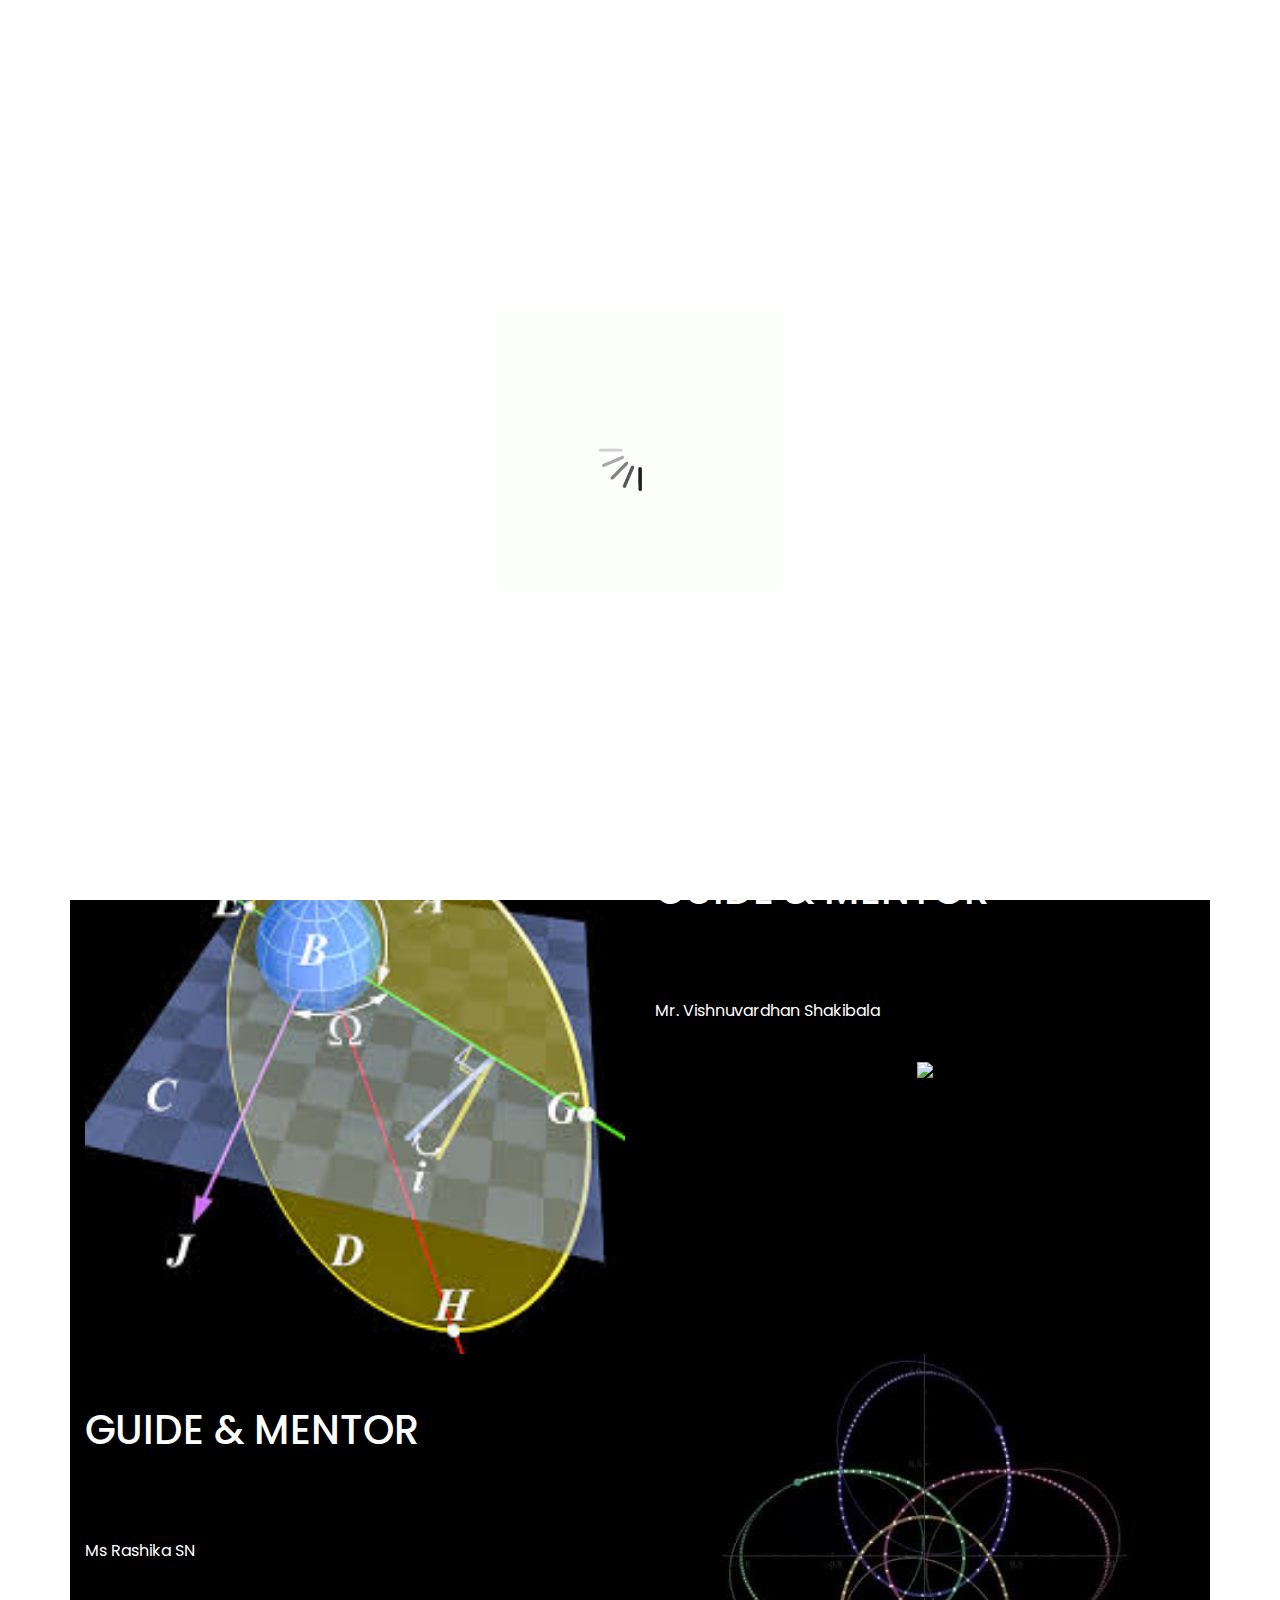
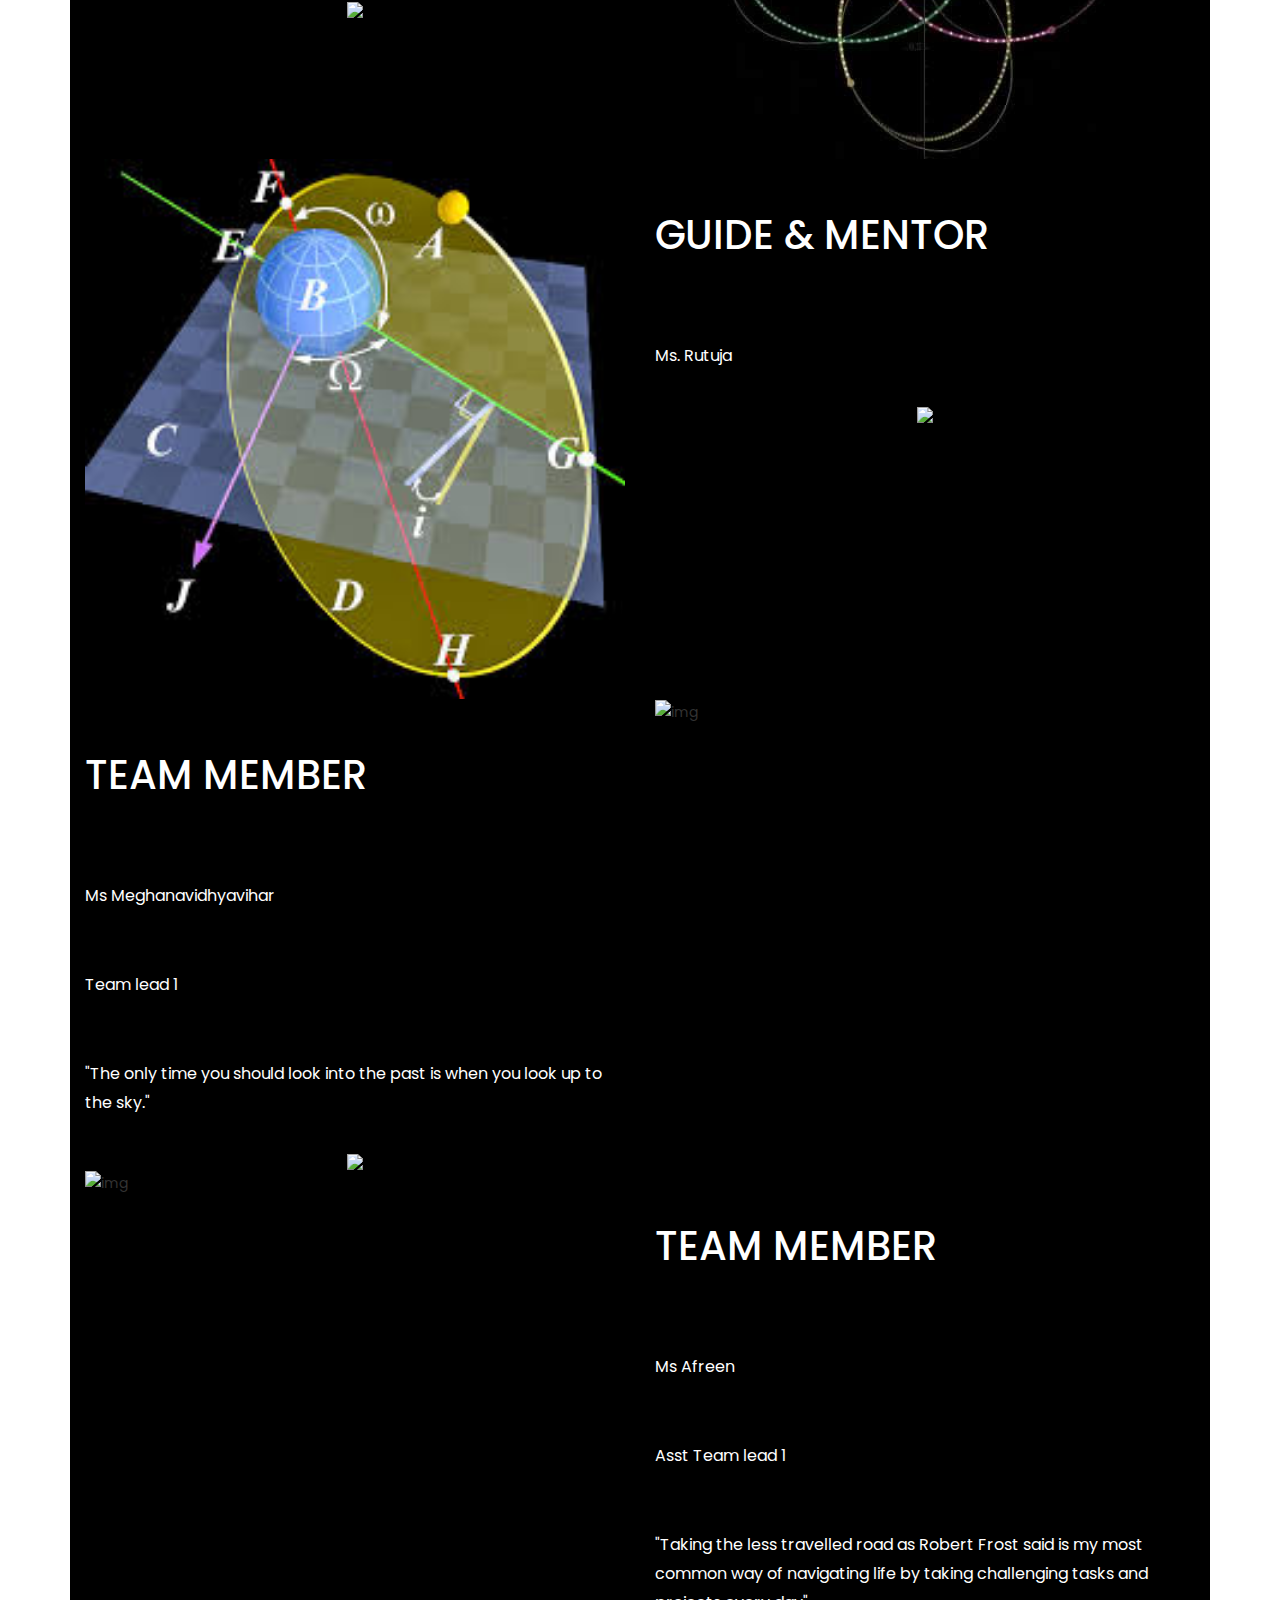
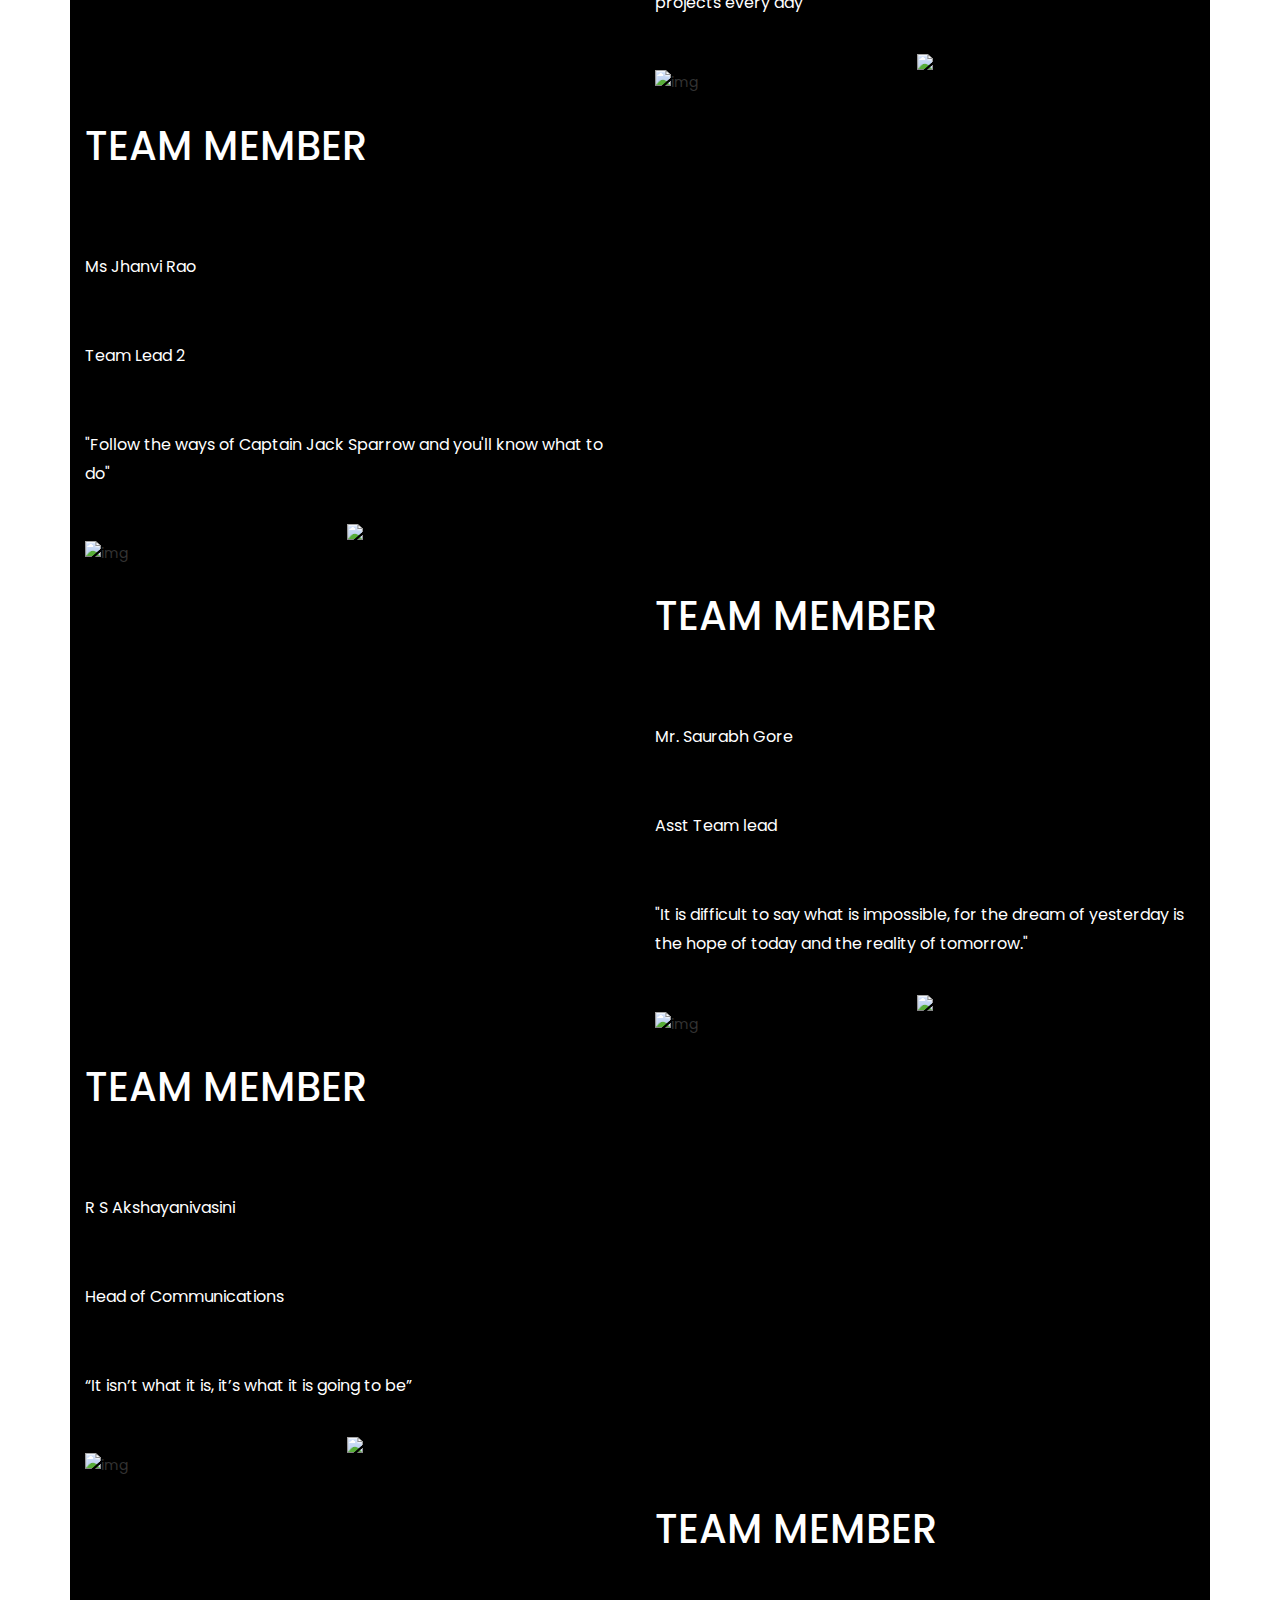
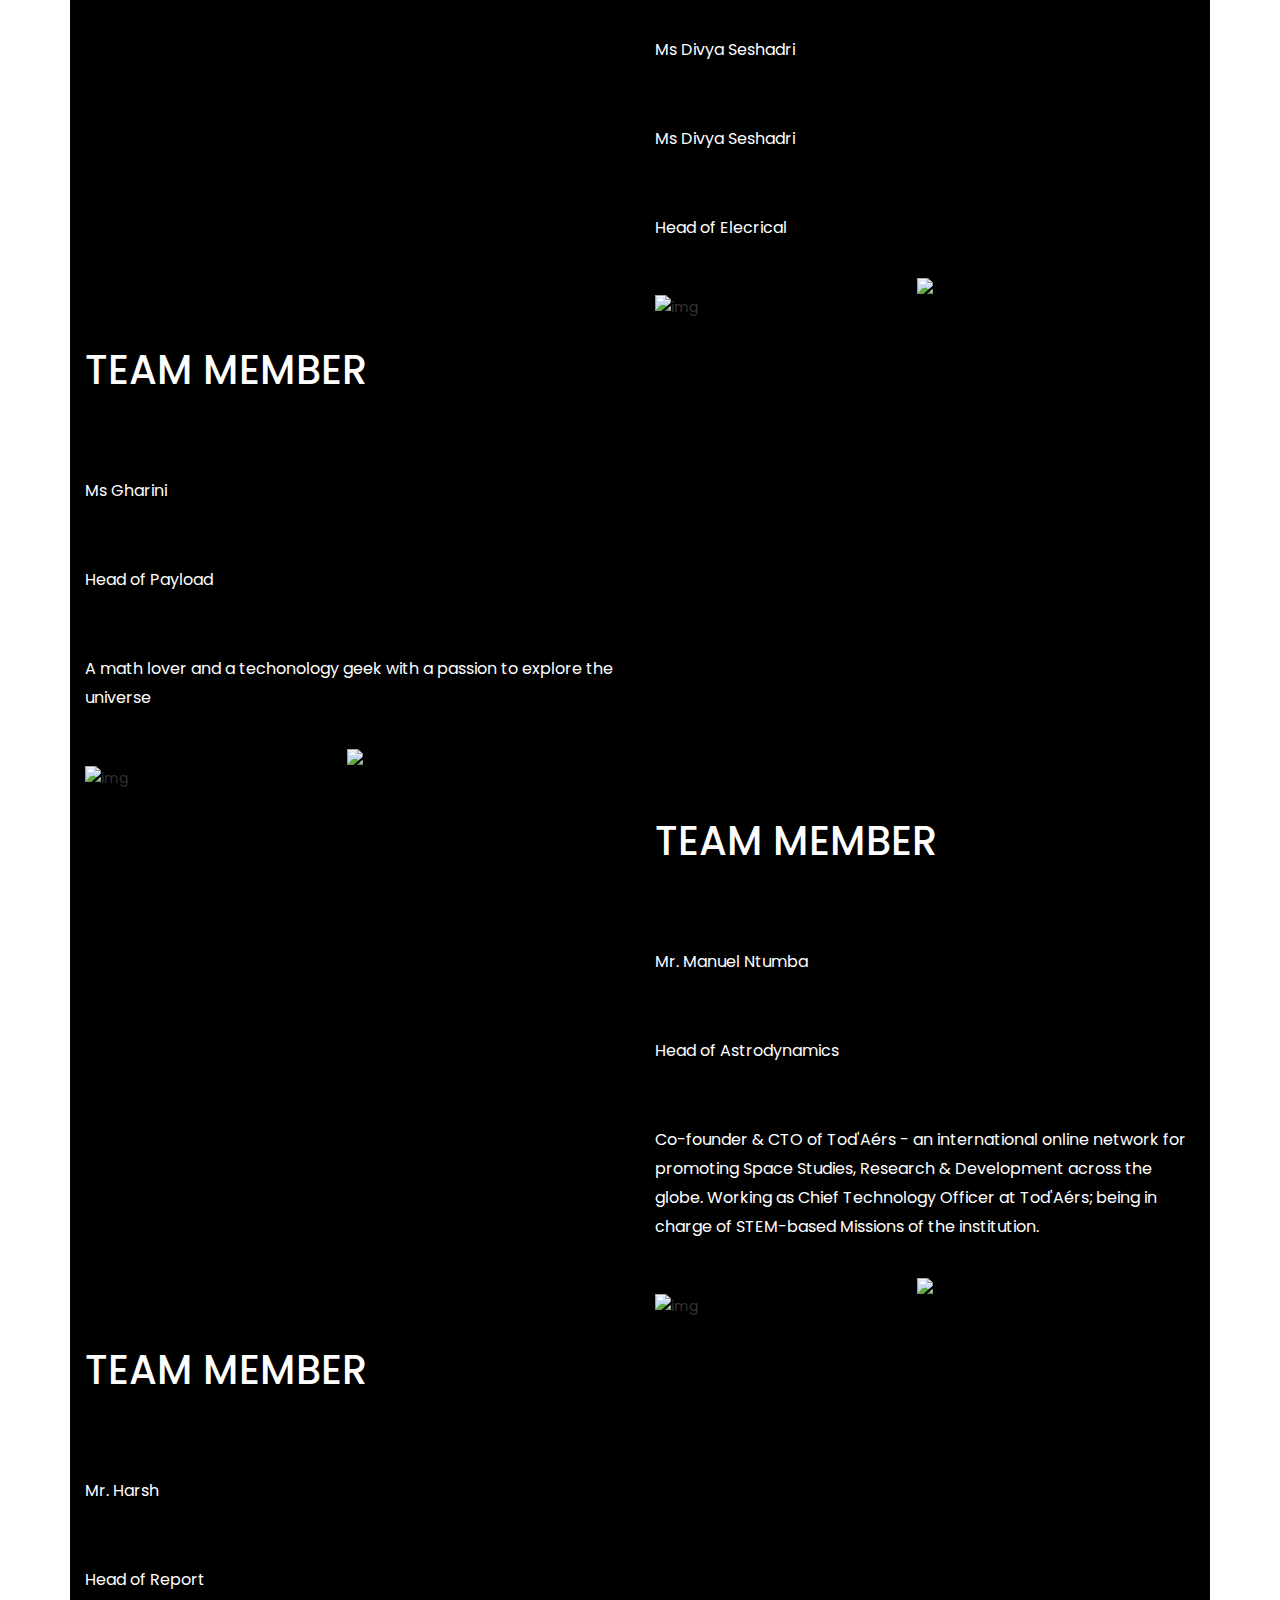
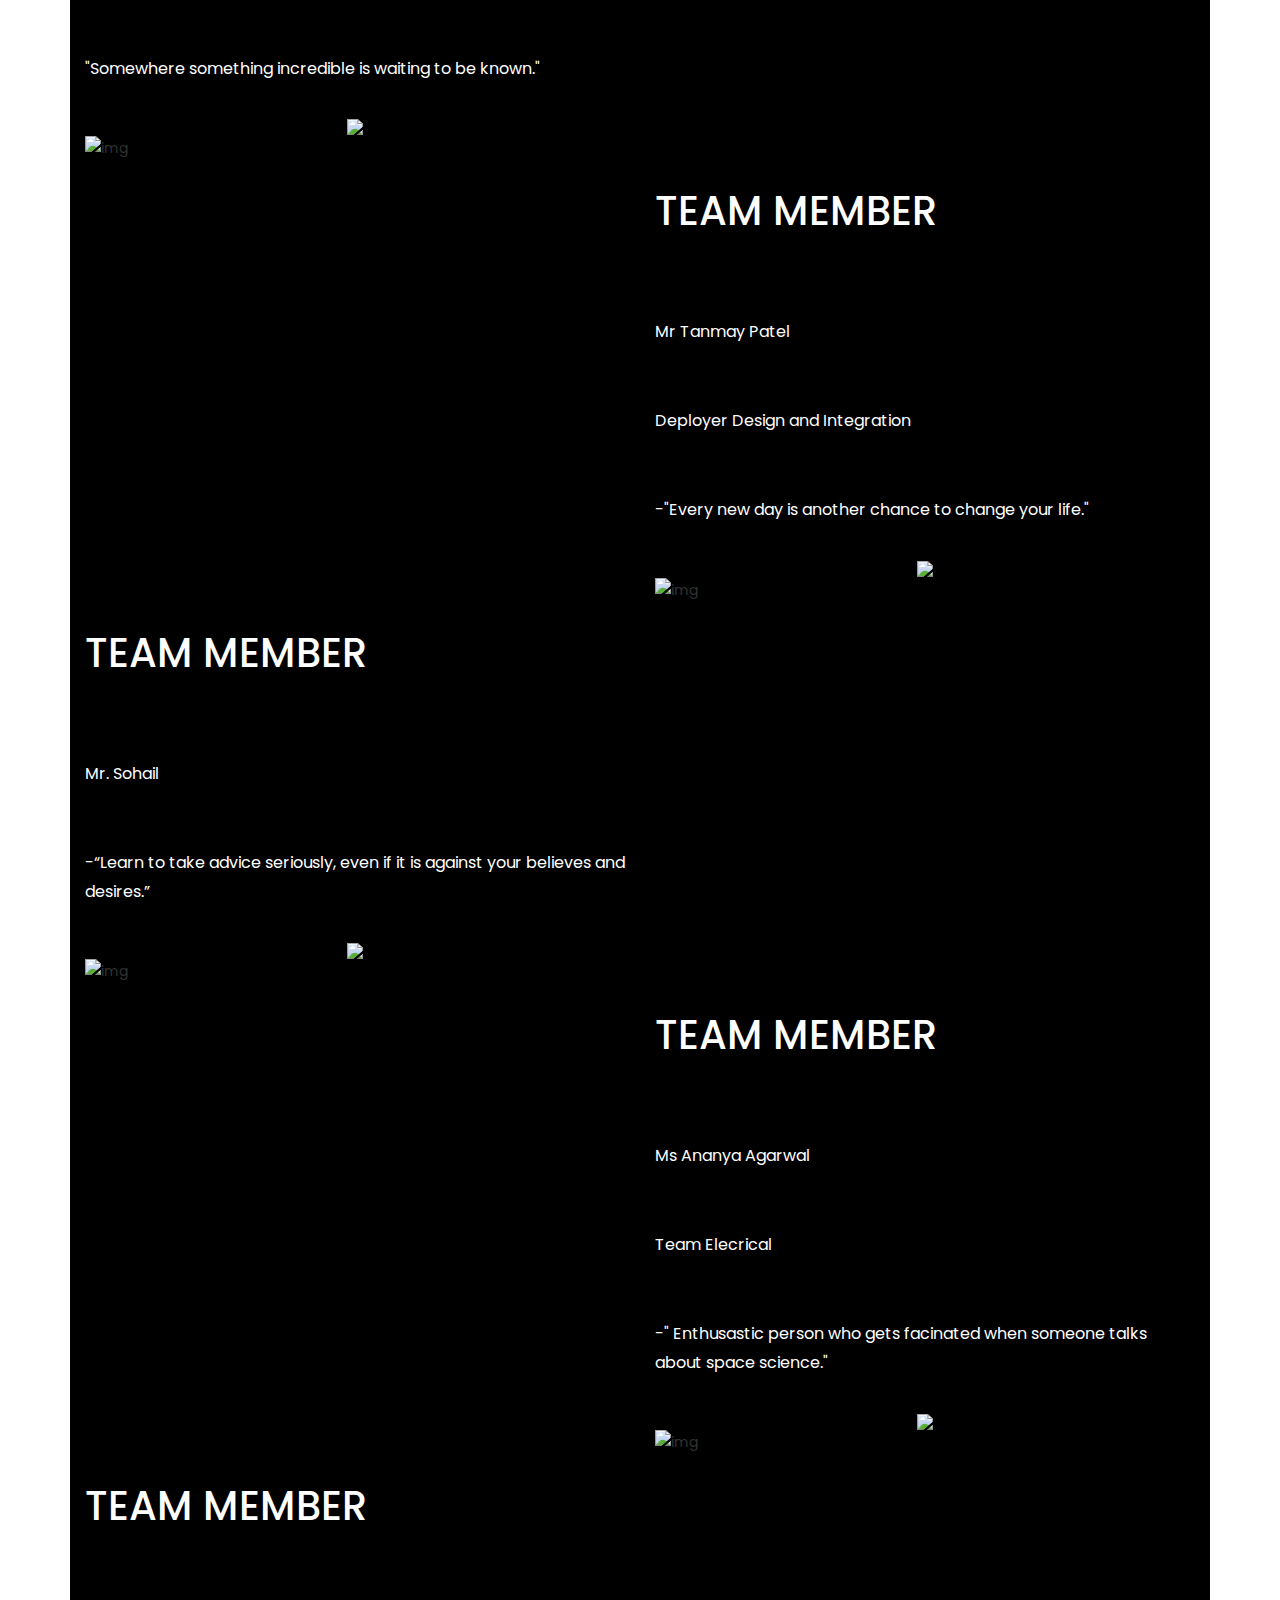
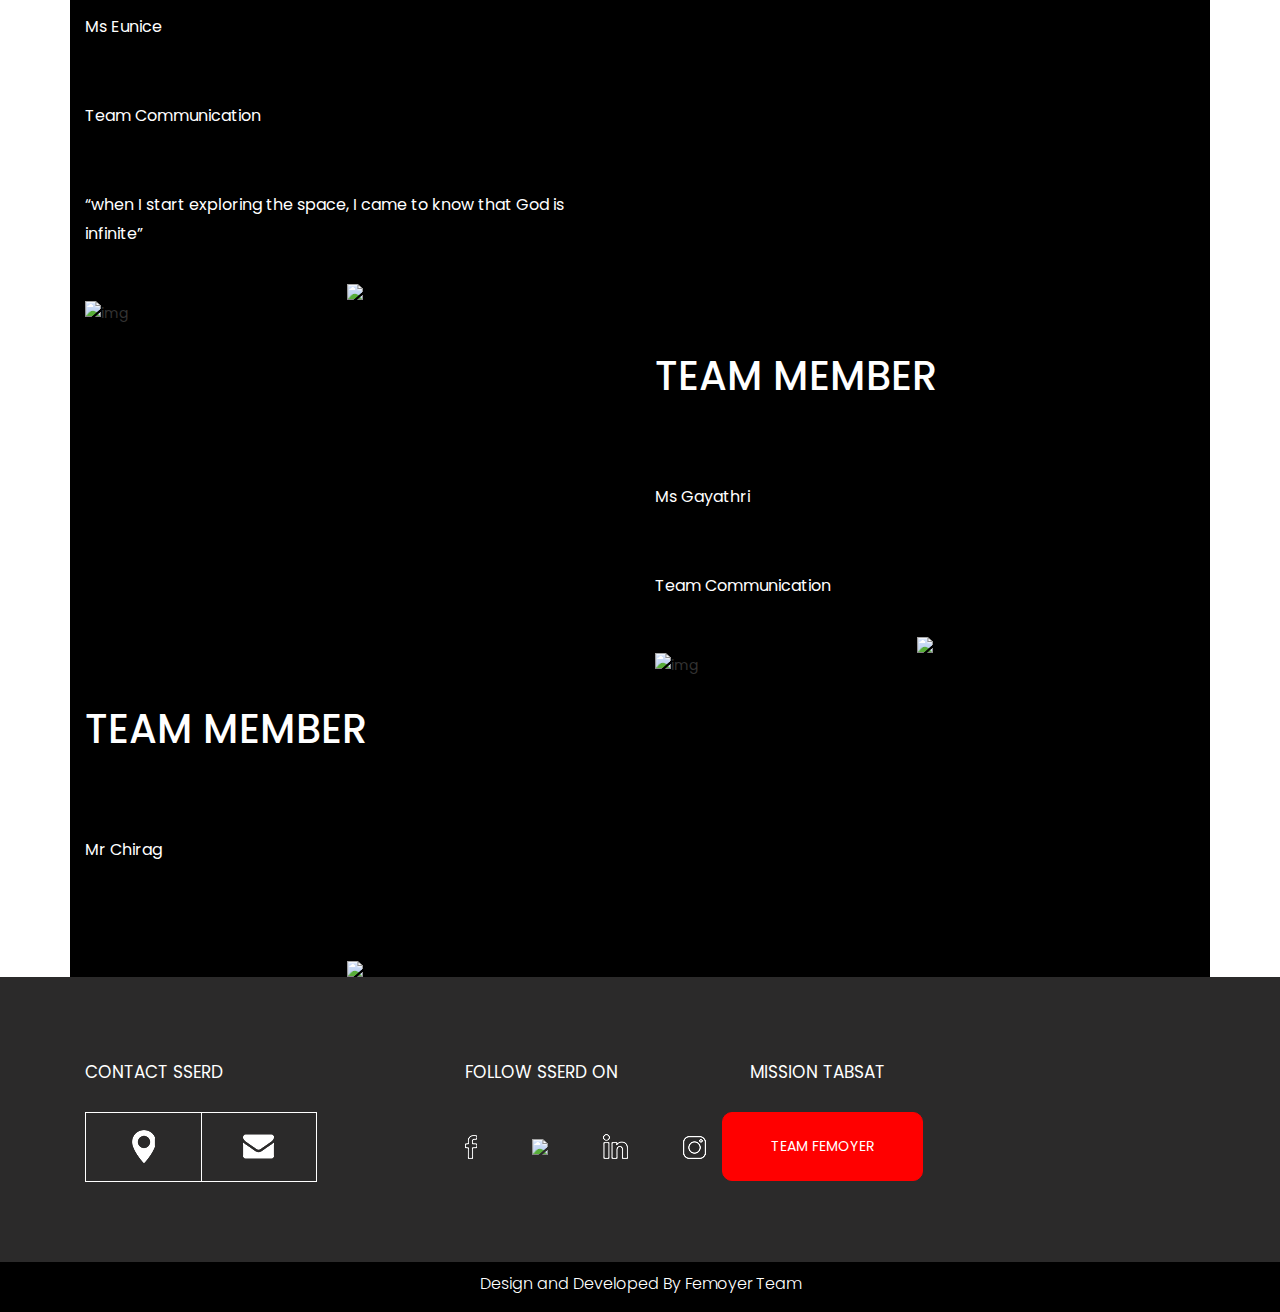
==== aboutus.html @ 51c21674 "first commit" ====
<!DOCTYPE html>
<html lang="en">
<head>
<!-- basic -->
<meta charset="utf-8">
<meta http-equiv="X-UA-Compatible" content="IE=edge">
<!-- mobile metas -->
<meta name="viewport" content="width=device-width, initial-scale=1">
<meta name="viewport" content="initial-scale=1, maximum-scale=1">
<!-- site metas -->
<title>SSERD|TEAM FEMOYER</title>
<meta name="keywords" content="">
<meta name="description" content="">
<meta name="author" content="">
<!-- bootstrap css -->
<link rel="stylesheet" href="css/bootstrap.min.css">
<!-- style css -->
<link rel="stylesheet" href="css/style.css">
<!-- Responsive-->
<link rel="stylesheet" href="css/responsive.css">
<!-- fevicon -->
<link rel="icon" href="images/fevicon.png" type="image/gif" />
<!-- Scrollbar Custom CSS -->
<link rel="stylesheet" href="css/jquery.mCustomScrollbar.min.css">
<!-- Tweaks for older IEs-->
<!--[if lt IE 9]>
      <script src="https://oss.maxcdn.com/html5shiv/3.7.3/html5shiv.min.js"></script>
      <script src="https://oss.maxcdn.com/respond/1.4.2/respond.min.js"></script><![endif]-->
</head>
<!-- body -->
<body class="main-layout">
<!-- loader  -->
<div class="loader_bg">
  <div class="loader"><img src="images/loading.gif" alt="#" /></div>
</div>
<!-- end loader -->
<!-- header inner -->
<div class="head-top">
  <div class="container">
    <div class="row">
      <div class="col-xl-4 col-lg-4 col-md-4 col-sm-4">
        <div class="SSERD:"> <a href="https://www.sserd.org/">https://www.sserd.org/</a> </div>
      </div>
      <div class="col-xl-4 col-lg-4 col-md-4 col-sm-4">
        <div class="contact"> <a href="#">Contact SSERD</a> </div>
      </div>
      <div class="col-xl-4 col-lg-4 col-md-4 col-sm-4">
        <div class="icon"> <i> <a href="https://www.facebook.com/sserd.org"><img src="icon/facebook.png"></a></i> <i> <a href="https://twitter.com/sserd_org"><img src="icon/Twitter.png"></a></i> <i> <a href="#"><img src="icon/linkedin.png"></a></i>
      </div>

    </div>
  </div>
</div>
<div class="container">
  <div class="row">
    <div class="col-xl-3 col-lg-3 col-md-3 col-sm-3 col logo_section">
      <div class="full">
        <div class="center-desk">
          <div class="logo"> <a href="index.html"><img src="images/SSERD.PNG" alt="#"></a> </div>
        </div>
      </div>
    </div>
    <div class="col-xl-9 col-lg-9 col-md-9 col-sm-9">
      <div class="menu-area">
        <div class="limit-box">
          <nav class="main-menu">
            <ul class="menu-area-main">
              <li> <a href="index.html">HOME</a> </li>
              <li class="active"> <a href="aboutus.html">ABOUT TEAM</a> </li>
              <li> <a href="project.html"> PROJECT</a> </li>
              <li> <a href="gallery.html"> GALLARY</a> </li>
              <li> <a href="contactus.html">BLOG</a> </li>

            </ul>
          </nav>
        </div>
      </div>
    </div>
  </div>
</div>
<!-- end header inner -->
</header>
<!-- end header -->

<div class="about-bg">
  <div class="container">
    <div class="row">
       <div class="col-xl-12 col-lg-12 col-md-12 col-sm-12">
        <div class="abouttitle">
         <h2 style="background-color:#111111;color:#ffffff">About Team</h2>
       </div>
       </div>
    </div>
  </div>
</div>
<!--state abouts -->
<div>
  <div class="container">
    <div class="row">
      <div style="background-color:#111111" class="col-xl-12 col-lg-12 col-md-12 col-sm-12">
         <div background-image:url("23.jpg")>
        <p style="color:#ffffff">Femto satellites has been an extensive area of research and interest for many
          space professionals.Over the past years,many missions like Kicksat,PCBSAT,50 dollar
          Sat have tried to explore the depths of this technology for real-time applications.
          The aim of this research work is to provide a theoretical design of a cluster of distributed
          femto satellites along with the deployer (hub design) for monitoring forest
          fire using Remote Sensing . </p>

      </div>
      </div>
    </div>
 </div>

<div class="abouts"> <dir class="abouts-bg">
  <div class="container">
    <div style="background-color:black" class="row">
      <div class="col-xl-6 col-lg-6 col-md-6 col-sm-12">
        <div class="abouts-us">
          <h3 style="color:#FFFFFF">Guide & Mentor <strong class="cur"></strong></h3>
          <p style="color:#FFFFFF">Mr. Akshay Choudari</p>
          <div class="icon"><i> <a href="#"><img src="images/linkedin1.png"></a></i></div>
        </div>
      </div>
      <div class="col-xl-6 col-lg-6 col-md-6 col-sm-12">
        <div class="abouts-us">
          <figure><img src="images/femto1.jpg" alt="img"/></figure>
        </div>
      </div>

      <div class="col-xl-6 col-lg-6 col-md-6 col-sm-12">
        <div class="abouts-us">
          <figure><img src="images/131.jpg" alt="img"/></figure>
        </div>
      </div>
      <div class="col-xl-6 col-lg-6 col-md-6 col-sm-12">
        <div class="abouts-us">
          <h3 style="color:#FFFFFF">Guide & Mentor <strong class="cur"></strong></h3>
          <p style="color:#FFFFFF">Mr. Vishnuvardhan Shakibala</p>
          <div class="icon"><i> <a href="#"><img src="images/linkedin1.png"></a></i></div>
        </div>
      </div>
      <div class="col-xl-6 col-lg-6 col-md-6 col-sm-12">
        <div class="abouts-us">
          <h3 style="color:#FFFFFF">Guide & Mentor <strong class="cur"></strong></h3>
          <p style="color:#FFFFFF">Ms Rashika SN</p>
          <div class="icon"><i> <a href="#"><img src="images/linkedin1.png"></a></i></div>
        </div>
      </div>
      <div class="col-xl-6 col-lg-6 col-md-6 col-sm-12">
        <div class="abouts-us">
          <figure><img src="images/221.jpg" alt="img"/></figure>
        </div>
      </div>

      <div class="col-xl-6 col-lg-6 col-md-6 col-sm-12">
        <div class="abouts-us">
          <figure><img src="images/131.jpg" alt="img"/></figure>
        </div>
      </div>
      <div class="col-xl-6 col-lg-6 col-md-6 col-sm-12">
        <div class="abouts-us">
          <h3 style="color:#FFFFFF">Guide & Mentor <strong class="cur"></strong></h3>
          <p style="color:#FFFFFF">Ms. Rutuja </p>
          <div class="icon"><i> <a href="#"><img src="images/linkedin1.png"></a></i></div>
        </div>
      </div>

      <div class="col-xl-6 col-lg-6 col-md-6 col-sm-12">
        <div class="abouts-us">
          <h3 style="color:#FFFFFF">TEAM MEMBER <strong class="cur"></strong></h3>
          <p style="color:#FFFFFF">Ms Meghanavidhyavihar</p>
          <p style="color:#FFFFFF">Team lead 1 </p>
          <p style="color:#FFFFFF">"The only time you should look into the past is when you look up to the sky."</p>
          <div class="icon"><i> <a href="http://www.linkedin.com/in/meghanavidyadhar"><img src="images/linkedin1.png"></a></i></div>
        </div>
      </div>
      <div class="col-xl-6 col-lg-6 col-md-6 col-sm-12">
        <div class="abouts-us">
          <figure><img src="images/m1.png" alt="img"/></figure>
        </div>
      </div>
      <div class="col-xl-6 col-lg-6 col-md-6 col-sm-12">
        <div class="abouts-us">
          <figure><img src="images/a1.png" alt="img"/></figure>
        </div>
      </div>
      <div class="col-xl-6 col-lg-6 col-md-6 col-sm-12">
        <div class="abouts-us">
          <h3 style="color:#FFFFFF">TEAM MEMBER <strong class="cur"></strong></h3>
          <p style="color:#FFFFFF">Ms Afreen</p>
          <p style="color:#FFFFFF">Asst Team lead 1</p>
          <p style="color:#FFFFFF">"Taking the less travelled road as Robert Frost said is my most common way of navigating life by taking challenging tasks and projects every day"</p>
          <div class="icon"><i> <a href="https://www.linkedin.com/in/afreenabdulkhaleel"><img src="images/linkedin1.png"></a></i></div>
        </div>
      </div>

      <div class="col-xl-6 col-lg-6 col-md-6 col-sm-12">
        <div class="abouts-us">
          <h3 style="color:#FFFFFF">TEAM MEMBER <strong class="cur"></strong></h3>
          <p style="color:#FFFFFF">Ms Jhanvi Rao</p>
          <p style="color:#FFFFFF">Team Lead 2</p>
          <p style="color:#FFFFFF">"Follow the ways of Captain Jack Sparrow and you'll know what to do"</p>
          <div class="icon"><i> <a href="https://www.linkedin.com/in/jhanvi-swaroop-rao-66a0291ba"><img src="images/linkedin1.png"></a></i></div>
        </div>
      </div>
      <div class="col-xl-6 col-lg-6 col-md-6 col-sm-12">
        <div class="abouts-us">
          <figure><img src="images/j11.png" alt="img"/></figure>
        </div>
      </div>
      <div class="col-xl-6 col-lg-6 col-md-6 col-sm-12">
        <div class="abouts-us">
          <figure><img src="images/sa1.png" alt="img"/></figure>
        </div>
      </div>
      <div class="col-xl-6 col-lg-6 col-md-6 col-sm-12">
        <div class="abouts-us">
          <h3 style="color:#FFFFFF">TEAM MEMBER <strong class="cur"></strong></h3>
          <p style="color:#FFFFFF">Mr. Saurabh Gore</p>
          <p style="color:#FFFFFF">Asst Team lead </p>
          <p style="color:#FFFFFF">"It is difficult to say what is impossible, for the dream of yesterday is the hope of today and the reality of tomorrow."</p>
          <div class="icon"><i> <a href="http://linkedin.com/in/saurabh-gore-bb968a18b"><img src="images/linkedin1.png"></a></i></div>
        </div>
      </div>

      <div class="col-xl-6 col-lg-6 col-md-6 col-sm-12">
        <div class="abouts-us">
          <h3 style="color:#FFFFFF">TEAM MEMBER <strong class="cur"></strong></h3>
          <p style="color:#FFFFFF">R S Akshayanivasini</p>
          <p style="color:#FFFFFF">Head of Communications</p>
          <p style="color:#FFFFFF"> “It isn’t what it is, it’s what it is going to be”</p>
          <div class="icon"><i> <a href="https://www.linkedin.com/in/akshayanivasini-saravanaraj-8682701b7"><img src="images/linkedin1.png"></a></i></div>
        </div>
      </div>
      <div class="col-xl-6 col-lg-6 col-md-6 col-sm-12">
        <div class="abouts-us">
          <figure><img src="images/aa11.png" alt="img"/></figure>
        </div>
      </div>
      <div class="col-xl-6 col-lg-6 col-md-6 col-sm-12">
        <div class="abouts-us">
          <figure><img src="images/d1.png" alt="img"/></figure>
        </div>
      </div>
      <div class="col-xl-6 col-lg-6 col-md-6 col-sm-12">
        <div class="abouts-us">
          <h3 style="color:#FFFFFF">TEAM MEMBER <strong class="cur"></strong></h3>
          <p style="color:#FFFFFF" >Ms Divya Seshadri</p>
          <p style="color:#FFFFFF">Ms Divya Seshadri</p>
          <p style="color:#FFFFFF">Head of Elecrical</p>
          <div class="icon"><i> <a href="https://www.linkedin.com/in/divya-seshadri-m-023681196/"><img src="images/linkedin1.png"></a></i></div>
        </div>
      </div>

      <div class="col-xl-6 col-lg-5 col-md-5 col-sm-12">
        <div class="abouts-us">
          <h3 style="color:#FFFFFF">TEAM MEMBER <strong class="cur"></strong></h3>
          <p style="color:#FFFFFF">Ms Gharini</p>
          <p style="color:#FFFFFF">Head of Payload</P>
          <p style="color:#FFFFFF">A math lover and a techonology geek with a passion to explore the universe</p>
          <div class="icon"><i> <a href="https://www.linkedin.com/in/dharini242001/"><img src="images/linkedin1.png"></a></i></div>
        </div>
      </div>
      <div class="col-xl-6 col-lg-6 col-md-6 col-sm-12">
        <div class="abouts-us">
          <figure><img src="images/da11.png" alt="img"/></figure>
        </div>
      </div>
      <div class="col-xl-6 col-lg-6 col-md-6 col-sm-12">
        <div class="abouts-us">
          <figure><img src="images/ma1.png" alt="img"/></figure>
        </div>
      </div>
      <div class="col-xl-6 col-lg-6 col-md-6 col-sm-12">
        <div class="abouts-us">
          <h3 style="color:#FFFFFF">TEAM MEMBER <strong class="cur"></strong></h3>
          <p style="color:#FFFFFF">Mr. Manuel Ntumba </p>
          <p style="color:#FFFFFF">Head of Astrodynamics </p>
          <p style="color:#FFFFFF">Co-founder & CTO of Tod'Aérs - an international online network for promoting Space Studies, Research & Development across the globe. Working as Chief Technology Officer at Tod'Aérs; being in charge of STEM-based Missions of the institution.</p>
           <div class="icon"><i> <a href="#"><img src="images/linkedin1.png"></a></i></div>
        </div>
      </div>

      <div class="col-xl-6 col-lg-6 col-md-6 col-sm-12">
        <div class="abouts-us">
          <h3 style="color:#FFFFFF">TEAM MEMBER <strong class="cur"></strong></h3>
          <p style="color:#FFFFFF">Mr. Harsh</p>
          <p style="color:#FFFFFF">Head of Report</p>
          <p style="color:#FFFFFF">"Somewhere something incredible is waiting to be known."</p>
          <div class="icon"><i> <a href="https://www.linkedin.com/in/harsh-shroff-3560391ba"><img src="images/linkedin1.png"></a></i></div>
        </div>
      </div>
      <div class="col-xl-6 col-lg-6 col-md-6 col-sm-12">
        <div class="abouts-us">
          <figure><img src="images/ha11.png" alt="img"/></figure>
        </div>
      </div>
      <div class="col-xl-6 col-lg-6 col-md-6 col-sm-12">
        <div class="abouts-us">
          <figure><img src="images/ta11.png" alt="img"/></figure>
        </div>
      </div>
      <div class="col-xl-6 col-lg-6 col-md-6 col-sm-12">
        <div class="abouts-us">
          <h3 style="color:#FFFFFF">TEAM MEMBER <strong class="cur"></strong></h3>
          <p style="color:#FFFFFF">Mr Tanmay Patel</p>
          <p style="color:#FFFFFF">Deployer Design and Integration </p>
          <p style="color:#FFFFFF">-"Every new day is another chance to change your life."</p>
          <div class="icon"><i> <a href="https://www.linkedin.com/in/tanmay-patel-526614171"><img src="images/linkedin1.png"></a></i></div>
        </div>
      </div>

      <div class="col-xl-6 col-lg-6 col-md-6 col-sm-12">
        <div class="abouts-us">
          <h3 style="color:#FFFFFF">TEAM MEMBER <strong class="cur"></strong></h3>
          <p style="color:#FFFFFF">Mr. Sohail </p>
          <p style="color:#FFFFFF">-“Learn to take advice seriously, even if it is against your believes and desires.”</p>
          <div class="icon"><i> <a href="https://www.linkedin.com/in/sohail-n-037baa153/"><img src="images/linkedin1.png"></a></i></div>
        </div>
      </div>
      <div class="col-xl-6 col-lg-6 col-md-6 col-sm-12">
        <div class="abouts-us">
          <figure><img src="images/sa11.png" alt="img"/></figure>
        </div>
      </div>
      <div class="col-xl-6 col-lg-6 col-md-6 col-sm-12">
        <div class="abouts-us">
          <figure><img src="images/an11.png" alt="img"/></figure>
        </div>
      </div>
      <div class="col-xl-6 col-lg-6 col-md-6 col-sm-12">
        <div class="abouts-us">
          <h3 style="color:#FFFFFF">TEAM MEMBER <strong class="cur"></strong></h3>
          <p style="color:#FFFFFF">Ms Ananya Agarwal </p>
          <p style="color:#FFFFFF">Team Elecrical</p>
          <p style="color:#FFFFFF">-" Enthusastic person who gets facinated when someone talks about space science."</p>
          <div class="icon"><i> <a href="https://www.linkedin.com/in/ananya-aggarwal-034647146"><img src="images/linkedin1.png"></a></i></div>
        </div>
      </div>

      <div class="col-xl-6 col-lg-6 col-md-6 col-sm-12">
        <div class="abouts-us">
          <h3 style="color:#FFFFFF">TEAM MEMBER <strong class="cur"></strong></h3>
          <p style="color:#FFFFFF">Ms Eunice </p>
          <p style="color:#FFFFFF">Team Communication</p>
          <p style="color:#FFFFFF">“when I start exploring the space, I came to know that God is infinite”</p>
          <div class="icon"><i> <a href="https://www.linkedin.com/in/eunice-kuraganti-050998196"><img src="images/linkedin1.png"></a></i></div>
        </div>
      </div>
      <div class="col-xl-6 col-lg-6 col-md-6 col-sm-12">
        <div class="abouts-us">
          <figure><img src="images/en11.png" alt="img"/></figure>
        </div>
      </div>
      <div class="col-xl-6 col-lg-6 col-md-6 col-sm-12">
        <div class="abouts-us">
          <figure><img src="images/gy11.png" alt="img"/></figure>
        </div>
      </div>
      <div class="col-xl-6 col-lg-6 col-md-6 col-sm-12">
        <div class="abouts-us">
          <h3 style="color:#FFFFFF">TEAM MEMBER <strong class="cur"></strong></h3>
          <p style="color:#FFFFFF">Ms Gayathri </p>
          <p style="color:#FFFFFF">Team Communication</p>
          <div class="icon"><i> <a href="https://www.linkedin.com/in/gayathri-narayana-y"><img src="images/linkedin1.png"></a></i></div>
        </div>
      </div>
      <div class="col-xl-6 col-lg-6 col-md-6 col-sm-12">
        <div class="abouts-us">
          <h3 style="color:#FFFFFF">TEAM MEMBER <strong class="cur"></strong></h3>
          <p style="color:#FFFFFF">Mr Chirag </p>
          <p style="color:#FFFFFF"></p>
          <div class="icon"><i> <a href="https://www.linkedin.com/in/chirag-c-choradia"><img src="images/linkedin1.png"></a></i></div>

        </div>
      </div>
      <div class="col-xl-6 col-lg-5 col-md-6 col-sm-12">
        <div class="abouts-us">
          <figure><img src="images/ch11.png" alt="img"/></figure>
        </div>
      </div>



    </div>
  </div>
  </dir>
</div>

<!-- footer -->
<footer>
  <div class="footer">
    <div class="container">
      <div class="row">
        <div class="col-xl-4 col-lg-4 col-md-4 col-sm-12">
          <div class="Contact">
            <h3>CONTACT SSERD</h3>
            <ul class="contant_icon">
              <li> <a href="https://www.google.com/maps/place/Society+for+Space+Education+Research+and+Development+(SSERD)/@12.8896278,77.6710821,17z/data=!3m1!4b1!4m5!3m4!1s0x3bae149132cf95d3:0xa7bebe876b9ddaec!8m2!3d12.8896278!4d77.6732708"><img src="icon/location.png"></a></li>

              <li> <a href="https://www.google.com/search?safe=active&sxsrf=ALeKk01USST66L6X_RbX08OAL4qdnibRGA%3A1602909532404&ei=XHWKX-idGMS_3LUPzrCu8AY&q=mailto%3Ainfo%40sserd.org&oq=mailto%3Ainfo%40sserd.org&gs_lcp=CgZwc3ktYWIQA1DIQljIQmCLSGgAcAB4AIABmAGIAa0CkgEDMC4ymAEAoAEBqgEHZ3dzLXdpesABAQ&sclient=psy-ab&ved=0ahUKEwjou6Sq57rsAhXEH7cAHU6YC24Q4dUDCA0&uact=5"><img src="icon/email.png"></a></li>
            </ul>
          </div>
        </div>
        <div class="col-xl-3 col-lg-3 col-md-3 col-sm-12">
          <div class="Social">
            <h3>FOLLOW SSERD ON</h3>
            <ul class="socil_link">
              <li><a href="https://www.sserd.org/"><img src="icon/fb.png"></a></li>
              <li><a href="https://www.facebook.com/sserd.org"><img src="icon/Tw.png"></a></li>
              <li> <a href="https://www.linkedin.com/company/sserd"><img src="icon/lin.png"></a></li>
              <li> <a href="https://www.instagram.com/sserd_org/"><img src="icon/insta.png"></a></li>
            </ul>
          </div>
        </div>
        <div class="col-xl-5 col-lg-5 col-md-5 col-sm-12">
          <div class="newsletter">
            <h3 style="color:#ffffff"> Mission Tabsat </h3>
            <li><a href="project.html"><button class="subscribe">  TEAM FEMOYER  </button></li>
          </div>
        </div>
      </div>
    </div>
  </div>
  <div style="background:black" class="copyright">
    <div class="container">
      <p> Design and Developed By Femoyer Team </p>
    </div>
  </div>
</footer>
<!-- end footer -->

<!-- Javascript files-->
<script src="js/jquery.min.js"></script>
<script src="js/popper.min.js"></script>
<script src="js/bootstrap.bundle.min.js"></script>
<script src="js/jquery-3.0.0.min.js"></script>
<script src="js/plugin.js"></script>

<!-- sidebar -->
<script src="js/jquery.mCustomScrollbar.concat.min.js"></script>
<script src="js/custom.js"></script>
</body>
</html>
---- css/style.css ----
/*---------------------------------------------------------------------
    File Name: style.css
---------------------------------------------------------------------*/

/*---------------------------------------------------------------------
    import Fonts
---------------------------------------------------------------------*/

@import url('https://fonts.googleapis.com/css?family=Rajdhani:300,400,500,600,700');
@import url('https://fonts.googleapis.com/css?family=Poppins:100,100i,200,200i,300,300i,400,400i,500,500i,600,600i,700,700i,800,800i,900,900i');

/*****----------------------------------------
     1) font-family: 'Rajdhani', sans-serif;
     2) font-family: 'Poppins', sans-serif;
----------------------------------------*****/

/*---------------------------------------------------------------------
    import Files
---------------------------------------------------------------------*/

@import url(animate.min.css);
@import url(normalize.css);
@import url(icomoon.css);
@import url(font-awesome.min.css);
@import url(meanmenu.css);
@import url(owl.carousel.min.css);
@import url(swiper.min.css);
@import url(slick.css);
@import url(jquery.fancybox.min.css);
@import url(jquery-ui.css);
@import url(nice-select.css);
/*---------------------------------------------------------------------
    skeleton
---------------------------------------------------------------------*/

* {
	box-sizing: border-box !important;
}
body {
	color: #333333;
	font-size: 14px;
	font-family: 'poppins', sans-serif;
	line-height: 1.80857;
	font-weight: normal;
	overflow-x: hidden;
}
a {
	color: #111111;
	text-decoration: none !important;
	outline: none !important;
	-webkit-transition: all .3s ease-in-out;
	-moz-transition: all .3s ease-in-out;
	-ms-transition: all .3s ease-in-out;
	-o-transition: all .3s ease-in-out;
	transition: all .3s ease-in-out;
}
h1, h2, h3, h4, h5, h6 {
	letter-spacing: 0;
	font-weight: normal;
	position: relative;
	padding: 0 0 10px 0;
	font-weight: normal;
	line-height: normal;
	color: #111111;
	margin: 0
}
h1 {
	font-size: 24px
}
h2 {
	font-size: 22px
}
h3 {
	font-size: 18px
}
h4 {
	font-size: 16px
}
h5 {
	font-size: 14px
}
h6 {
	font-size: 13px
}
*, *::after, *::before {
	-webkit-box-sizing: border-box;
	-moz-box-sizing: border-box;
	box-sizing: border-box;
}
h1 a, h2 a, h3 a, h4 a, h5 a, h6 a {
	color: #212121;
	text-decoration: none!important;
	opacity: 1
}
button:focus {
	outline: none;
}
ul, li, ol {
	margin: 0px;
	padding: 0px;
	list-style: none;
}
p {
	margin: 0px;
	font-weight: 300;
	font-size: 15px;
	line-height: 24px;
}
a {
	color: #ffffff;
	text-decoration: none;
	outline: none !important;
}
a, .btn {
	text-decoration: none !important;
	outline: none !important;
	-webkit-transition: all .3s ease-in-out;
	-moz-transition: all .3s ease-in-out;
	-ms-transition: all .3s ease-in-out;
	-o-transition: all .3s ease-in-out;
	transition: all .3s ease-in-out;
}
img {
	max-width: 100%;
	height: auto;
}
:focus {
	outline: 0;
}
.btn-custom {
	margin-top: 20px;
	background-color: #111111 !important;
	border: 2px solid #ddd;
	padding: 12px 40px;
	font-size: 16px;
}
.lead {
	font-size: 18px;
	line-height: 30px;
	color: #767676;
	margin: 0;
	padding: 0;
}
.form-control:focus {
	border-color: #CC0000 !important;
 box-shadow: 0 0 0 .2rem rgba(255, 255, 255, .25);
}
.navbar-form input {
	border: none !important;
}
.badge {
	font-weight: 500;
}
blockquote {
	margin: 20px 0 20px;
	padding: 30px;
}
button {
	border: 0;
	margin: 0;
	padding: 0;
	cursor: pointer;
}
.full {
	float: left;
	width: 100%;
}
.layout_padding {
	padding-top: 90px;
	padding-bottom: 90px;
}
.layout_padding_2 {
	padding-top: 75px;
	padding-bottom: 75px;
}
.light_silver {
	background: #f9f9f9;
}
.theme_bg {
	background: #333333;
}
.margin_top_30 {
	margin-top: 30px !important;
}
.full {
	width: 100%;
	float: left;
	margin: 0;
	padding: 0;
}
/**-- heading section --**/

.main_heading {
	text-align: center;
	display: flex;
	justify-content: center;
	position: relative;
	margin-bottom: 50px;
}
.main_heading h2 {
	padding: 0;
	font-size: 48px;
	line-height: 60px;
	font-weight: 400;
	position: relative;
	letter-spacing: -0.5px;
	color: #114c7d;
	border-left: solid #38c8a8 10px;
	padding-left: 15px;
}
.main_heading h2 strong {
	background: #38c8a8;
	color: #fff;
	font-weight: 600;
	padding: 0 15px;
	line-height: 68px;
}
.white_heading_main h2 {
	color: #fff;
}
.small_main_heading {
	margin-top: 25px;
	float: left;
	width: 100%;
	border-bottom: solid rgba(0, 0, 0, 0.07) 1px;
	margin-bottom: 25px;
}
.small_main_heading h2 {
	padding: 2px 0 20px 0;
	color: #114c7d;
	font-weight: 400;
	font-size: 28px;
	background-image: url('../images/fevicon.JPG');
	background-repeat: no-repeat;
	padding-left: 55px;
	letter-spacing: -0.5px;
}
.small_main_heading h2 strong {
	color: #38c8a8;
	font-weight: 600;
}
.main_bt {
	background: #000;
	color: #fff;
	padding: 10px 60px 10px 60px;
	float: left;
	font-size: 15px;
	font-weight: 400;
	border: solid #000 5px;
	border-radius: 0;
	margin-right: 30px;
}
a.readmore_bt {
	color: #fff;
	font-weight: 300;
	text-decoration: underline !important;
}
.main_bt:hover, .main_bt:focus {
	background: #ad2101;
	border: solid #ad2101 5px;
	color: #fff;
}
/**-- list icon --**/

.ul_list_info_icon ul {
	list-style: none;
}
.ul_list_info_icon ul li {
	display: inline;
	float: left;
	width: 100%;
}
.ul_list_info_icon ul li img {
	width: 75px;
}
/*----------------------------
    preloader area
----------------------------*/

.loader_bg {
	position: fixed;
	z-index: 9999999;
	background: #fff;
	width: 100%;
	height: 100%;
}
.loader {
	height: 100%;
	width: 100%;
	position: absolute;
	left: 0;
	top: 0;
	display: flex;
	justify-content: center;
	align-items: center;
}
.loader img {
	width: 280px;
}
/*----------------------------
    scroll to top area
----------------------------*/

.scrollup {
	float: right;
	position: absolute;
	color: #fff;
	right: 20px;
	padding: 0px 5px;
	text-transform: uppercase;
	font-weight: 600;
	background: #38c8a8;
	position: fixed;
	bottom: 20px;
	z-index: 99;
	text-align: center;
	color: #fff;
	cursor: pointer;
	border-radius: 0px;
	opacity: 0;
	backface-visibility: hidden;
	-webkit-backface-visibility: hidden;
	transform: scale(1);
	-moz-transform: scale(1);
	-o-transform: scale(1);
	-webkit-transform: scale(1);
	transition: .2s all ease;
	-moz-transition: .2s all ease;
	-o-transition: .2s all ease;
	-webkit-transition: .2s all ease;
	width: 50px;
	height: 50px;
	border-radius: 100%;
	line-height: 48px;
	font-size: 16px;
}
.scrollup.b-show_scrollBut {
	opacity: 1;
	visibility: visible;
}
.top_awro {
	background: #ee4a79 none repeat scroll 0 0;
	cursor: pointer;
	padding: 6px 8px;
	position: fixed;
	bottom: 59px;
	right: 20px;
	display: none;
	height: 45px;
	width: 45px;
	border-radius: 50%;
	text-align: center;
	line-height: 30px;
	transition: all 0.5s ease;
}
.sale_pro {
	background: #f25252 !important;
}
.margin_top_50 {
	margin-top: 50px;
}
.margin_bottom_30_all {
	margin-bottom: 30px;
}
.text_align_center {
	text-align: center;
}
/*---------------------------------------------------------------------
    header area
---------------------------------------------------------------------*/


.head-top {
	background: #000000;
	padding: 6px 0px;
}
.head-top .email a {
	color: #fff;
}
.head-top .email a:hover {
	text-decoration: none;
	color: #fff;
}
.head-top .icon {
	text-align: center;
	padding-top: 6px;
}
.head-top .icon i a {
	padding: 0px 3px;
}
.head-top .contact {
	text-align: right;
}
.head-top .contact a {
	color: #fff;
}
.head-top .contact a:hover {
	text-decoration: none;
	color: #00000;
}
.logo_section {
	background: #0000;
	min-height: 122px;
	text-align: center;
	line-height: 120px;
}
.logo {
	float: left;
}
nav.main-menu {
	float: right;
	margin-left: 0;
}
.menu-area-main li:hover a, .menu-area-main li:focus a {
	color: #CC0000;
}
.menu-area-main li.active a {
	color: #339900;
}
.right_cart_section {
	float: right;
	width: auto;
}
.right_cart_section ul {
	float: left;
	min-height: auto;
	margin: 0;
	padding: 12px 0 0;
}
.right_cart_section .cart_icons {
	padding: 18px 0 0;
}
 .main-menu ul > li nth:child(5) a {
padding-right: 0px;
}
.right_cart_section ul li {
	float: left;
	font-size: 17px;
	font-weight: 400;
	color: #fff;
	margin-right: 30px;
}
.right_cart_section ul.cart_update li {
	font-size: 13px;
	color: #ccc;
	line-height: normal;
	margin: 0;
	font-weight: 300;
}
.right_cart_section ul.cart_update li span {
	font-size: 18px;
	font-weight: 300;
	color: #fff;
	line-height: 21px;
}
.right_cart_section ul li i {
	margin-right: 10px;
	margin-top: 5px;
	float: left;
	color: #fff;
	font-size: 21px;
}
.right_cart_section ul li a {
	color: #fff;
}


/*-- end header middle --*/

.top-bar-info {
	background: #000000;
	padding: 5px 0px;
}
.top-menu-left {
	float: left;
}
.top-menu-left li {
	position: relative;
	display: inline-block;
	margin-right: 11px;
	padding-right: 12px;
}
.top-menu-left li::before {
	content: '';
	position: absolute;
	right: 0;
	top: 9px;
	height: 10px;
	border-right: 1px dotted #999;
}
.top-menu-left li:last-child::before {
	display: none;
}
.top-menu-left li:last-child {
	padding: 0px;
	margin: 0px;
}
.top-menu-left li a {
	color: #ffffff;
	font-size: 12px;
	text-transform: uppercase;
	text-decoration: none;
}
.top-menu-left li a:hover {
	color: #38c8a8;
}
.right-dropdown-language {
	float: right;
	margin-left: 12px;
}
.dropdown-bar .dropdown-link {
	position: absolute;
	z-index: 1009;
	top: 40px;
	left: 0;
	right: auto;
	min-width: 50px;
	padding: 15px;
	background: #ffffff;
	list-style: none;
	border: 2px solid #38c8a8;
	opacity: 0;
	visibility: hidden;
	-webkit-box-shadow: 0 0 10px rgba(0, 0, 0, 0.1);
	box-shadow: 0 0 10px rgba(0, 0, 0, 0.1);
	-webkit-transition: opacity 0.2s ease 0s, visibility 0.2s linear 0s;
	-o-transition: opacity 0.2s ease 0s, visibility 0.2s linear 0s;
	transition: opacity 0.2s ease 0s, visibility 0.2s linear 0s;
	text-align: left;
}
.dropdown-bar:hover .dropdown-link {
	opacity: 1;
	visibility: visible;
	top: 25px;
}
.dropdown-bar.right-dropdown-language>a::after {
	font-family: 'FontAwesome';
	content: "\f107";
	text-decoration: none;
	padding-left: 4px;
	color: #ffffff;
}
.right-dropdown-language>a {
	line-height: 10px;
	padding: 5px 5px;
	cursor: pointer;
}
.dropdown-bar .dropdown-link li a {
	color: #111111;
	display: block;
	font-size: 12px;
	line-height: 15px;
	padding: 5px 0;
}
.dropdown-bar .dropdown-link li a:hover {
	color: #38c8a8;
}
.dropdown-bar .dropdown-link li a img {
	margin-right: 7px;
}
.dropdown-bar .dropdown-link li.active {
	font-weight: bold;
}
.right-dropdown-language .dropdown-link {
	min-width: 100px;
	padding: 7px 10px;
	color: #111111;
}
.dropdown-bar {
	position: relative;
	padding: 0 5px;
	font-size: 13px;
}
.dropdown-bar .dropdown-link.right-sd {
	left: auto;
	right: 0;
}
.right-dropdown-currency {
	float: right;
	margin-left: 12px;
}
.dropdown-bar.right-dropdown-currency>a::after {
	font-family: 'FontAwesome';
	content: "\f107";
	text-decoration: none;
	padding-left: 4px;
	color: #ffffff;
}
.right-dropdown-currency>a {
	line-height: 10px;
	padding: 5px 5px;
	cursor: pointer;
	color: #ffffff;
}
.right-dropdown-currency .dropdown-link {
	min-width: 100px;
	padding: 7px 10px;
	color: #111111;
}
.right-dropdown-currency .dropdown-link {
	min-width: 55px;
	padding: 7px 10px;
}
.right-dropdown-currency .dropdown-link li a span.symbol {
	margin-right: 7px;
}
#login-modal .modal-content {
	border-radius: 0px;
}
#login-modal .modal-content .modal-header {
	background: #38c8a8;
	border-radius: 0;
}
#login-modal .modal-content .modal-body .form-group input {
	background: #ffffff;
	border: 1px solid #c8c8c8;
	border-radius: 0px;
}
#login-modal .modal-content .modal-body .form-group input:focus {
	border: 1px solid #c8c8c8 !important;
}
#login-modal .modal-content form {
	margin-bottom: 10px;
}
.modal-title {
	padding: 0px;
	color: #ffffff;
	font-size: 18px;
	text-transform: uppercase;
}
.btn-template-outlined {
	background: #111111;
	color: #ffffff;
	border: none;
	border-radius: 0px;
}
.btn-template-outlined i {
	padding-right: 10px;
}
.text-muted {
	padding: 10px 0px;
}
.slogan-line {
	float: right;
	color: #ffffff;
	font-size: 13px;
}
.middle-area {
	padding: 30px 0px;
}
.header-search {
	padding: 3px 0px;
}
.header-search form {
	position: relative;
	-webkit-box-shadow: 0px 1px 10px -1px rgba(0, 0, 0, 0.2);
	box-shadow: 0px 1px 10px -1px rgba(0, 0, 0, 0.2);
}
.header-search .btn-group.bootstrap-select {
	position: absolute;
	left: 0px;
	top: 0px;
}
.header-search input {
	width: 100%;
	min-height: 45px;
	border-radius: 0px;
	border: none;
	padding-left: 15px;
	border: 1px solid #e0e7ed;
}
.header-search form .search-btn {
	position: absolute;
	right: 0;
	top: 0;
	border: 0;
	color: #fff;
	font-size: 20px;
	padding: 4px 15px;
	border-radius: 0px;
	background-color: #38c8a8;
	cursor: pointer;
}
.header-search form .search-btn:hover {
	background: #111111;
}
.cart-box {
	float: right;
	margin-left: 10px;
	position: relative;
}
.cart-content-box {
	position: absolute;
	z-index: 1009;
	top: 40px;
	left: auto;
	right: 0;
	min-width: 250px;
	max-width: 250px;
	padding: 15px;
	background: #ffffff;
	list-style: none;
	border: 2px solid #38c8a8;
	opacity: 0;
	visibility: hidden;
	-webkit-box-shadow: 0 0 10px rgba(0, 0, 0, 0.1);
	box-shadow: 0 0 10px rgba(0, 0, 0, 0.1);
	text-align: left;
	-webkit-transform: scaleY(0);
	transform: scaleY(0);
	-webkit-transform-origin: 0 0 0;
	transform-origin: 0 0 0;
	-webkit-transition: all 0.3s ease 0s;
	transition: all 0.3s ease 0s;
	transition: all 0.3s ease 0s;
}
.cart-box:hover .cart-content-box {
	opacity: 1;
	visibility: visible;
	top: 100%;
	-webkit-transform: scaleY(1);
	transform: scaleY(1);
}
.inner-cart {
	background: #38c8a8;
	border-radius: 2px;
	padding: 0px;
	color: #ffffff;
	position: relative;
	width: 40px;
	height: 40px;
	text-align: center;
}
.cart-box .inner-cart:hover {
	color: #ffffff;
}
.line-cart {
	float: left;
	line-height: 40px;
	margin-right: 9px;
}
.cart-box a {
	display: inline-block;
}
.cart-box a:hover {
	color: #38c8a8;
}
.cart-box a span.icon {
	background: #38c8a8;
	width: 30px;
	height: 40px;
	display: inline-block;
	line-height: 40px;
	text-align: center;
	color: #ffffff;
	position: relative;
	border-radius: 2px;
}
.cart-box a .p-up {
	position: absolute;
	right: -8px;
	top: -8px;
	line-height: initial;
	background: #38c8a8;
	padding: 3px;
	border-radius: 50%;
	width: 17px;
	height: 17px;
	font-size: 12px;
	text-align: center;
	line-height: 10px;
}
.wish-box {
	float: right;
}
.wish-box a {
	display: inline-block;
}
.wish-box a:hover {
	color: #38c8a8;
}
.wish-box a span.icon {
	background: #38c8a8;
	width: 40px;
	height: 40px;
	display: inline-block;
	line-height: 40px;
	text-align: center;
	color: #ffffff;
	position: relative;
	border-radius: 2px;
}
.wish-box a span.icon:hover {
	background: #111111;
}
.cart-content-right {
	padding: 5px 0px;
}
.cart-content-box .items {
	text-align: center;
}
.product-media {
	width: 60px;
	float: left;
	position: relative;
}
.cart-content-box .items:hover .product-media::before {
	transform: scale(1);
	-webkit-transform: scale(1);
	-moz-transform: scale(1);
	-ms-transform: scale(1);
	-o-transform: scale(1);
}
.product-media::before {
	position: absolute;
	content: '';
	z-index: 2;
	top: 0;
	left: 0;
	width: 100%;
	height: 100%;
	background-color: #38c8a8;
	opacity: 0.4;
	transform: scale(0);
	-webkit-transform: scale(0);
	-moz-transform: scale(0);
	-ms-transform: scale(0);
	-o-transform: scale(0);
	transition: all 0.5s ease;
	-webkit-transition: all 0.5s ease;
	-moz-transition: all 0.5s ease;
	-o-transition: all 0.5s ease;
}
.cart-content-box .items .item .remove {
	position: absolute;
	right: 0px;
	top: 0px;
	background: #38c8a8;
	color: #ffffff;
	width: 20px;
	height: 20px;
	line-height: 18px;
	border-radius: 2px;
}
.cart-content-box .items .item {
	margin-bottom: 10px;
	padding-bottom: 10px;
	border-bottom: 1px solid #e0e7ed;
	position: relative;
}
.cart-content-box .items .item .product-info {
	padding-top: 10px;
	padding-left: 71px;
	text-align: left;
}
.cart-content-box .items .item .remove:hover {
	background: #111111;
}
.subtotal {
	text-align: left;
	text-transform: capitalize;
	color: #38c8a8;
	font-weight: 500;
	margin-bottom: 15px;
}
.subtotal span {
	font-weight: bold;
	color: #111111;
	padding-left: 15px;
	float: right;
}
.actions .btn-process {
	padding: 5px 16px;
	color: #ffffff;
	font-family: 'Roboto', sans-serif;
	font-size: 14px;
	border-radius: 2px;
	overflow: hidden;
}
.actions .btn-process:hover {
	color: #ffffff;
}
.line-cart {
	position: relative;
}
.wish-box a span.icon span {
	position: absolute;
	right: -8px;
	top: -8px;
	line-height: initial;
	background: #38c8a8;
	padding: 3px;
	border-radius: 50%;
	width: 17px;
	height: 17px;
	font-size: 12px;
}
.main-menu {
	text-align: center;
}
.main-menu ul {
	margin: 0;
	list-style-type: none;
}
.main-menu ul>li {
	display: inline-block;
	position: relative;
}
.main-menu ul > li a {
	padding: 54px 36px 0 36px;
	line-height: 20px;
	font-size: 16px;
	display: block;
	font-weight: 500;
	color: #616361;
	text-transform: uppercase;
}
.main-menu ul li:last-child a {
	padding-right: 0;
}
.sub-down li {
	background: #ffffff;
}
.main-menu ul>li .sub-down li a {
	color: #114c7d;
	font-size: 15px;
	text-transform: capitalize;
	font-weight: 300;
	padding: 12px 5px;
	position: relative;
	border-bottom: solid #eee 1px;
}
.main-menu ul>li .sub-down li a::before {
}
.main-menu ul>li .sub-down li a:hover {
	color: #111111;
}
.main-menu ul>li .sub-down li a:hover::before {
}
.main-menu ul li:first-child {
	margin-left: 0;
}
.main-menu ul>li>ul {
	opacity: 0;
	position: absolute;
	text-align: left;
	top: 100%;
	-webkit-transform: scaleY(0);
	transform: scaleY(0);
	-webkit-transform-origin: 0 0 0;
	transform-origin: 0 0 0;
	-webkit-transition: all 0.3s ease 0s;
	transition: all 0.3s ease 0s;
	visibility: hidden;
	width: 240px;
	z-index: 999;
	background: #fff;
	-webkit-box-shadow: 0 6px 12px rgba(0, 0, 0, .175);
	box-shadow: 0 6px 12px rgba(0, 0, 0, .175);
}
.main-menu>ul>li:hover>ul {
	-webkit-transform: scaleY(1);
	transform: scaleY(1);
	visibility: visible;
	opacity: 1;
}
.main-menu ul>li>ul>li {
	margin: 0px;
	position: relative;
	display: block;
}
.main-menu ul>li>ul>li:hover>ul {
	-webkit-transform: scaleY(1);
	transform: scaleY(1);
	visibility: visible;
	opacity: 1;
	left: 100%;
	top: 10px;
}
.main-menu ul>li>ul>li>a {
	background: none !important;
}
.mean-container .mean-nav {
	margin-top: 0px;
	position: absolute;
	top: 100%;
}
.main-menu ul>li {
	position: inherit;
	display: inline-block;
	vertical-align: middle;
}
.main-menu ul>li:nth-child (6) {
padding-right: 0px;
}
.nav>li {
	position: inherit;
	display: inline-block;
	vertical-align: middle;
}
.megamenu .sub-down {
	max-width: 1140px;
	width: 100%;
	left: 0;
	margin: 0 auto;
	right: 0;
	padding: 15px 0px;
}
.sub-full {
}
.simple-down {
	padding: 15px;
}
.megamenu-categories {
	padding: 10px 0px;
}
.sub-full.megamenu-categories li {
	display: block;
}
.megamenu .sub-full.megamenu-categories ol li a {
	padding: 5px 0px;
	font-size: 15px !important;
	font-weight: 500;
}
.sub-full.megamenu-categories ol li .category-title {
	padding: 15px 0px;
	font-size: 16px;
	font-weight: 600;
	text-transform: uppercase;
}
.sub-full.megamenu-categories ol li .category-box a {
	padding: 5px 0px;
}
.menu-add {
	padding: 30px 15px;
}
.menu-add img {
	width: 100%;
}
.main-w img {
	width: 100%;
}
.women-box {
	position: relative;
}
.women-box::before {
	content: "";
	position: absolute;
	background: rgba(0, 0, 0, 0.3);
	width: 100%;
	height: 100%;
}
.banner-up-text {
	position: absolute;
	bottom: 10px;
	left: 0px;
	right: 0px;
	text-align: center;
}
.text-a {
	color: #fff;
	text-transform: uppercase;
	font-size: 40px;
	line-height: 40px;
	font-weight: 700;
}
.text-b {
	color: #fff;
	font-size: 28px;
	text-transform: uppercase;
	line-height: 30px;
	padding: 20px 0px;
}
.text-c {
	color: #ffffff;
	font-size: 31px;
	font-weight: 300;
	text-transform: uppercase;
	line-height: 30px;
	padding-bottom: 20px;
}
.megamenu .sub-full.megamenu-categories .women-box .banner-up-text a {
	background: #111111;
	color: #ffffff !important;
	display: inline-block;
	padding: 10px 16px;
	border-radius: 2px;
	overflow: hidden;
	font-size: 16px;
}
.sticky-wrapper .sticky-wrapper-header {
	z-index: 20 !important;
	background: #ffffff;
}
.is-sticky .sticky-wrapper-header .middle-area {
	padding: 10px 0px
}
.sticky-wrapper:not(.is-sticky) {
	height: auto !important;
}
.hover-btn {
	display: inline-block;
	vertical-align: middle;
	-webkit-transform: perspective(1px) translateZ(0);
	transform: perspective(1px) translateZ(0);
	box-shadow: 0 0 1px rgba(0, 0, 0, 0);
	position: relative;
	background: #111111;
	-webkit-transition-property: color;
	transition-property: color;
	-webkit-transition-duration: 0.3s;
	transition-duration: 0.3s;
}
.hover-btn::before {
	content: "";
	position: absolute;
	z-index: -1;
	top: 0;
	bottom: 0;
	left: 0;
	right: 0;
	background: #38c8a8;
	-webkit-transform: scaleX(0);
	transform: scaleX(0);
	-webkit-transform-origin: 50%;
	transform-origin: 50%;
	-webkit-transition-property: transform;
	transition-property: transform;
	-webkit-transition-duration: 0.3s;
	transition-duration: 0.3s;
	-webkit-transition-timing-function: ease-out;
	transition-timing-function: ease-out;
	display: block !important;
}
.hover-btn:hover::before, .hover-btn:focus::before, .hover-btn:active::before {
	-webkit-transform: scaleX(1);
	transform: scaleX(1);
}
.hover-btn:hover, .hover-btn:focus, .hover-btn:active {
	color: white;
	box-shadow: none;
}
.btn-secondary.focus, .btn-secondary:focus {
	box-shadow: none;
}
.img-responsive {
	max-width: 100%;
}
.padding_right_15_inner {
	padding-right: 15px;
}
.padding_left_15_inner {
	padding-left: 15px;
}
.dark_bg {
	background: #114c7d;
}
/*---------------------------------------------------------------------
    top banner area
---------------------------------------------------------------------*/

.top-banner-slider {
	overflow: hidden;
	clear: both;
	height: 600px;
}
.top-banner-slider .heroslider {
	margin: 0px;
	padding: 0px;
	border: none;
	position: relative;
	border-radius: 0;
}
.swiper-overlay {
	height: 100%;
	position: relative;
}
.swiper-overlay {
	background: rgba(0, 0, 0, 0.5);
	content: "";
	width: 100%;
	height: 100%;
	left: 0px;
	top: 0px;
}
.heroslider .container {
	position: relative;
	height: 100%;
	padding-left: 0;
	padding-right: 0;
	z-index: 5;
}
.swiper-container {
	width: 100%;
	height: 100%;
}
.heroslider .slider-01 {
	width: 100%;
	background-image: url(../images/slider-01.jpg);
	background-size: cover;
	background-position: center;
}
.heroslider .slider-02 {
	width: 100%;
	background-image: url(../images/slider-02.jpg);
	background-size: cover;
	background-position: center;
}
.heroslider .slider-03 {
	width: 100%;
	background-image: url(../images/slider-03.jpg);
	background-size: cover;
	background-position: center;
}
.heroslider .slides li {
	height: 600px;
}
.top-banner-slider .heroslider .slides li::before {
	content: "";
	position: absolute;
	background: rgba(0, 0, 0, 0.4);
	height: 100%;
	width: 100%;
	left: 0px;
	top: 0px;
}
.top-banner-slider .flex_caption3 {
	position: absolute;
	z-index: 30;
	left: 0;
	right: 0;
	bottom: 50px;
	margin: 0 -15px;
	display: flex;
}
a.slide_banner {
	position: relative;
	display: inline-block;
	margin: 0 12px 0 15px;
}
.slide1_banner1 {
	width: 570px;
}
.slide1_banner2 {
	width: 270px;
}
.slide1_banner3 {
	width: 270px;
}
.top-banner-slider .flex_caption1 {
	text-align: center;
	position: absolute;
	z-index: 30;
	left: 0;
	right: 0;
	margin: 0 auto;
	top: 31%;
	max-width: 720px;
	width: 100%;
	text-transform: uppercase;
	color: #333;
}
.top-banner-slider .flex_caption1 .title1 {
	font-size: 36px;
	font-weight: 300;
	color: #ffffff;
}
.top-banner-slider .flex_caption1 .title2 {
	font-size: 60px;
	font-weight: 900;
	color: #ffffff;
}
.top-banner-slider .flex_caption2 {
	text-align: center;
}
.top-banner-slider .flex_caption2 {
	position: absolute;
	z-index: 30;
	left: 0;
	top: 20%;
	display: table;
	width: 177px;
	height: 177px;
	background-color: #242424;
}
.top-banner-slider .flex_caption2 .middle {
	display: table-cell;
	vertical-align: middle;
	text-transform: uppercase;
	text-align: center;
	font-weight: 700;
	line-height: 31px;
	font-size: 26px;
	color: #fff;
	transition: all 0.1s ease-in-out;
	-webkit-transition: all 0.1s ease-in-out;
}
.top-banner-slider .flex_caption2 .middle:hover {
	background: #38c8a8;
}
.top-banner-slider .flex_caption2 span {
	display: block;
	font-weight: 100;
	line-height: 36px;
	font-size: 34px;
}
a.slide_banner::before {
	content: '';
	position: absolute;
	left: 0;
	top: 0;
	right: 0;
	bottom: 0;
	opacity: 0;
	border: 2px solid #ffffff;
	transition: all 0.1s ease-in-out;
	-webkit-transition: all 0.1s ease-in-out;
}
a.slide_banner:hover::before {
	left: -7px;
	top: -7px;
	right: -7px;
	bottom: -7px;
	opacity: 1;
}
.flex-control-nav {
	background: #38c8a8;
	bottom: 0px;
	position: relative;
}
.flex-control-nav li {
	line-height: 10px;
}
.flex-control-paging li a {
	background: rgba(255, 255, 255, 1);
	border: 2px solid #ffffff;
}
.flex-control-paging li a.flex-active {
	border: 2px solid #ffffff;
}
.flex-direction-nav a {
	background: #111111;
	text-align: center;
}
.heroslider:hover .flex-direction-nav .flex-prev:hover {
	background: #38c8a8;
}
.heroslider:hover .flex-direction-nav .flex-next:hover {
	background: #38c8a8;
}
.flex-direction-nav a::before {
	color: #ffffff;
}
.top-banner-slider .swiper-pagination {
	padding: 10px 0px;
}
.heroslider .swiper-pagination {
	bottom: 0px;
	background: #38c8a8;
}
.heroslider .swiper-pagination .swiper-pagination-bullet-active {
	background: #fff;
}
.heroslider .swiper-pagination::before {
	content: "";
	width: 22px;
	height: 22px;
	position: absolute;
	left: -10px;
	top: 4px;
	z-index: -1;
	background: #e12d4f;
	-webkit-transform: rotate(45deg);
	transform: rotate(45deg);
}
.heroslider .swiper-pagination::after {
	content: "";
	width: 22px;
	height: 22px;
	position: absolute;
	right: -10px;
	top: 4px;
	z-index: -1;
	background: #e12d4f;
	-webkit-transform: rotate(45deg);
	transform: rotate(45deg);
}
.heroslider .swiper-pagination.swiper-pagination-bullets-dynamic {
	overflow: visible;
	width: 110px !important;
}
.heroslider .swiper-pagination .swiper-pagination-bullet {
	opacity: 1;
}
input[type="checkbox"].styled:checked+label:after, input[type="radio"].styled:checked+label:after {
	font-family: 'FontAwesome';
	content: "\f00c";
}
input[type="checkbox"] .styled:checked+label::before, input[type="radio"] .styled:checked+label::before {
	color: #fff;
}
input[type="checkbox"] .styled:checked+label::after, input[type="radio"] .styled:checked+label::after {
	color: #fff;
}
/*---------------------------------------------------------------------
    layout new css
---------------------------------------------------------------------*/

.contact_form {
	background: #114c7d;
	padding: 45px;
}
.carousel-control-next {
	left: 0px;
	bottom: 109px;
}
.carousel-control-prev {
	bottom: 68px;
	bottom: 0;
}
.full-slider_cont {
	background-color: #fff;
	padding-top: 50px;
}
.full-slider_cont h1 {
	font-size: 65px;
	line-height: 72px;
	color: #110707;
}
.dark_brown {
	color: #ad2100;
	font-weight: bold;
}
.full-slider_cont p {
	font-weight: 400;
	font-size: 17px;
	line-height: 34px;
	color: #262424;
	padding: 19px 0px 70px 0px;
}
.Currency {
	background-color: #fff;
	padding: 90px 0px;
}
.Currency .titlepage {
	text-align: center;
	padding-bottom: 65px;
}
.Currency .titlepage h2 {
	font-weight: 500;
	line-height: 72px;
	font-size: 40px;
	color: #080404;
}
.cur {
	color: #ad2100;
	font-weight: 500;
}
.Currency .three-box {
	border-top: #ff0000 solid 2px;
	text-align: center;
}
.Currency .three-box figure {
	margin: 0px;
}
.Currency .three-box figure img {
	width: 100%;
}
.Currency .three-box .Bitcoin {
	position: relative;
	margin-top: -60px !important;
	text-align: center;
	box-shadow: #ddd 0px 1px 1px 1px;
	background-color: #fff;
	padding: 0px 20px 26px 20px;
	margin: 0 auto;
	width: 310px;
}
.Currency .three-box .Bitcoin i img {
	margin-top: -36px;
}
.Currency .three-box .Bitcoin p {
	padding-top: 20px;
	font-size: 15px;
	line-height: 23px;
	color: #3e3c3c;
}
.Currency .three-box .Bitcoin h3 {
	font-size: 27px;
	line-height: 32px;
	font-weight: 500;
	padding-top: 10px;
}
.Currency .three-box .read-more {
	padding: 11px 20px;
	background-color: #000;
	color: #fff;
	display: inline-block;
	margin-top: 26px;
	font-weight: 400;
	font-size: 17px;
	line-height: 20px;
}
.Currency .three-box .read-more:hover {
	background-color: #ad2100;
}
.abouts {
	display: flow-root;
	background: #fff;
}
.abouts .abouts-bg .abouts-us h3 {
	font-size: 40px;
	line-height: 72px;
	font-weight: 500;
	margin-bottom: 0px;
	padding: 40px 0px;
	text-transform: uppercase;
}
.abouts-us p {
	line-height: 29px;
	font-size: 16px;
	font-weight: 400;
	color: #000;
	padding-top: 0px;
	padding: 30px 0px;
}
.abouts .abouts-bg .abouts-us figure {
	margin: 0px;
}
.abouts .abouts-bg .abouts-us figure img {
	width: 100%;
}
.abouts .abouts-bg {
	margin: 0;
	padding-left: 0;
}
.service {
	background-color: #fff;
	padding-top: 90px;
}
.service .STRONG {
	background-color: #100505;
	text-align: center;
	padding: 40px 40px;
}
.service .STRONG h3 {
	font-size: 25px;
	line-height: 30px;
	color: #fff;
	padding-top: 40px;
}
.service .STRONG p {
	font-size: 16px;
	line-height: 25px;
	color: #fff;
}
.service .world {
	background-color: #ad2100;
	text-align: center;
	padding: 40px 40px;
	margin-top: 30px;
}
.service .world h3 {
	font-size: 25px;
	line-height: 30px;
	color: #fff;
	padding-top: 40px;
}
.service .world p {
	font-size: 16px;
	line-height: 25px;
	color: #fff;
}
.service .service-box h2 {
	font-weight: 500;
	line-height: 35px;
	font-size: 40px;
	color: #080404;
	padding-bottom: 20px;
	text-transform: uppercase;
}
.cur {
	color: #ad2100;
	font-weight: 500;
}
.service .service-box p {
	color: #8f8f8f;
}
.service .service-box figure {
	margin: 0;
}
.service-box figure {
	box-shadow: 0 0 40px -17px rgba(0,0,0,.5);
	float: left;
	width: 100%;
	margin-top: 25px !important;
	text-align: center;
	padding: 50px;
}
.experts {
	padding-top: 90px;
}
.experts .titlepage2 {
	padding-bottom: 32px;
}
.experts .titlepage2 h2 {
	font-weight: 500;
	line-height: 50px;
	font-size: 40px;
	color: #080404;
	text-transform: uppercase;
	padding-bottom: 0px;
}
.experts .experts-box {
	background-color: #060402;
}
.experts .experts-box {
	padding-top: 50px;
	padding-bottom: 35px;
}
.experts .experts-box .experts-threebox {
	text-align: center;
}
.experts .experts-box .experts-threebox figure {
	margin: 0px;
}
.experts .experts-box .experts-threebox figure img {
	width: 100%;
}
.experts .experts-box .experts-threebox h3 {
	font-size: 20px;
	line-height: 25px;
	text-transform: uppercase;
	color: #fff;
	padding: 35px 0px 0px 0px;
}
.experts .experts-box .experts-threebox p {
	padding-bottom: 30px;
	padding-top: 10px;
	color: #818080;
	font-size: 16px;
	line-height: 25px;
}
.experts .experts-box .experts-threebox .icon i a {
	padding: 0px 3px;
}
.Request {
	background-color: #fff;
	padding-top: 90px;
	padding-bottom: 90px;
}
.Request .titlepage3 {
	padding-bottom: 50px;
}
.Request .titlepage3 h2 {
	font-size: 40px;
	line-height: 50px;
	color: #100b0b;
	padding-bottom: 0px;
}
.form-control {
	border: #b1b0b0 solid 2px;
	margin-bottom: 30px;
	border-radius: inherit;
	padding: 16px 19px;
	color: #cfcece;
}
.form-control:focus, .form-control:hover {
	border: #b1b0b0 solid 2px !important;
}
.textarea {
	margin-bottom: 30px;
	padding: 71px 19px;
	color: #655f5f !important;
	width: 100%;
	border: #b1b0b0 solid 2px;
	border-radius: inherit;
}
.send-btn {
	margin-left: 15px;
	font-size: 16px;
	border: #000000 solid 2px;
	padding: 16px 70px;
	background-color: #000000;
	color: #fff;
}
.send-btn:hover {
	background-color: #ff0000;
	border: #ff0000 solid 2px;
	color: #fff;
}
.Request-box {
	position: relative;
}
.Request .Request-box figure {
	margin: 0;
	position: relative;
}
.Request .Request-box figure img {
	width: 100%;
}
.Request-box .Register {
	position: absolute;
	top: 0;
	text-align: center;
	padding: 118px 55px;
}
.Request .Request-box .Register h3 {
	font-size: 32px;
	line-height: 43px;
	color: #fff;
	font-weight: bold;
	text-transform: uppercase;
}
.Request .Request-box .Register p {
	line-height: 26px;
	font-size: 17px;
	color: #fff;
}
.Request .Request-box .Register a {
	background-color: #fff;
	border: #fff solid 1px;
	padding: 10px 35px;
	display: inline-block;
	margin-top: 20px;
	color: #ff0000;
}
.Request .Request-box .Register a:hover {
	background-color: #ff0000;
	color: #fff;
	border: #ff0000 solid 1px;
}
.footer {
	background-color: #2b2a2a;
	padding: 80px 0px;
}
.footer .Contact h3 {
	color: #fff;
	font-size: 17px;
	line-height: 30px;
	display: block;
	padding-bottom: 25px;
	text-transform: uppercase;
}
.footer .Contact i a {
	border: #fff solid 1px;
	padding: 3% 11%;
	display: inline-block;
}
.footer .Social h3 {
	color: #fff;
	font-size: 17px;
	line-height: 30px;
	display: block;
	padding-bottom: 25px;
	text-transform: uppercase;
}
ul.contant_icon {
	list-style: none;
	margin: 0;
	padding: 0;
	width: 100%;
	float: left;
}
ul.contant_icon li {
	float: left;
	width: 33.33%;
	height: 70px;
	border: solid #fff 1px;
	margin: 0 -1px 0 0;
	text-align: center;
	display: flex;
	justify-content: center;
	align-items: center;
}
ul.socil_link {
	list-style: none;
	margin: 0;
	padding: 0;
	width: 100%;
	float: left;
}
ul.socil_link li {
	float: left;
	padding-right: 22%;
	height: 70px;
	margin: 0 -1px 0 0;
	text-align: center;
	display: flex;
	justify-content: center;
	align-items: center;
}
ul.socil_link li:last-child {
	padding-right: 0;
}
.footer .newsletter h3 {
	color: #fff;
	font-size: 17px;
	line-height: 30px;
	display: block;
	padding-bottom: 25px;
	text-transform: uppercase;
}
.footer .newsletter .new {
	padding: 25px 40px;
	padding: 21px 26px;
	border-radius: 10px;
	border: #fff solid 1px;
	width: 67%;
}
.footer .newsletter .subscribe {
	padding: 21px 48px;
	margin-left: -28px;
	border: #f00 solid 1px;
	background: #f00;
	border-radius: 10px;
	color: #fff;
	text-transform: uppercase;
}
.copyright {
	background-color: #ad2100;
	padding: 10px 0px;
}
.copyright p {
	color: #fff;
	font-size: 16px;
	text-align: center;
}
/*---------------------------------------------------------------------
    ener page css
---------------------------------------------------------------------*/



.about-bg {
	background-color: #ad2100;
	margin-bottom: 90px;
}
.about-bg .abouttitle h2 {
	color: #fff;
	text-transform: uppercase;
	font-size: 40px;
	line-height: 45px;
	padding: 40px 0;
	font-weight: 500;
	text-align: center;
}
.Currency-bg {
	background-color: #ad2100;
}
.Currency-bg .abouttitle h2 {
	color: #fff;
	text-transform: uppercase;
	font-size: 40px;
	line-height: 45px;
	padding: 40px 0;
	font-weight: 500;
	text-align: center;
}
.Request-bg {
	background-color: #ad2100;
}
.Request-bg .abouttitle h2 {
	color: #fff;
	text-transform: uppercase;
	font-size: 40px;
	line-height: 45px;
	padding: 40px 0;
	font-weight: 500;
	text-align: center;
}
.Team-bg {
	background-color: #ad2100;
}
.Team-bg .abouttitle h2 {
	color: #fff;
	text-transform: uppercase;
	font-size: 40px;
	line-height: 45px;
	padding: 40px 0;
	font-weight: 500;
	text-align: center;
}
/** slider arrow **/


.slider-frame{
	overflow: hidden;
	height: 500px;
	weight: 1000px;
	margin-left: 50px;
	margin-top: 100px;
}
@-webkit-keyframes slide_animation{
	0% {left: 0px;}
	10% {left: 800px;}
	20% {left: 1600px;}
	30% {left: 2400px;}
	40% {left: 3200px;}
	50% {left: 4000px;}
	60% {left: 4800px;}
	70% {left: 5600px;}
	80% {left: 6400px;}
	90% {left: 7200px;}
	100% {left: 0px;}

}
.slider-images{
	width: 7200px;
	height: 200px;
	margin: 0 0 0 -7200px;
	position: relative;
	-webkit-animation-name: slide_animation;
	-webkit-animation-duration: 20s;
	-webkit-animation-iteration-count: infinite;
	-webkit-animation-direction: alternate;
	-webkit-animation-play-state: running;

}
.img-container{
	width: 800px;
	height: 1000px;
	margin: relative;
	float: left;
}



#myCarousel .carousel-control-prev, #myCarousel .carousel-control-next {
	width: 62px;
	height: 60px;
	background: #fffdfd;
	opacity: 1;
	font-size: 30px;
	color: #000;
}
#myCarousel .carousel-control-prev:hover, #myCarousel .carousel-control-next:hover, #myCarousel .carousel-control-prev:focus, #myCarousel .carousel-control-next:focus {
	background: #110d0c;
	color: #fff;
}
#myCarousel a.carousel-control-prev {
	position: absolute;
	left: 82px;
	bottom: 10px;
	top: inherit;
}
#myCarousel a.carousel-control-next {
	position: absolute;
	left: 10px;
	top: inherit;
	bottom: 10px;
}
---- css/responsive.css ----
/*--------------------------------------------------------------------- File Name: responsive.css ---------------------------------------------------------------------*/
/*------------------------------------------------------------------- 991px x 768px ---------------------------------------------------------------------*/
 @media only screen and (min-width: 768px) and (max-width: 991px) {
     .main-menu ul>li a {
         padding: 20px 20px 20px;
    }
     .header-search {
         padding: 15px 0px;
    }
}
/*------------------------------------------------------------------- 767px x 599px ---------------------------------------------------------------------*/
 @media only screen and (min-width: 599px) and (max-width: 767px) {
     .logo {
         text-align: center;
    }
     .cart-content-right {
         padding-bottom: 5px;
    }
     .mg {
         margin: 0px 0px;
    }
     .menu-area-main {
         height: 256px;
         overflow-y: auto;
    }
     .megamenu>.row [class*="col-"] {
         padding: 0px;
    }
     .menu-area-main .megamenu .men-cat {
         padding: 0px 15px;
    }
     .menu-area-main .megamenu .women-cat {
         padding: 0px 15px;
    }
     .menu-area-main .megamenu .el-cat {
         padding: 0px 15px;
    }
     .mean-container .mean-nav ul li a.mean-expand {
         height: 19px;
    }
     .category-box.women-box {
         display: none;
    }
     .cart-box {
         display: inline-block;
         margin: 0px 30px;
    }
     .wish-box {
         float: none;
         margin: 0px 30px;
         display: inline-block;
    }
     .menu-add {
         display: none;
    }
     .category-box {
         display: none;
    }
     .mean-container .mean-nav ul li ol {
         padding: 0px;
    }
     .mean-container .mean-nav ul li a {
         padding: 10px 20px;
         width: 94.8%;
    }
     .mean-container .mean-nav ul li li a {
         width: 92%;
         padding: 1em 4%;
    }
     .mean-container .mean-nav ul li li li a {
         width: 100%;
    }
     .header-search {
         padding: 15px 0px;
    }
     #collapseFilter.d-md-block {
         padding: 30px 0px;
    }
}
/*------------------------------------------------------------------- 599px x 280px ---------------------------------------------------------------------*/
 @media only screen and (min-width: 280px) and (max-width: 599px) {
     .cart-content-right {
         padding-bottom: 5px;
    }
     .megamenu>.row [class*="col-"] {
         padding: 0px;
    }
     .menu-area-main .megamenu .men-cat {
         padding: 0px 15px;
    }
     .menu-area-main .megamenu .women-cat {
         padding: 0px 15px;
    }
     .menu-area-main .megamenu .el-cat {
         padding: 0px 15px;
    }
     .mean-container .mean-nav ul li a {
         padding: 1em 4%;
         width: 92%;
    }
     .mean-container .mean-nav ul li li a {
         width: 90%;
         padding: 1em 5%;
    }
     .mean-container .sub-full.megamenu-categories ol li a {
         padding: 5px 0px;
         text-transform: capitalize;
         width: 100%;
    }
     .megamenu .sub-full.megamenu-categories .women-box .banner-up-text a {
         width: auto;
         border: none;
         float: none;
    }
     .menu-area-main {
         height: 290px;
         overflow-y: auto;
    }
     .mean-container .mean-nav ul li a.mean-expand {
         top: 0;
    }
}
 @media (min-width: 992px) and (max-width: 1199px) {
     .main-menu ul > li a {
        padding: 54px 12px 0 12px;
    }
     .full-slider_cont h1 {
        font-size: 51px;
         line-height: 61px;
    }
     .Currency .three-box .Bitcoin {
        width: 253px;
    }
     .abouts .abouts-bg .abouts-us h3 {
        font-size: 35px;
    }
     .Request-box .Register {
        padding: 90px 39px;
    }
     .Request .Request-box .Register h3 {
        font-size: 26px;
         line-height: 35px;
    }
     ul.socil_link li {
        padding-right: 20%;
    }
     .footer .newsletter .subscribe {
        padding: 21px 0;
         width: 145px;
    }
}
 @media (min-width: 768px) and (max-width: 991px) {
     .main-menu ul > li a {
         padding: 54px 12px 0 12px;
    }
     .full-slider_cont h1{
        font-size: 40px;
         line-height: 50px;
    }
     .Currency .three-box .Bitcoin {
        width: 182px !important;
    }
     .Currency .three-box .Bitcoin h3 {
        font-size: 25px;
    }
     .experts .experts-box .experts-threebox .icon i a {
        padding: 0px 2px;
    }
     .main_bt {
        margin-right: 15px;
         padding: 10px 41px 10px 41px;
    }
     .Request-box .Register {
        padding: 52px 55px;
    }
     .Request .Request-box .Register h3 {
        font-size: 16px;
         line-height: 23px;
    }
     .Request .Request-box .Register p {
        line-height: 18px;
         font-size: 14px;
    }
     .Request .Request-box .Register a {
        padding: 5px 25px;
    }
     .abouts .abouts-bg {
        padding-left: 0;
    }
     .abouts .abouts-bg .abouts-us h3 {
        font-size: 26px;
         line-height: 33px;
    }
     .abouts-us p {
        padding-top: 0;
    }
     .abouts .abouts-bg .abouts-us {
        margin-top: 0;
         margin-bottom: 0;
    }
     ul.socil_link li {
        padding-right: 15%;
    }
     .footer .newsletter .subscribe {
        padding: 21px 0;
         width: 113px;
    }
}
 @media (min-width: 576px) and (max-width: 767px){
     .mean-container .mean-bar {
        margin-top: 40px;
    }
     .mean-last {
         display: none;
    }
     .experts .experts-box .experts-threebox {
        margin-bottom: 20px;
    }
     .Currency .three-box {
        margin-bottom: 20px;
    }
     .Currency .titlepage h2 {
        line-height: 35px;
         font-size: 35px;
    }
     .service-box {
        margin-top: 30px;
    }
     .send-btn{
        margin-top: 20px;
    }
     .head-top {
         display: none;
    }
     .abouts .abouts-bg {
        margin-top: 0;
    }
     .abouts .abouts-bg {
        padding-left: 0;
    }
     .abouts .abouts-bg .abouts-us {
        margin-top: 0px;
         margin-bottom: 0px;
    }
     .abouts .abouts-bg .abouts-us h3 {
        font-size: 40px;
         line-height: 40px;
         padding-top: 0;
    }
     .abouts .abouts-bg .abouts-us p {
        padding-top: 0;
    }
     .Request-box .Register {
        padding: 81px 55px;
    }
     ul.contant_icon {
        margin-bottom: 20px;
    }
    header {
    border-top: solid #ad2100 5px
}
}
 @media (max-width: 575px) {
     .logo {
        float: none;
    }
     .mean-container .mean-bar {
        margin-top: 0;
    }
     .mean-last {
        display: none;
    }
     .head-top {
         display: none;
    }
     .full-slider_cont h1 {
        font-size: 32px;
         line-height: 46px;
    }
     .main_bt {
        padding: 5px 24px 5px 24px;
         margin-right: 10px;
    }
     .service-box {
        margin-top: 30px;
    }
     .Currency .titlepage h2 {
        line-height: 25px;
         font-size: 24px;
    }
     .Currency .three-box {
        margin-bottom: 20px;
    }
     .Currency .three-box .Bitcoin {
         width: 220px;
    }
     .abouts .abouts-bg {
         margin-top: 0;
    }
     .abouts .abouts-bg {
         padding-left: 0;
    }
     .abouts .abouts-bg .abouts-us {
        margin-top: 0px;
         margin-bottom: 0px;
    }
     .abouts .abouts-bg .abouts-us h3 {
        font-size: 23px;
         line-height: 21px;
         padding-top: 0;
    }
     .experts .experts-box .experts-threebox {
        margin-bottom: 20px;
    }
     .abouts-us p {
        padding-top: 0px;
    }
     .Request-box .Register {
        padding: 50px 30px;
    }
     .Request .Request-box .Register h3 {
        font-size: 13px;
         line-height: 21px;
    }
     .Request .Request-box .Register p {
        line-height: 16px;
         font-size: 12px;
    }
     .Request .Request-box .Register a {
        padding: 5px 25px;
         margin-top: 15px;
    }
     .send-btn{
        margin-top: 20px;
    }
     .footer .newsletter .subscribe {
        width: 120px;
         padding: 21px 0;
    }
     ul.contant_icon {
        margin-bottom: 20px;
    }
    header {
    border-top: solid #ad2100 5px
}
}
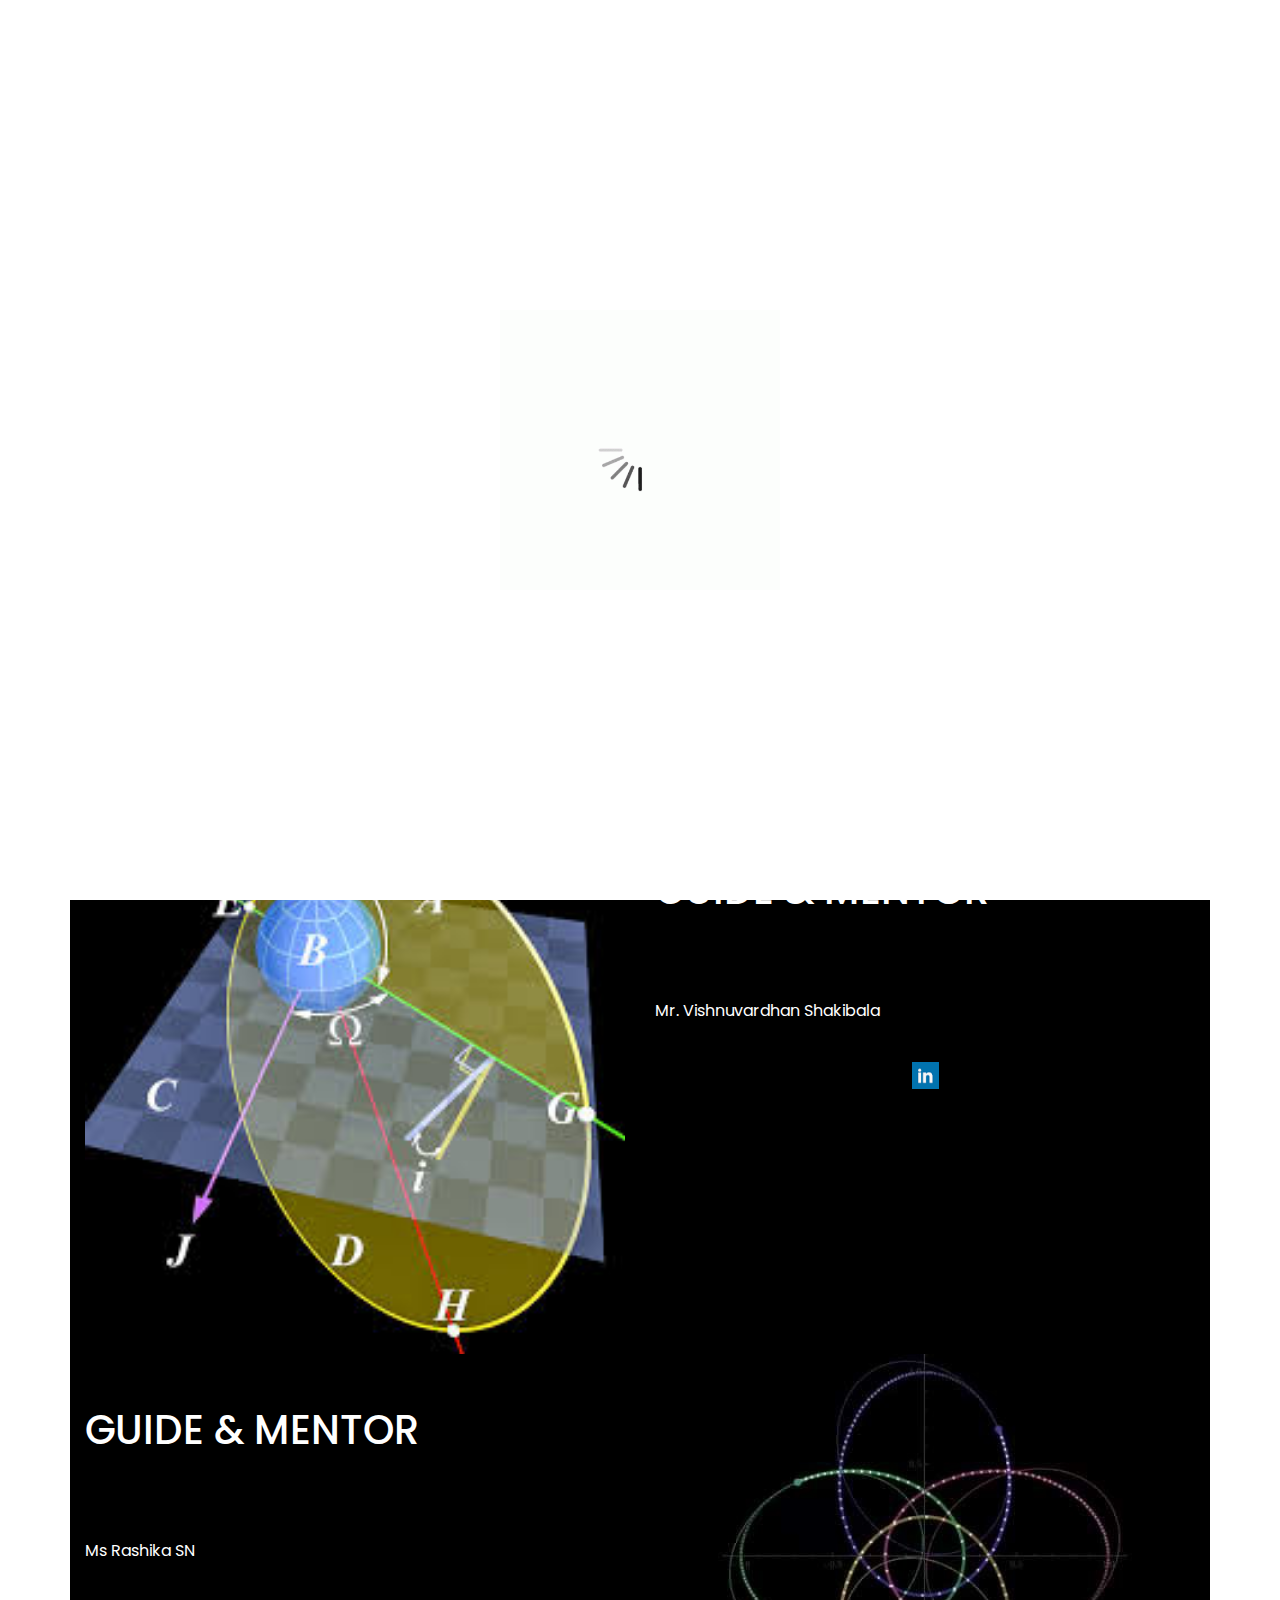
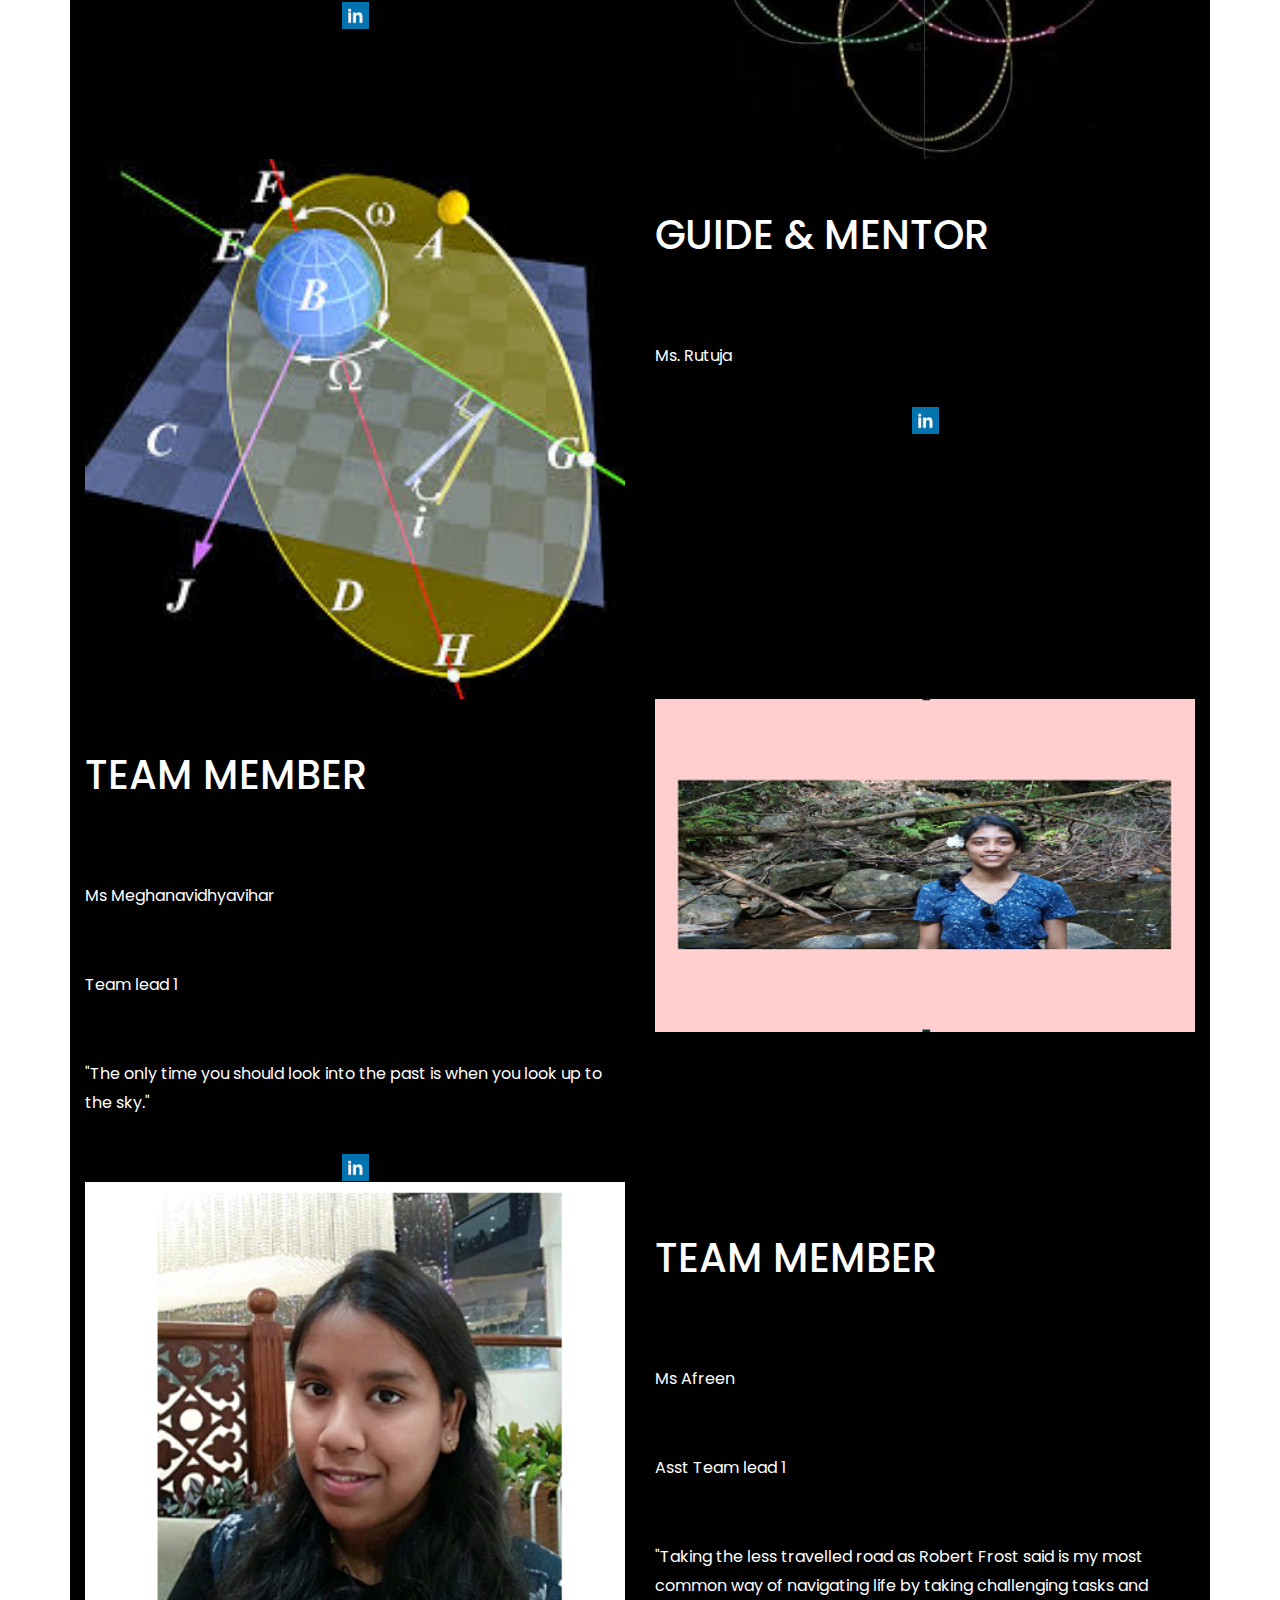
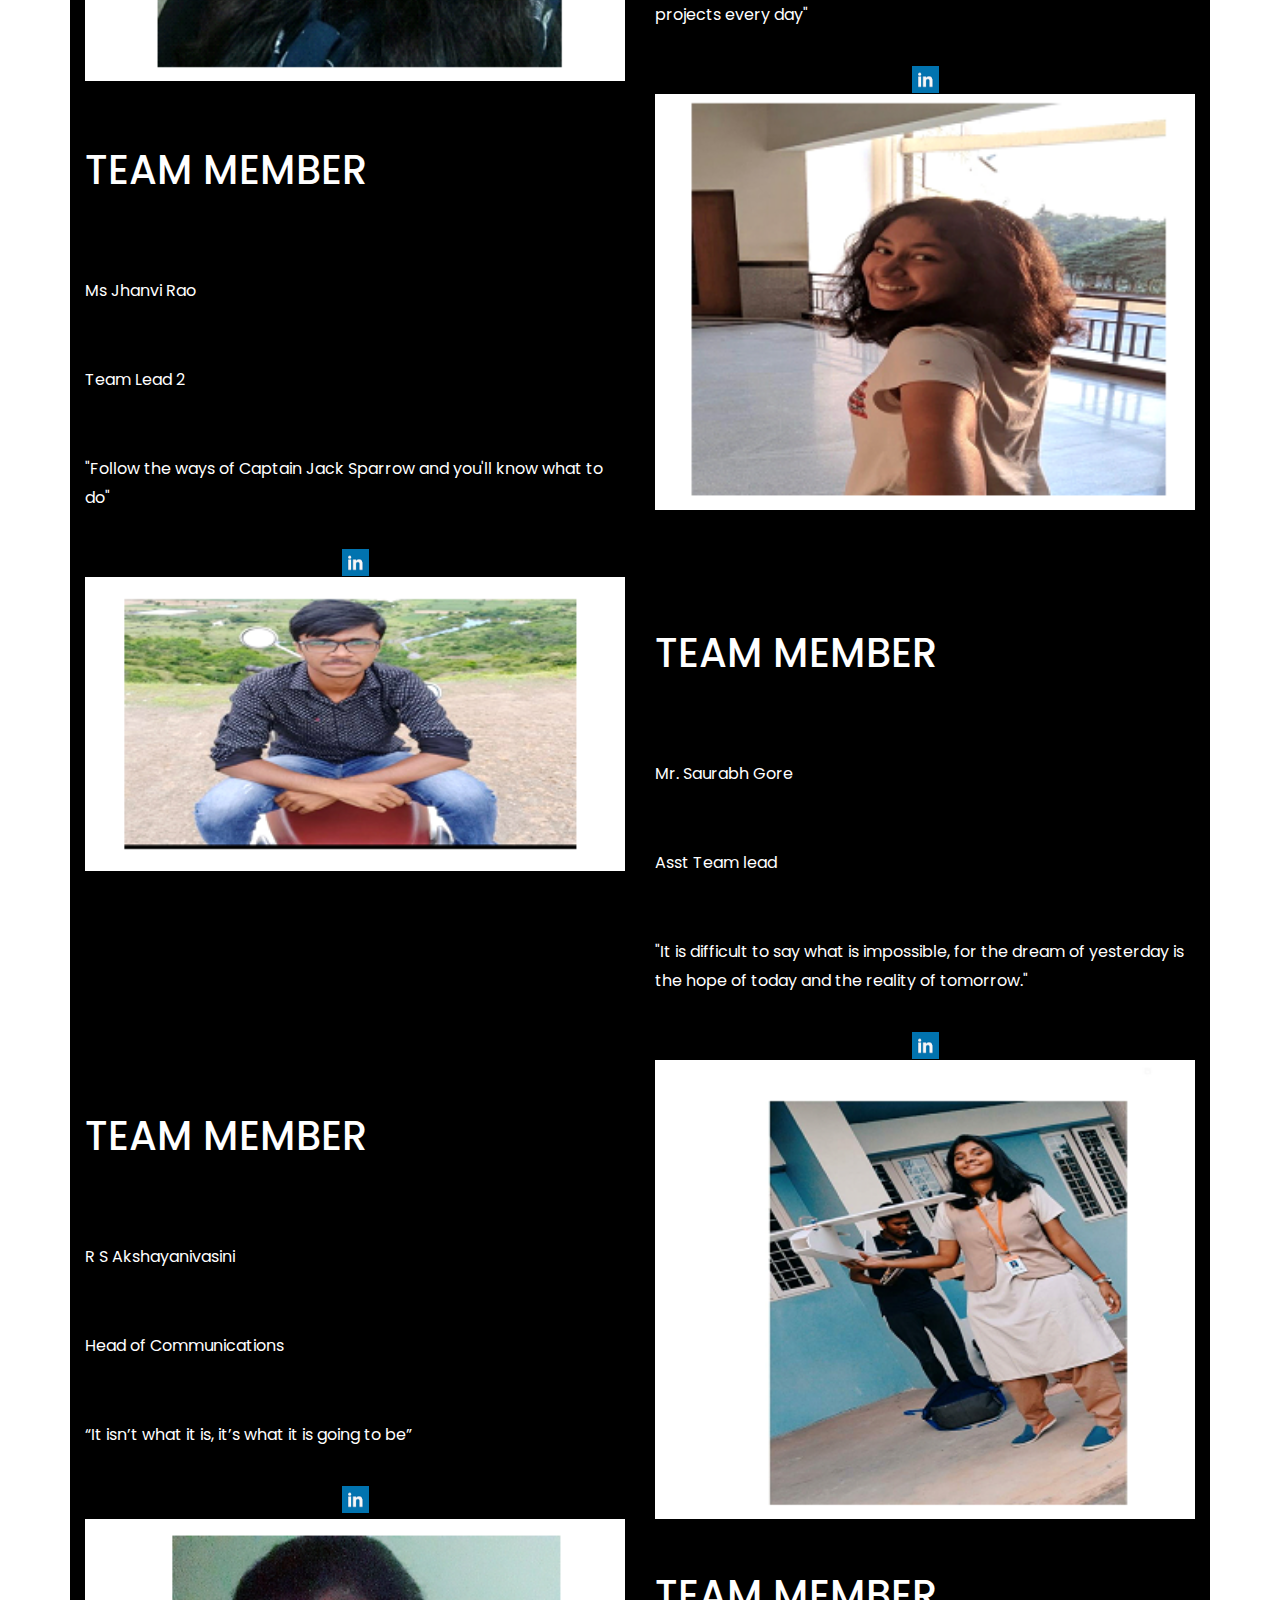
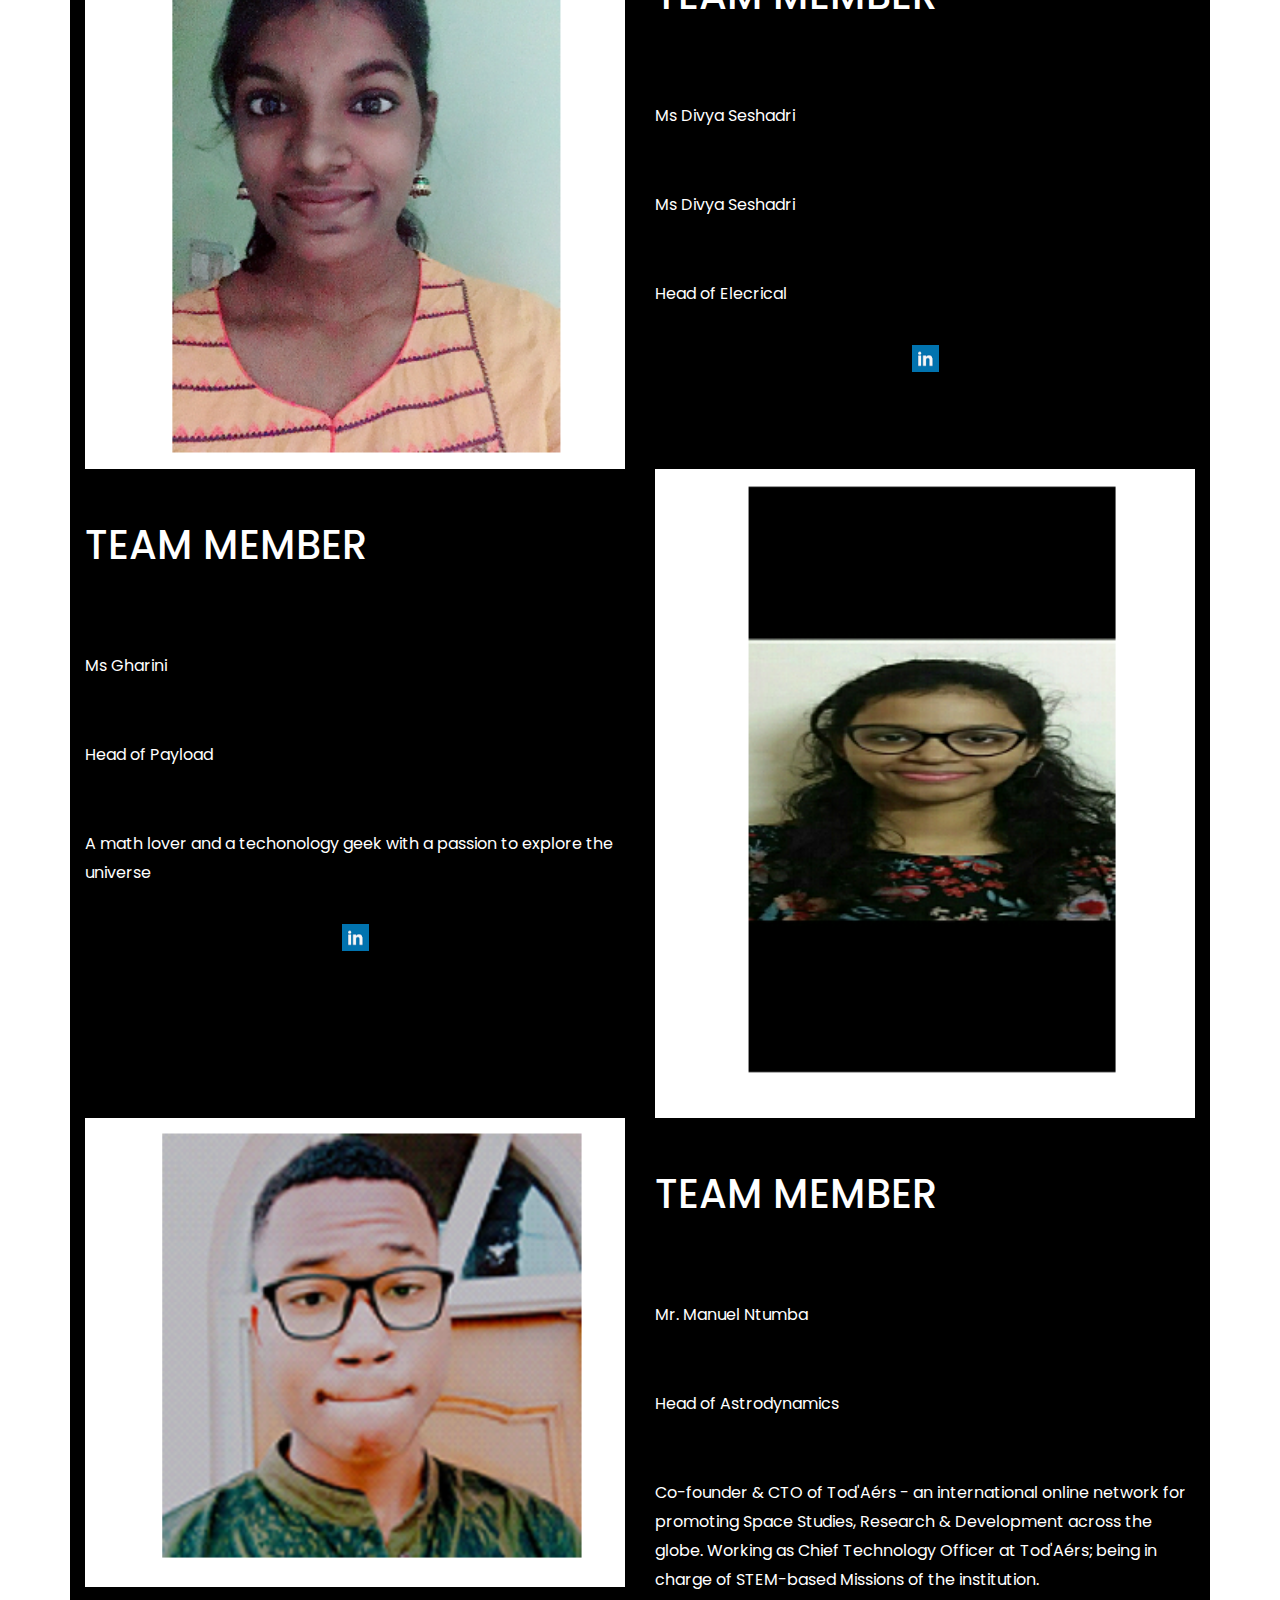
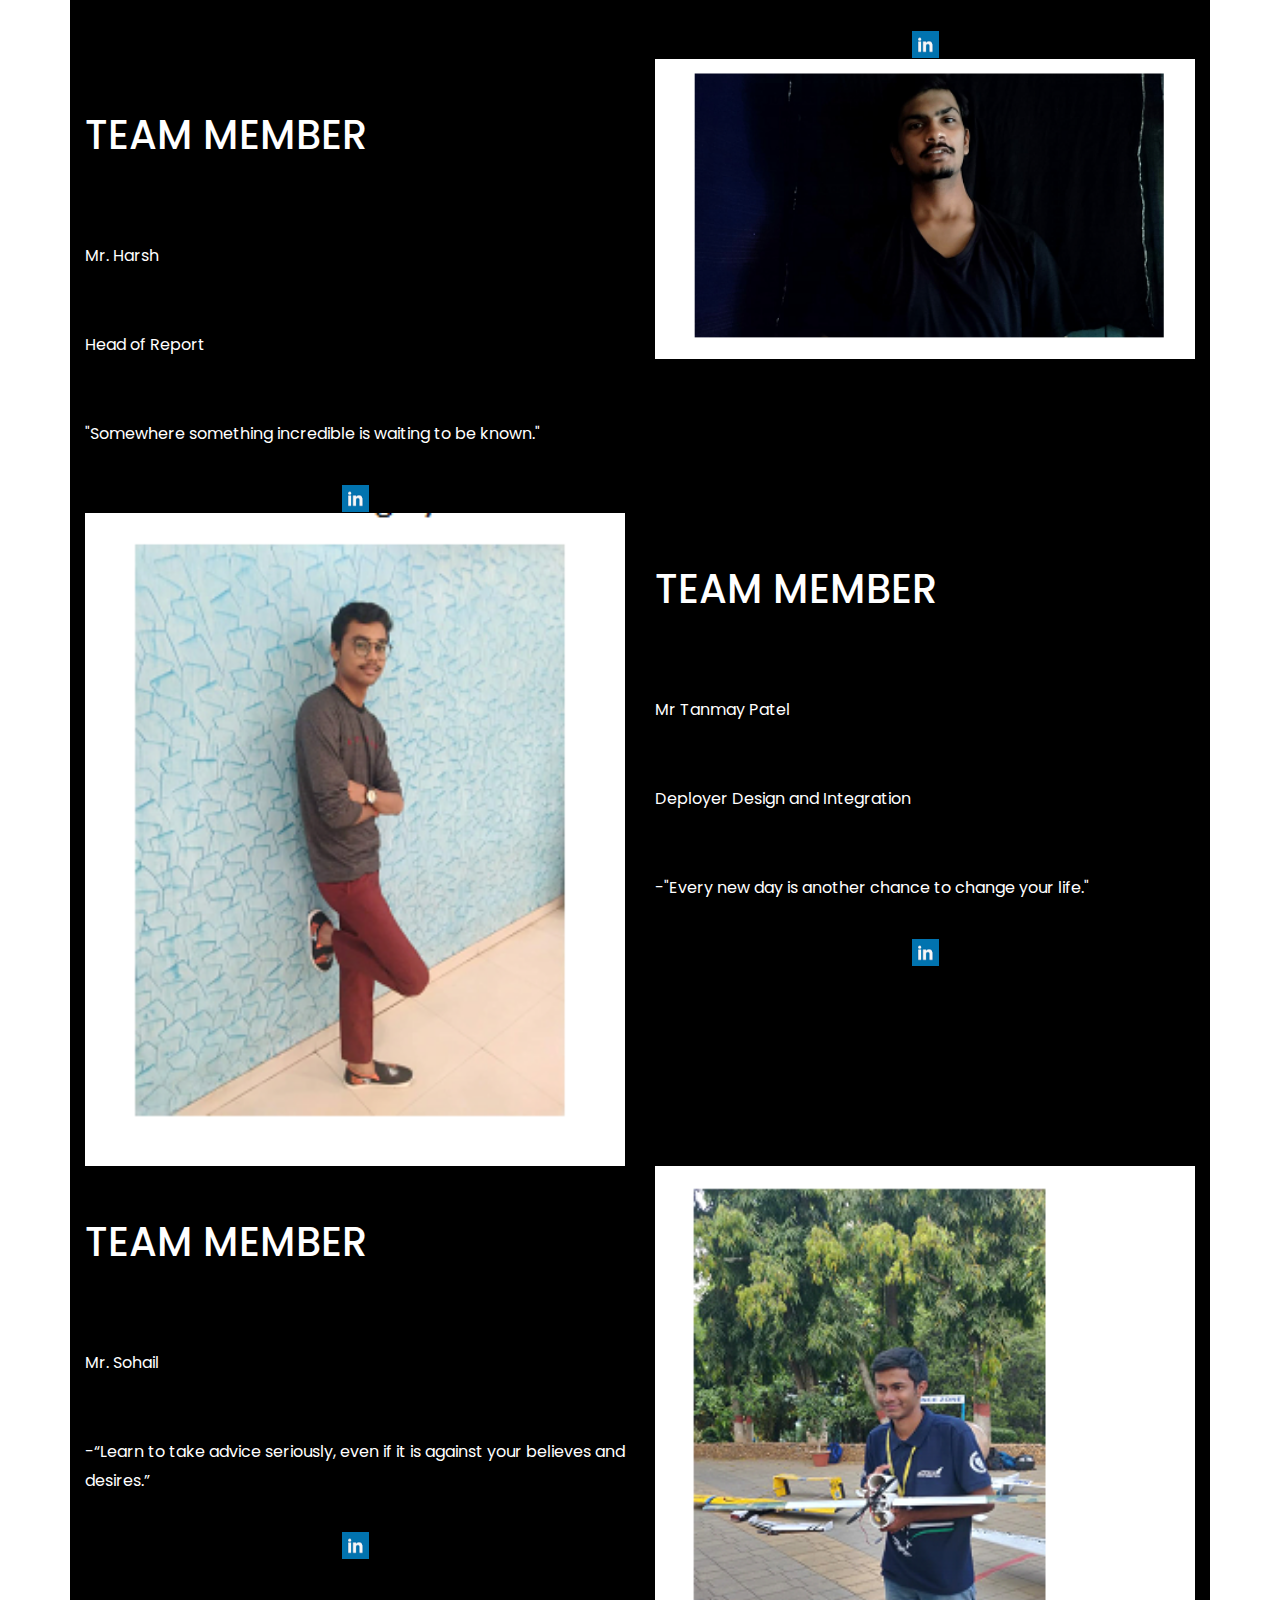
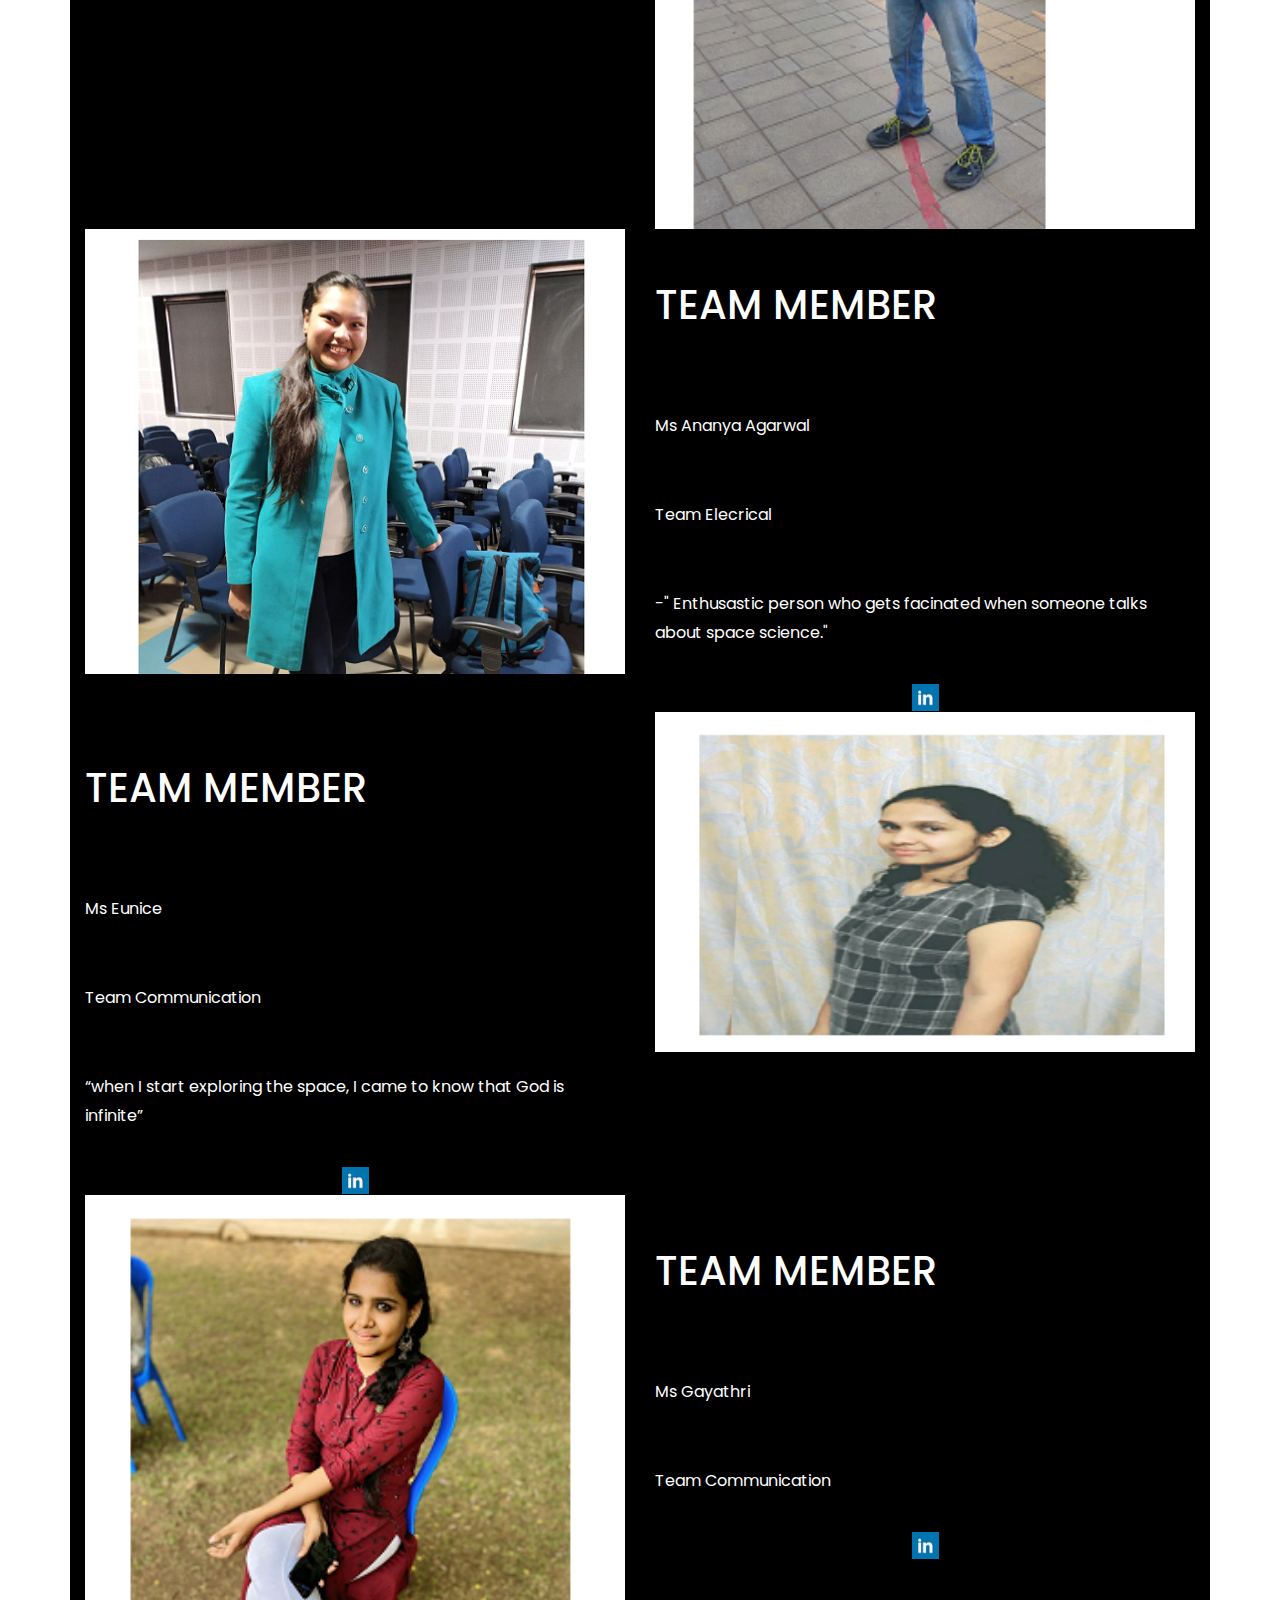
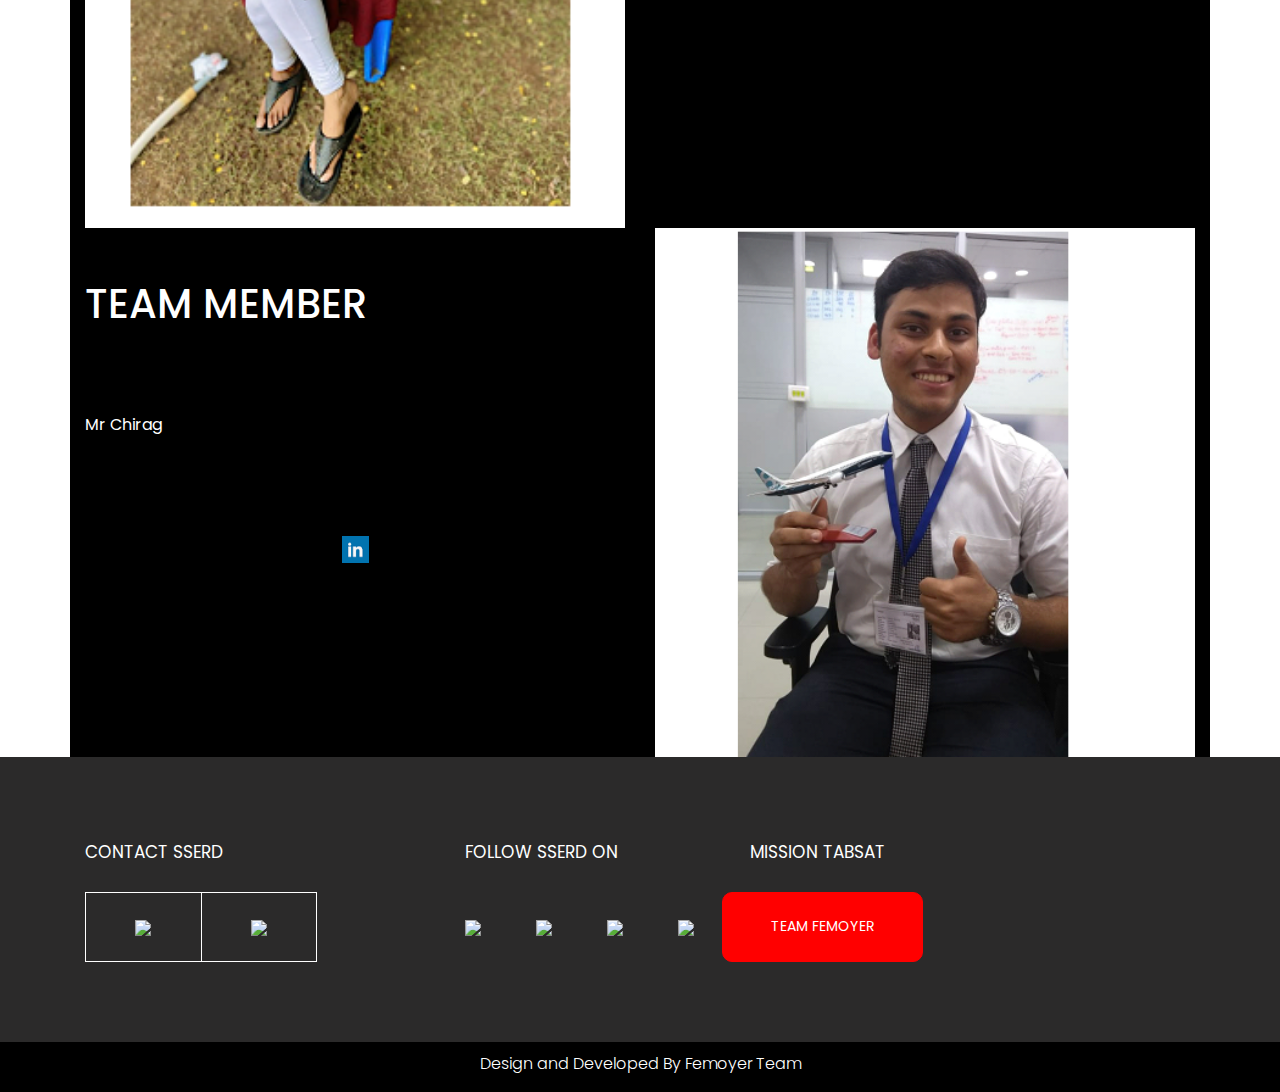
==== commit c0350bb9: "changes in ext" ====
--- a/aboutus.html
+++ b/aboutus.html
@@ -19,7 +19,7 @@
 <!-- Responsive-->
 <link rel="stylesheet" href="css/responsive.css">
 <!-- fevicon -->
-<link rel="icon" href="images/fevicon.png" type="image/gif" />
+<link rel="icon" href="images/fevicon.PNG" type="image/gif" />
 <!-- Scrollbar Custom CSS -->
 <link rel="stylesheet" href="css/jquery.mCustomScrollbar.min.css">
 <!-- Tweaks for older IEs-->
@@ -45,7 +45,7 @@
         <div class="contact"> <a href="#">Contact SSERD</a> </div>
       </div>
       <div class="col-xl-4 col-lg-4 col-md-4 col-sm-4">
-        <div class="icon"> <i> <a href="https://www.facebook.com/sserd.org"><img src="icon/facebook.png"></a></i> <i> <a href="https://twitter.com/sserd_org"><img src="icon/Twitter.png"></a></i> <i> <a href="#"><img src="icon/linkedin.png"></a></i>
+        <div class="icon"> <i> <a href="https://www.facebook.com/sserd.org"><img src="icon/facebook.PNG"></a></i> <i> <a href="https://twitter.com/sserd_org"><img src="icon/Twitter.PNG"></a></i> <i> <a href="#"><img src="icon/linkedin.PNG"></a></i>
       </div>
 
     </div>
@@ -118,7 +118,7 @@
         <div class="abouts-us">
           <h3 style="color:#FFFFFF">Guide & Mentor <strong class="cur"></strong></h3>
           <p style="color:#FFFFFF">Mr. Akshay Choudari</p>
-          <div class="icon"><i> <a href="#"><img src="images/linkedin1.png"></a></i></div>
+          <div class="icon"><i> <a href="#"><img src="images/linkedin1.PNG"></a></i></div>
         </div>
       </div>
       <div class="col-xl-6 col-lg-6 col-md-6 col-sm-12">
@@ -136,14 +136,14 @@
         <div class="abouts-us">
           <h3 style="color:#FFFFFF">Guide & Mentor <strong class="cur"></strong></h3>
           <p style="color:#FFFFFF">Mr. Vishnuvardhan Shakibala</p>
-          <div class="icon"><i> <a href="#"><img src="images/linkedin1.png"></a></i></div>
+          <div class="icon"><i> <a href="#"><img src="images/linkedin1.PNG"></a></i></div>
         </div>
       </div>
       <div class="col-xl-6 col-lg-6 col-md-6 col-sm-12">
         <div class="abouts-us">
           <h3 style="color:#FFFFFF">Guide & Mentor <strong class="cur"></strong></h3>
           <p style="color:#FFFFFF">Ms Rashika SN</p>
-          <div class="icon"><i> <a href="#"><img src="images/linkedin1.png"></a></i></div>
+          <div class="icon"><i> <a href="#"><img src="images/linkedin1.PNG"></a></i></div>
         </div>
       </div>
       <div class="col-xl-6 col-lg-6 col-md-6 col-sm-12">
@@ -161,7 +161,7 @@
         <div class="abouts-us">
           <h3 style="color:#FFFFFF">Guide & Mentor <strong class="cur"></strong></h3>
           <p style="color:#FFFFFF">Ms. Rutuja </p>
-          <div class="icon"><i> <a href="#"><img src="images/linkedin1.png"></a></i></div>
+          <div class="icon"><i> <a href="#"><img src="images/linkedin1.PNG"></a></i></div>
         </div>
       </div>
 
@@ -171,17 +171,17 @@
           <p style="color:#FFFFFF">Ms Meghanavidhyavihar</p>
           <p style="color:#FFFFFF">Team lead 1 </p>
           <p style="color:#FFFFFF">"The only time you should look into the past is when you look up to the sky."</p>
-          <div class="icon"><i> <a href="http://www.linkedin.com/in/meghanavidyadhar"><img src="images/linkedin1.png"></a></i></div>
-        </div>
-      </div>
-      <div class="col-xl-6 col-lg-6 col-md-6 col-sm-12">
-        <div class="abouts-us">
-          <figure><img src="images/m1.png" alt="img"/></figure>
-        </div>
-      </div>
-      <div class="col-xl-6 col-lg-6 col-md-6 col-sm-12">
-        <div class="abouts-us">
-          <figure><img src="images/a1.png" alt="img"/></figure>
+          <div class="icon"><i> <a href="http://www.linkedin.com/in/meghanavidyadhar"><img src="images/linkedin1.PNG"></a></i></div>
+        </div>
+      </div>
+      <div class="col-xl-6 col-lg-6 col-md-6 col-sm-12">
+        <div class="abouts-us">
+          <figure><img src="images/m1.PNG" alt="img"/></figure>
+        </div>
+      </div>
+      <div class="col-xl-6 col-lg-6 col-md-6 col-sm-12">
+        <div class="abouts-us">
+          <figure><img src="images/a1.PNG" alt="img"/></figure>
         </div>
       </div>
       <div class="col-xl-6 col-lg-6 col-md-6 col-sm-12">
@@ -190,7 +190,7 @@
           <p style="color:#FFFFFF">Ms Afreen</p>
           <p style="color:#FFFFFF">Asst Team lead 1</p>
           <p style="color:#FFFFFF">"Taking the less travelled road as Robert Frost said is my most common way of navigating life by taking challenging tasks and projects every day"</p>
-          <div class="icon"><i> <a href="https://www.linkedin.com/in/afreenabdulkhaleel"><img src="images/linkedin1.png"></a></i></div>
+          <div class="icon"><i> <a href="https://www.linkedin.com/in/afreenabdulkhaleel"><img src="images/linkedin1.PNG"></a></i></div>
         </div>
       </div>
 
@@ -200,17 +200,17 @@
           <p style="color:#FFFFFF">Ms Jhanvi Rao</p>
           <p style="color:#FFFFFF">Team Lead 2</p>
           <p style="color:#FFFFFF">"Follow the ways of Captain Jack Sparrow and you'll know what to do"</p>
-          <div class="icon"><i> <a href="https://www.linkedin.com/in/jhanvi-swaroop-rao-66a0291ba"><img src="images/linkedin1.png"></a></i></div>
-        </div>
-      </div>
-      <div class="col-xl-6 col-lg-6 col-md-6 col-sm-12">
-        <div class="abouts-us">
-          <figure><img src="images/j11.png" alt="img"/></figure>
-        </div>
-      </div>
-      <div class="col-xl-6 col-lg-6 col-md-6 col-sm-12">
-        <div class="abouts-us">
-          <figure><img src="images/sa1.png" alt="img"/></figure>
+          <div class="icon"><i> <a href="https://www.linkedin.com/in/jhanvi-swaroop-rao-66a0291ba"><img src="images/linkedin1.PNG"></a></i></div>
+        </div>
+      </div>
+      <div class="col-xl-6 col-lg-6 col-md-6 col-sm-12">
+        <div class="abouts-us">
+          <figure><img src="images/j11.PNG" alt="img"/></figure>
+        </div>
+      </div>
+      <div class="col-xl-6 col-lg-6 col-md-6 col-sm-12">
+        <div class="abouts-us">
+          <figure><img src="images/sa1.PNG" alt="img"/></figure>
         </div>
       </div>
       <div class="col-xl-6 col-lg-6 col-md-6 col-sm-12">
@@ -219,7 +219,7 @@
           <p style="color:#FFFFFF">Mr. Saurabh Gore</p>
           <p style="color:#FFFFFF">Asst Team lead </p>
           <p style="color:#FFFFFF">"It is difficult to say what is impossible, for the dream of yesterday is the hope of today and the reality of tomorrow."</p>
-          <div class="icon"><i> <a href="http://linkedin.com/in/saurabh-gore-bb968a18b"><img src="images/linkedin1.png"></a></i></div>
+          <div class="icon"><i> <a href="http://linkedin.com/in/saurabh-gore-bb968a18b"><img src="images/linkedin1.PNG"></a></i></div>
         </div>
       </div>
 
@@ -229,17 +229,17 @@
           <p style="color:#FFFFFF">R S Akshayanivasini</p>
           <p style="color:#FFFFFF">Head of Communications</p>
           <p style="color:#FFFFFF"> “It isn’t what it is, it’s what it is going to be”</p>
-          <div class="icon"><i> <a href="https://www.linkedin.com/in/akshayanivasini-saravanaraj-8682701b7"><img src="images/linkedin1.png"></a></i></div>
-        </div>
-      </div>
-      <div class="col-xl-6 col-lg-6 col-md-6 col-sm-12">
-        <div class="abouts-us">
-          <figure><img src="images/aa11.png" alt="img"/></figure>
-        </div>
-      </div>
-      <div class="col-xl-6 col-lg-6 col-md-6 col-sm-12">
-        <div class="abouts-us">
-          <figure><img src="images/d1.png" alt="img"/></figure>
+          <div class="icon"><i> <a href="https://www.linkedin.com/in/akshayanivasini-saravanaraj-8682701b7"><img src="images/linkedin1.PNG"></a></i></div>
+        </div>
+      </div>
+      <div class="col-xl-6 col-lg-6 col-md-6 col-sm-12">
+        <div class="abouts-us">
+          <figure><img src="images/aa11.PNG" alt="img"/></figure>
+        </div>
+      </div>
+      <div class="col-xl-6 col-lg-6 col-md-6 col-sm-12">
+        <div class="abouts-us">
+          <figure><img src="images/d1.PNG" alt="img"/></figure>
         </div>
       </div>
       <div class="col-xl-6 col-lg-6 col-md-6 col-sm-12">
@@ -248,7 +248,7 @@
           <p style="color:#FFFFFF" >Ms Divya Seshadri</p>
           <p style="color:#FFFFFF">Ms Divya Seshadri</p>
           <p style="color:#FFFFFF">Head of Elecrical</p>
-          <div class="icon"><i> <a href="https://www.linkedin.com/in/divya-seshadri-m-023681196/"><img src="images/linkedin1.png"></a></i></div>
+          <div class="icon"><i> <a href="https://www.linkedin.com/in/divya-seshadri-m-023681196/"><img src="images/linkedin1.PNG"></a></i></div>
         </div>
       </div>
 
@@ -258,17 +258,17 @@
           <p style="color:#FFFFFF">Ms Gharini</p>
           <p style="color:#FFFFFF">Head of Payload</P>
           <p style="color:#FFFFFF">A math lover and a techonology geek with a passion to explore the universe</p>
-          <div class="icon"><i> <a href="https://www.linkedin.com/in/dharini242001/"><img src="images/linkedin1.png"></a></i></div>
-        </div>
-      </div>
-      <div class="col-xl-6 col-lg-6 col-md-6 col-sm-12">
-        <div class="abouts-us">
-          <figure><img src="images/da11.png" alt="img"/></figure>
-        </div>
-      </div>
-      <div class="col-xl-6 col-lg-6 col-md-6 col-sm-12">
-        <div class="abouts-us">
-          <figure><img src="images/ma1.png" alt="img"/></figure>
+          <div class="icon"><i> <a href="https://www.linkedin.com/in/dharini242001/"><img src="images/linkedin1.PNG"></a></i></div>
+        </div>
+      </div>
+      <div class="col-xl-6 col-lg-6 col-md-6 col-sm-12">
+        <div class="abouts-us">
+          <figure><img src="images/da11.PNG" alt="img"/></figure>
+        </div>
+      </div>
+      <div class="col-xl-6 col-lg-6 col-md-6 col-sm-12">
+        <div class="abouts-us">
+          <figure><img src="images/ma1.PNG" alt="img"/></figure>
         </div>
       </div>
       <div class="col-xl-6 col-lg-6 col-md-6 col-sm-12">
@@ -277,7 +277,7 @@
           <p style="color:#FFFFFF">Mr. Manuel Ntumba </p>
           <p style="color:#FFFFFF">Head of Astrodynamics </p>
           <p style="color:#FFFFFF">Co-founder & CTO of Tod'Aérs - an international online network for promoting Space Studies, Research & Development across the globe. Working as Chief Technology Officer at Tod'Aérs; being in charge of STEM-based Missions of the institution.</p>
-           <div class="icon"><i> <a href="#"><img src="images/linkedin1.png"></a></i></div>
+           <div class="icon"><i> <a href="#"><img src="images/linkedin1.PNG"></a></i></div>
         </div>
       </div>
 
@@ -287,17 +287,17 @@
           <p style="color:#FFFFFF">Mr. Harsh</p>
           <p style="color:#FFFFFF">Head of Report</p>
           <p style="color:#FFFFFF">"Somewhere something incredible is waiting to be known."</p>
-          <div class="icon"><i> <a href="https://www.linkedin.com/in/harsh-shroff-3560391ba"><img src="images/linkedin1.png"></a></i></div>
-        </div>
-      </div>
-      <div class="col-xl-6 col-lg-6 col-md-6 col-sm-12">
-        <div class="abouts-us">
-          <figure><img src="images/ha11.png" alt="img"/></figure>
-        </div>
-      </div>
-      <div class="col-xl-6 col-lg-6 col-md-6 col-sm-12">
-        <div class="abouts-us">
-          <figure><img src="images/ta11.png" alt="img"/></figure>
+          <div class="icon"><i> <a href="https://www.linkedin.com/in/harsh-shroff-3560391ba"><img src="images/linkedin1.PNG"></a></i></div>
+        </div>
+      </div>
+      <div class="col-xl-6 col-lg-6 col-md-6 col-sm-12">
+        <div class="abouts-us">
+          <figure><img src="images/ha11.PNG" alt="img"/></figure>
+        </div>
+      </div>
+      <div class="col-xl-6 col-lg-6 col-md-6 col-sm-12">
+        <div class="abouts-us">
+          <figure><img src="images/ta11.PNG" alt="img"/></figure>
         </div>
       </div>
       <div class="col-xl-6 col-lg-6 col-md-6 col-sm-12">
@@ -306,7 +306,7 @@
           <p style="color:#FFFFFF">Mr Tanmay Patel</p>
           <p style="color:#FFFFFF">Deployer Design and Integration </p>
           <p style="color:#FFFFFF">-"Every new day is another chance to change your life."</p>
-          <div class="icon"><i> <a href="https://www.linkedin.com/in/tanmay-patel-526614171"><img src="images/linkedin1.png"></a></i></div>
+          <div class="icon"><i> <a href="https://www.linkedin.com/in/tanmay-patel-526614171"><img src="images/linkedin1.PNG"></a></i></div>
         </div>
       </div>
 
@@ -315,17 +315,17 @@
           <h3 style="color:#FFFFFF">TEAM MEMBER <strong class="cur"></strong></h3>
           <p style="color:#FFFFFF">Mr. Sohail </p>
           <p style="color:#FFFFFF">-“Learn to take advice seriously, even if it is against your believes and desires.”</p>
-          <div class="icon"><i> <a href="https://www.linkedin.com/in/sohail-n-037baa153/"><img src="images/linkedin1.png"></a></i></div>
-        </div>
-      </div>
-      <div class="col-xl-6 col-lg-6 col-md-6 col-sm-12">
-        <div class="abouts-us">
-          <figure><img src="images/sa11.png" alt="img"/></figure>
-        </div>
-      </div>
-      <div class="col-xl-6 col-lg-6 col-md-6 col-sm-12">
-        <div class="abouts-us">
-          <figure><img src="images/an11.png" alt="img"/></figure>
+          <div class="icon"><i> <a href="https://www.linkedin.com/in/sohail-n-037baa153/"><img src="images/linkedin1.PNG"></a></i></div>
+        </div>
+      </div>
+      <div class="col-xl-6 col-lg-6 col-md-6 col-sm-12">
+        <div class="abouts-us">
+          <figure><img src="images/sa11.PNG" alt="img"/></figure>
+        </div>
+      </div>
+      <div class="col-xl-6 col-lg-6 col-md-6 col-sm-12">
+        <div class="abouts-us">
+          <figure><img src="images/an11.PNG" alt="img"/></figure>
         </div>
       </div>
       <div class="col-xl-6 col-lg-6 col-md-6 col-sm-12">
@@ -334,7 +334,7 @@
           <p style="color:#FFFFFF">Ms Ananya Agarwal </p>
           <p style="color:#FFFFFF">Team Elecrical</p>
           <p style="color:#FFFFFF">-" Enthusastic person who gets facinated when someone talks about space science."</p>
-          <div class="icon"><i> <a href="https://www.linkedin.com/in/ananya-aggarwal-034647146"><img src="images/linkedin1.png"></a></i></div>
+          <div class="icon"><i> <a href="https://www.linkedin.com/in/ananya-aggarwal-034647146"><img src="images/linkedin1.PNG"></a></i></div>
         </div>
       </div>
 
@@ -344,17 +344,17 @@
           <p style="color:#FFFFFF">Ms Eunice </p>
           <p style="color:#FFFFFF">Team Communication</p>
           <p style="color:#FFFFFF">“when I start exploring the space, I came to know that God is infinite”</p>
-          <div class="icon"><i> <a href="https://www.linkedin.com/in/eunice-kuraganti-050998196"><img src="images/linkedin1.png"></a></i></div>
-        </div>
-      </div>
-      <div class="col-xl-6 col-lg-6 col-md-6 col-sm-12">
-        <div class="abouts-us">
-          <figure><img src="images/en11.png" alt="img"/></figure>
-        </div>
-      </div>
-      <div class="col-xl-6 col-lg-6 col-md-6 col-sm-12">
-        <div class="abouts-us">
-          <figure><img src="images/gy11.png" alt="img"/></figure>
+          <div class="icon"><i> <a href="https://www.linkedin.com/in/eunice-kuraganti-050998196"><img src="images/linkedin1.PNG"></a></i></div>
+        </div>
+      </div>
+      <div class="col-xl-6 col-lg-6 col-md-6 col-sm-12">
+        <div class="abouts-us">
+          <figure><img src="images/en11.PNG" alt="img"/></figure>
+        </div>
+      </div>
+      <div class="col-xl-6 col-lg-6 col-md-6 col-sm-12">
+        <div class="abouts-us">
+          <figure><img src="images/gy11.PNG" alt="img"/></figure>
         </div>
       </div>
       <div class="col-xl-6 col-lg-6 col-md-6 col-sm-12">
@@ -362,7 +362,7 @@
           <h3 style="color:#FFFFFF">TEAM MEMBER <strong class="cur"></strong></h3>
           <p style="color:#FFFFFF">Ms Gayathri </p>
           <p style="color:#FFFFFF">Team Communication</p>
-          <div class="icon"><i> <a href="https://www.linkedin.com/in/gayathri-narayana-y"><img src="images/linkedin1.png"></a></i></div>
+          <div class="icon"><i> <a href="https://www.linkedin.com/in/gayathri-narayana-y"><img src="images/linkedin1.PNG"></a></i></div>
         </div>
       </div>
       <div class="col-xl-6 col-lg-6 col-md-6 col-sm-12">
@@ -370,13 +370,13 @@
           <h3 style="color:#FFFFFF">TEAM MEMBER <strong class="cur"></strong></h3>
           <p style="color:#FFFFFF">Mr Chirag </p>
           <p style="color:#FFFFFF"></p>
-          <div class="icon"><i> <a href="https://www.linkedin.com/in/chirag-c-choradia"><img src="images/linkedin1.png"></a></i></div>
+          <div class="icon"><i> <a href="https://www.linkedin.com/in/chirag-c-choradia"><img src="images/linkedin1.PNG"></a></i></div>
 
         </div>
       </div>
       <div class="col-xl-6 col-lg-5 col-md-6 col-sm-12">
         <div class="abouts-us">
-          <figure><img src="images/ch11.png" alt="img"/></figure>
+          <figure><img src="images/ch11.PNG" alt="img"/></figure>
         </div>
       </div>
 
@@ -396,9 +396,9 @@
           <div class="Contact">
             <h3>CONTACT SSERD</h3>
             <ul class="contant_icon">
-              <li> <a href="https://www.google.com/maps/place/Society+for+Space+Education+Research+and+Development+(SSERD)/@12.8896278,77.6710821,17z/data=!3m1!4b1!4m5!3m4!1s0x3bae149132cf95d3:0xa7bebe876b9ddaec!8m2!3d12.8896278!4d77.6732708"><img src="icon/location.png"></a></li>
-
-              <li> <a href="https://www.google.com/search?safe=active&sxsrf=ALeKk01USST66L6X_RbX08OAL4qdnibRGA%3A1602909532404&ei=XHWKX-idGMS_3LUPzrCu8AY&q=mailto%3Ainfo%40sserd.org&oq=mailto%3Ainfo%40sserd.org&gs_lcp=CgZwc3ktYWIQA1DIQljIQmCLSGgAcAB4AIABmAGIAa0CkgEDMC4ymAEAoAEBqgEHZ3dzLXdpesABAQ&sclient=psy-ab&ved=0ahUKEwjou6Sq57rsAhXEH7cAHU6YC24Q4dUDCA0&uact=5"><img src="icon/email.png"></a></li>
+              <li> <a href="https://www.google.com/maps/place/Society+for+Space+Education+Research+and+Development+(SSERD)/@12.8896278,77.6710821,17z/data=!3m1!4b1!4m5!3m4!1s0x3bae149132cf95d3:0xa7bebe876b9ddaec!8m2!3d12.8896278!4d77.6732708"><img src="icon/location.PNG"></a></li>
+
+              <li> <a href="https://www.google.com/search?safe=active&sxsrf=ALeKk01USST66L6X_RbX08OAL4qdnibRGA%3A1602909532404&ei=XHWKX-idGMS_3LUPzrCu8AY&q=mailto%3Ainfo%40sserd.org&oq=mailto%3Ainfo%40sserd.org&gs_lcp=CgZwc3ktYWIQA1DIQljIQmCLSGgAcAB4AIABmAGIAa0CkgEDMC4ymAEAoAEBqgEHZ3dzLXdpesABAQ&sclient=psy-ab&ved=0ahUKEwjou6Sq57rsAhXEH7cAHU6YC24Q4dUDCA0&uact=5"><img src="icon/email.PNG"></a></li>
             </ul>
           </div>
         </div>
@@ -406,10 +406,10 @@
           <div class="Social">
             <h3>FOLLOW SSERD ON</h3>
             <ul class="socil_link">
-              <li><a href="https://www.sserd.org/"><img src="icon/fb.png"></a></li>
-              <li><a href="https://www.facebook.com/sserd.org"><img src="icon/Tw.png"></a></li>
-              <li> <a href="https://www.linkedin.com/company/sserd"><img src="icon/lin.png"></a></li>
-              <li> <a href="https://www.instagram.com/sserd_org/"><img src="icon/insta.png"></a></li>
+              <li><a href="https://www.sserd.org/"><img src="icon/fb.PNG"></a></li>
+              <li><a href="https://www.facebook.com/sserd.org"><img src="icon/Tw.PNG"></a></li>
+              <li> <a href="https://www.linkedin.com/company/sserd"><img src="icon/lin.PNG"></a></li>
+              <li> <a href="https://www.instagram.com/sserd_org/"><img src="icon/insta.PNG"></a></li>
             </ul>
           </div>
         </div>
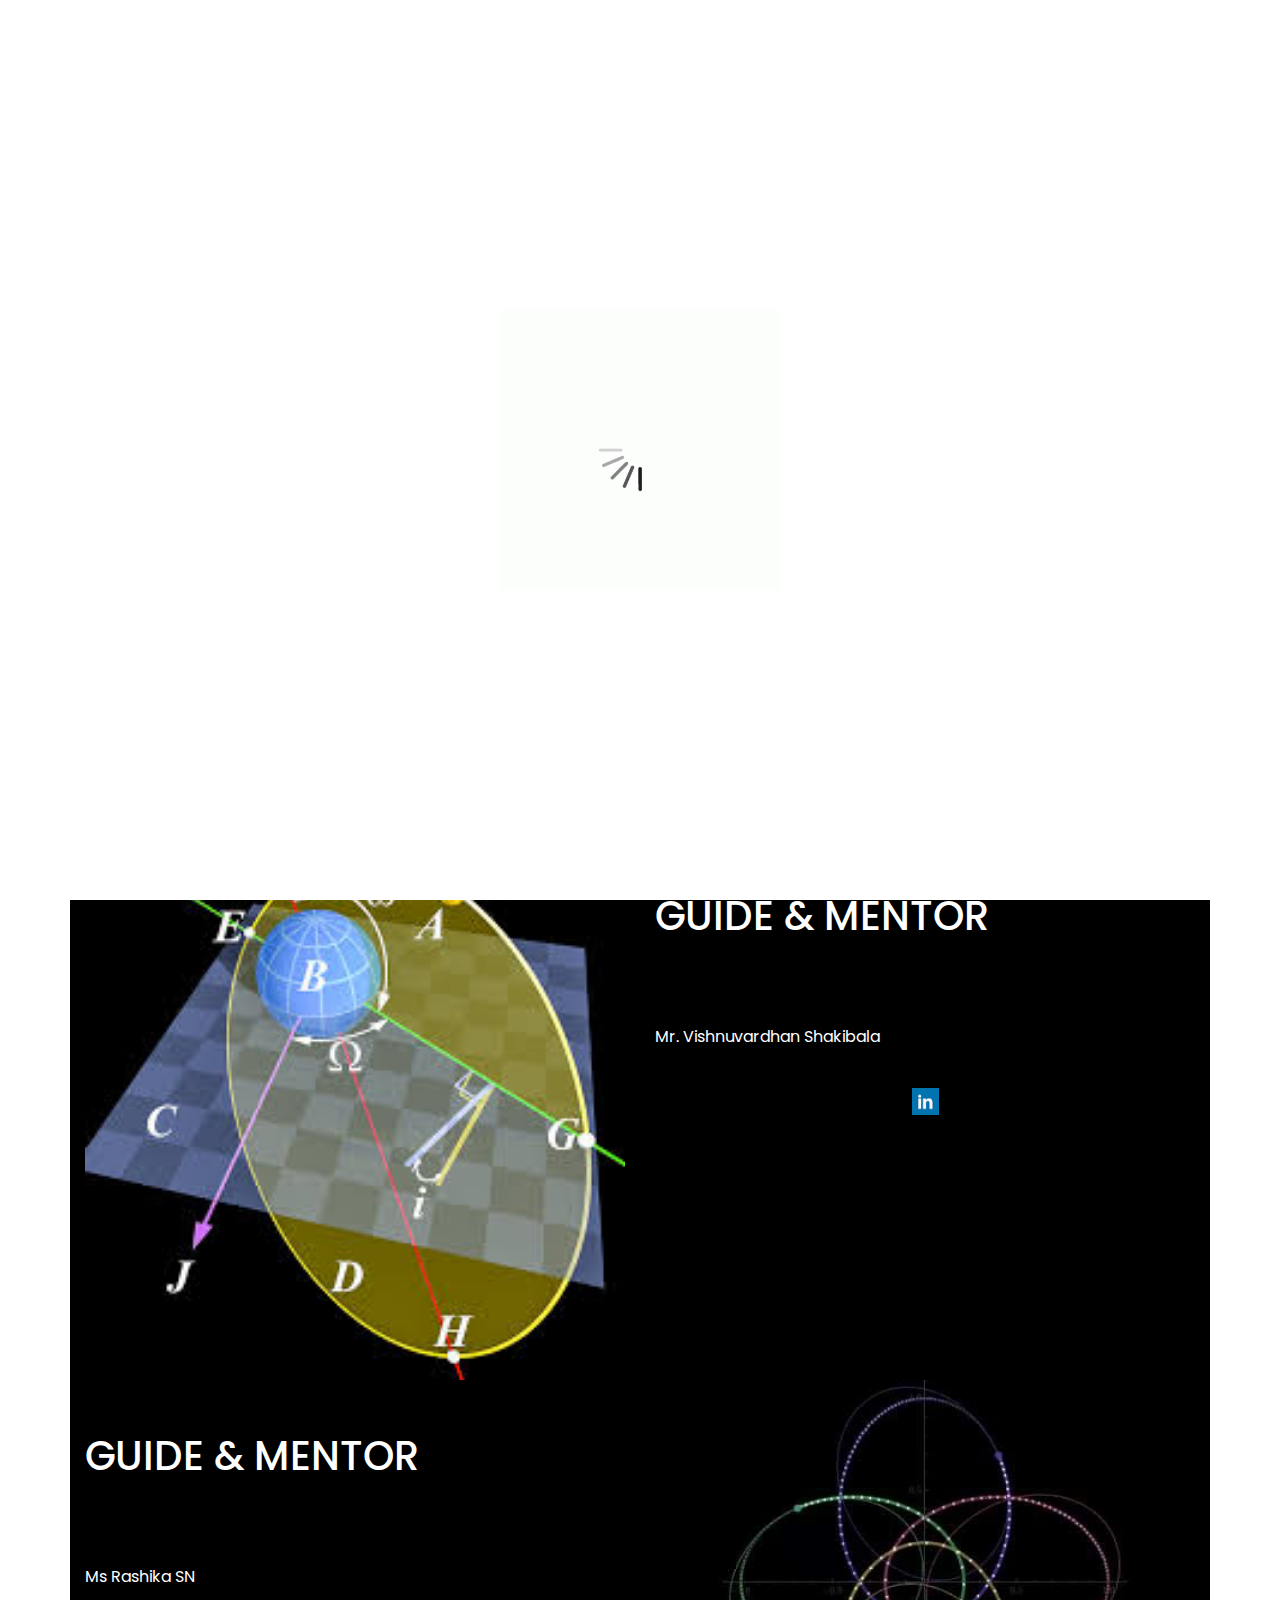
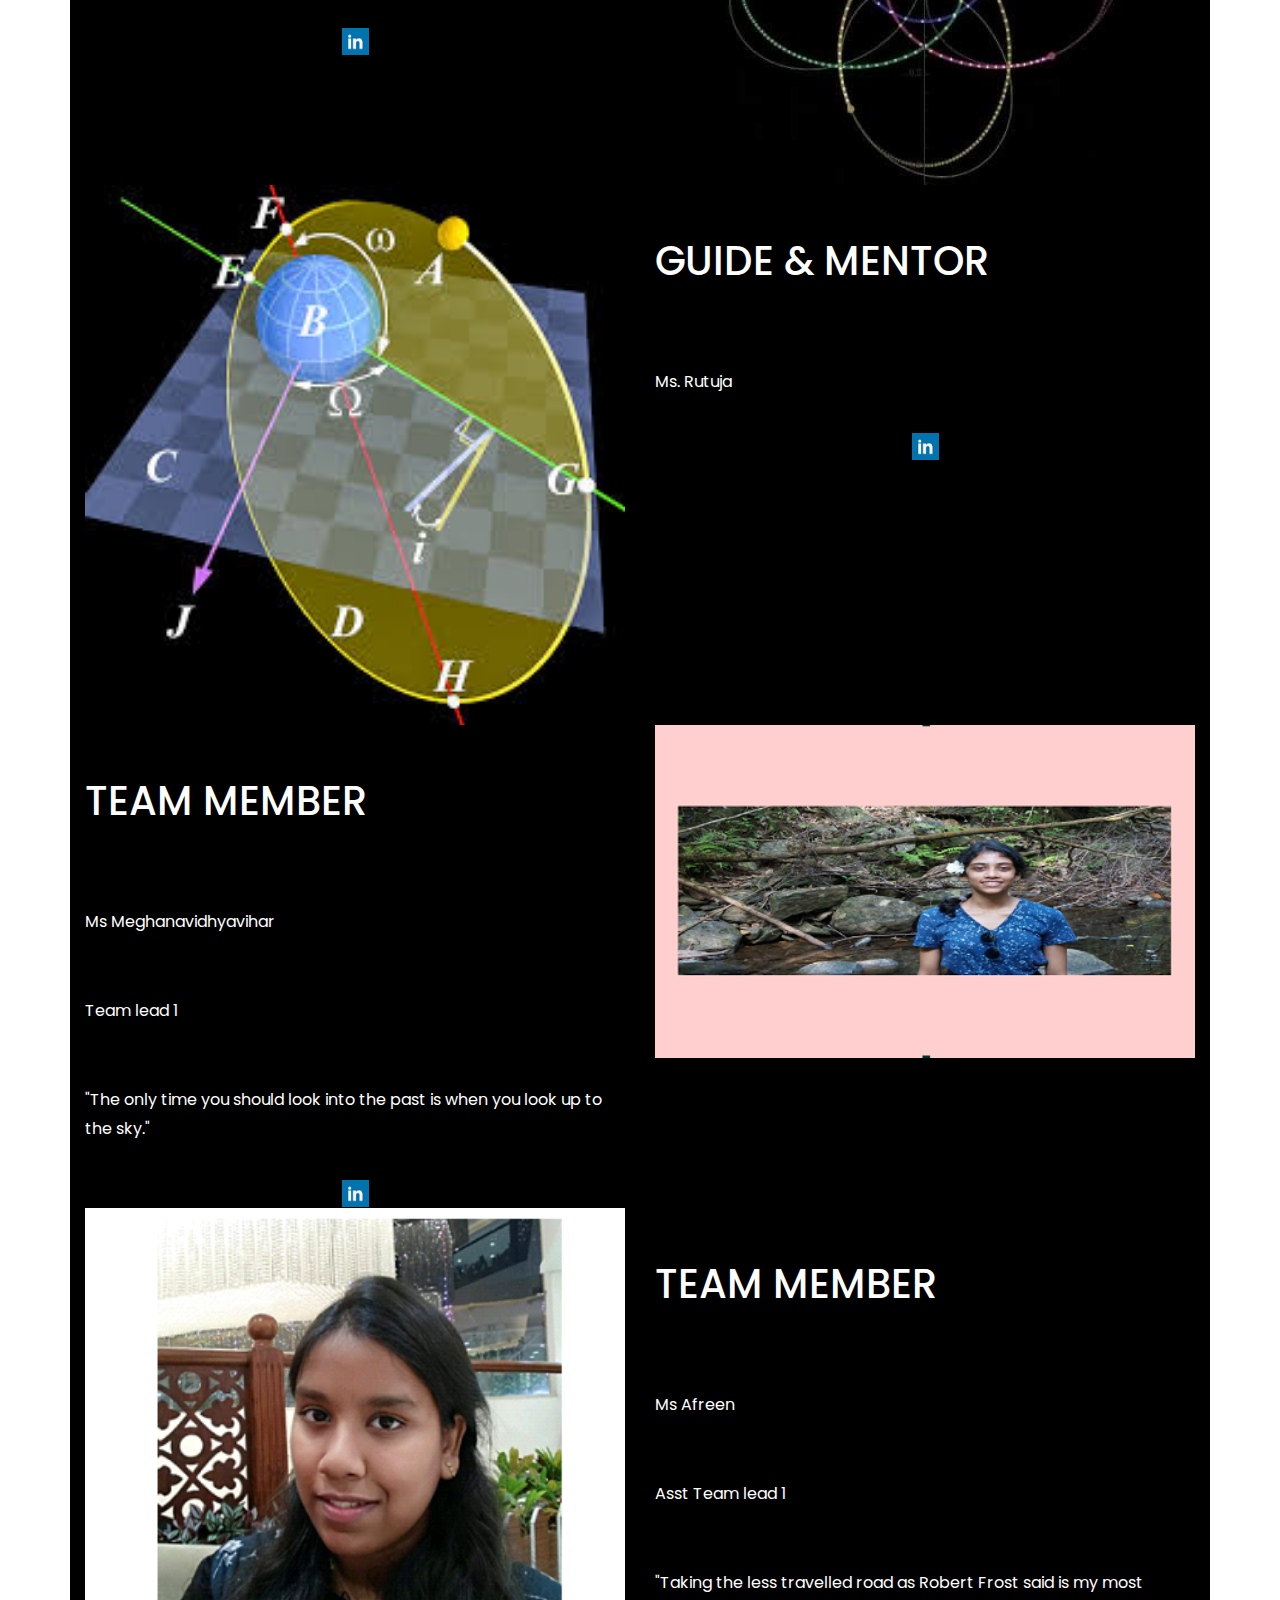
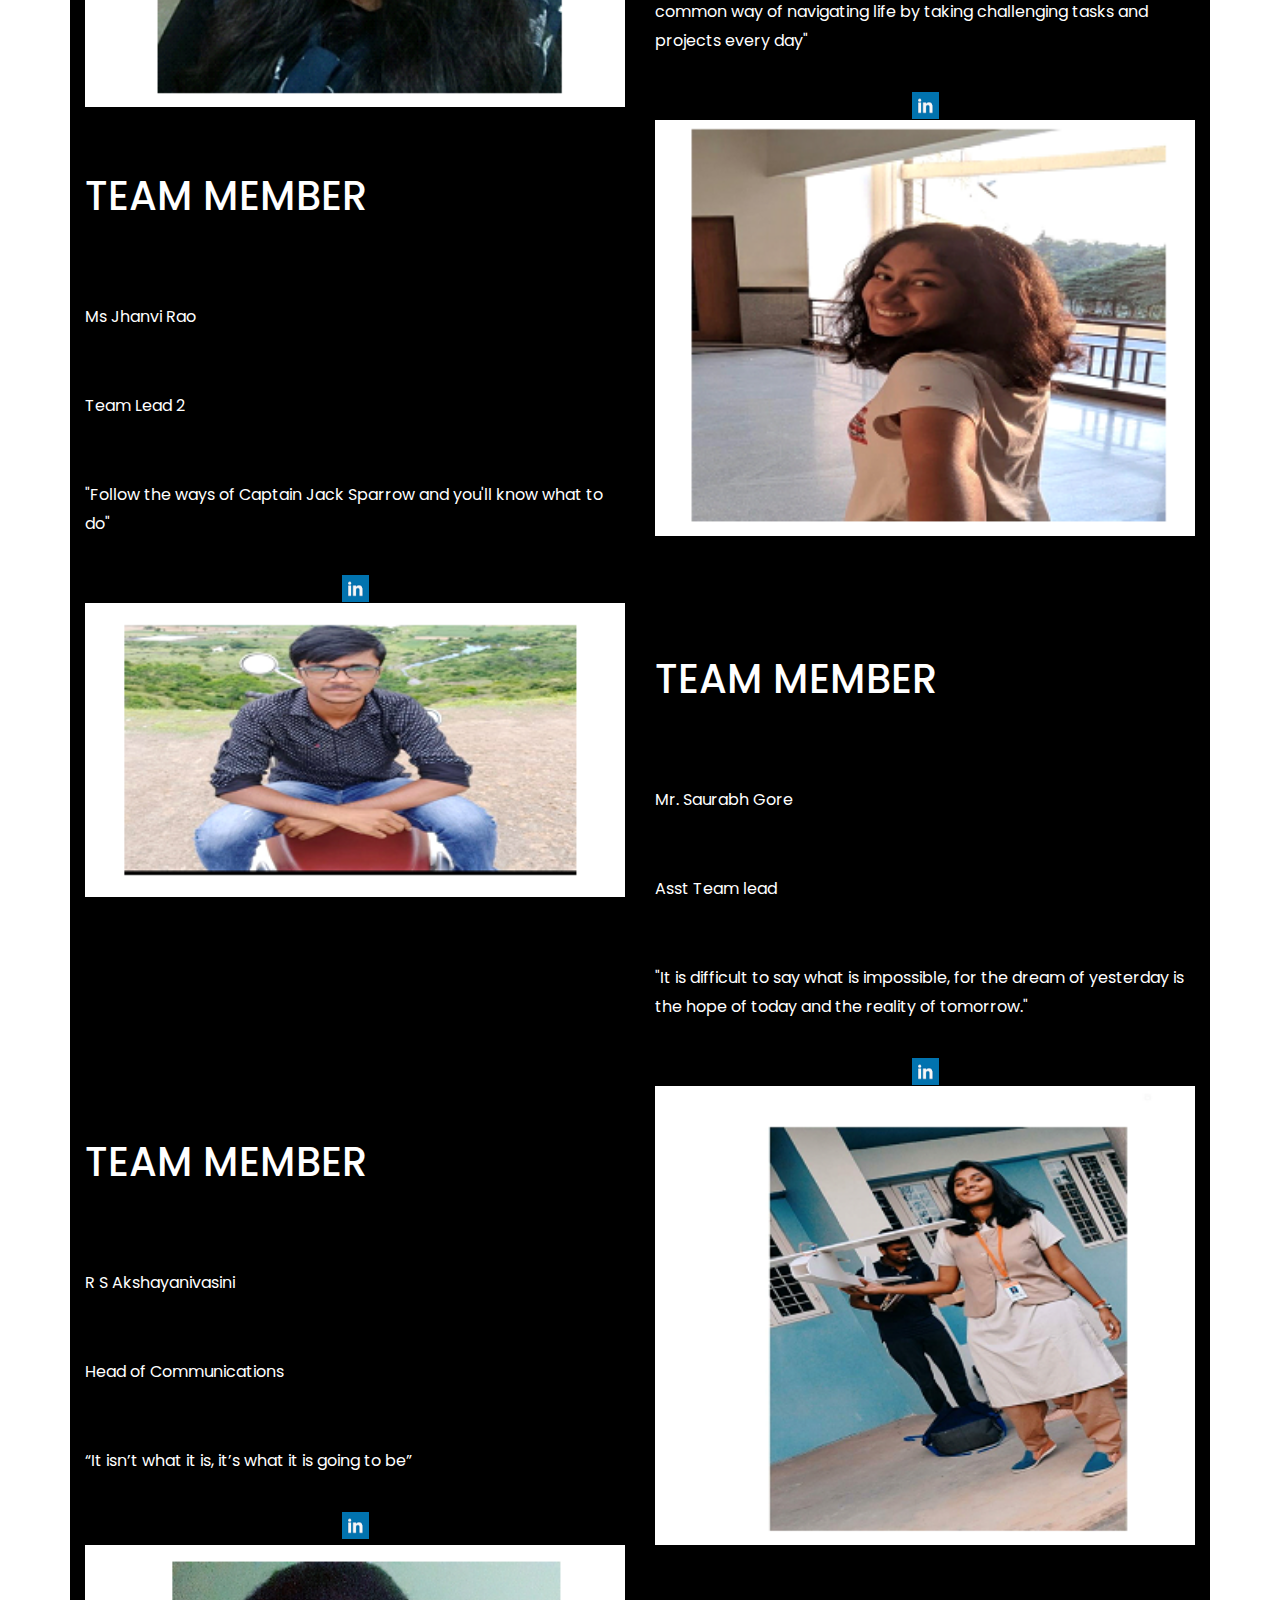
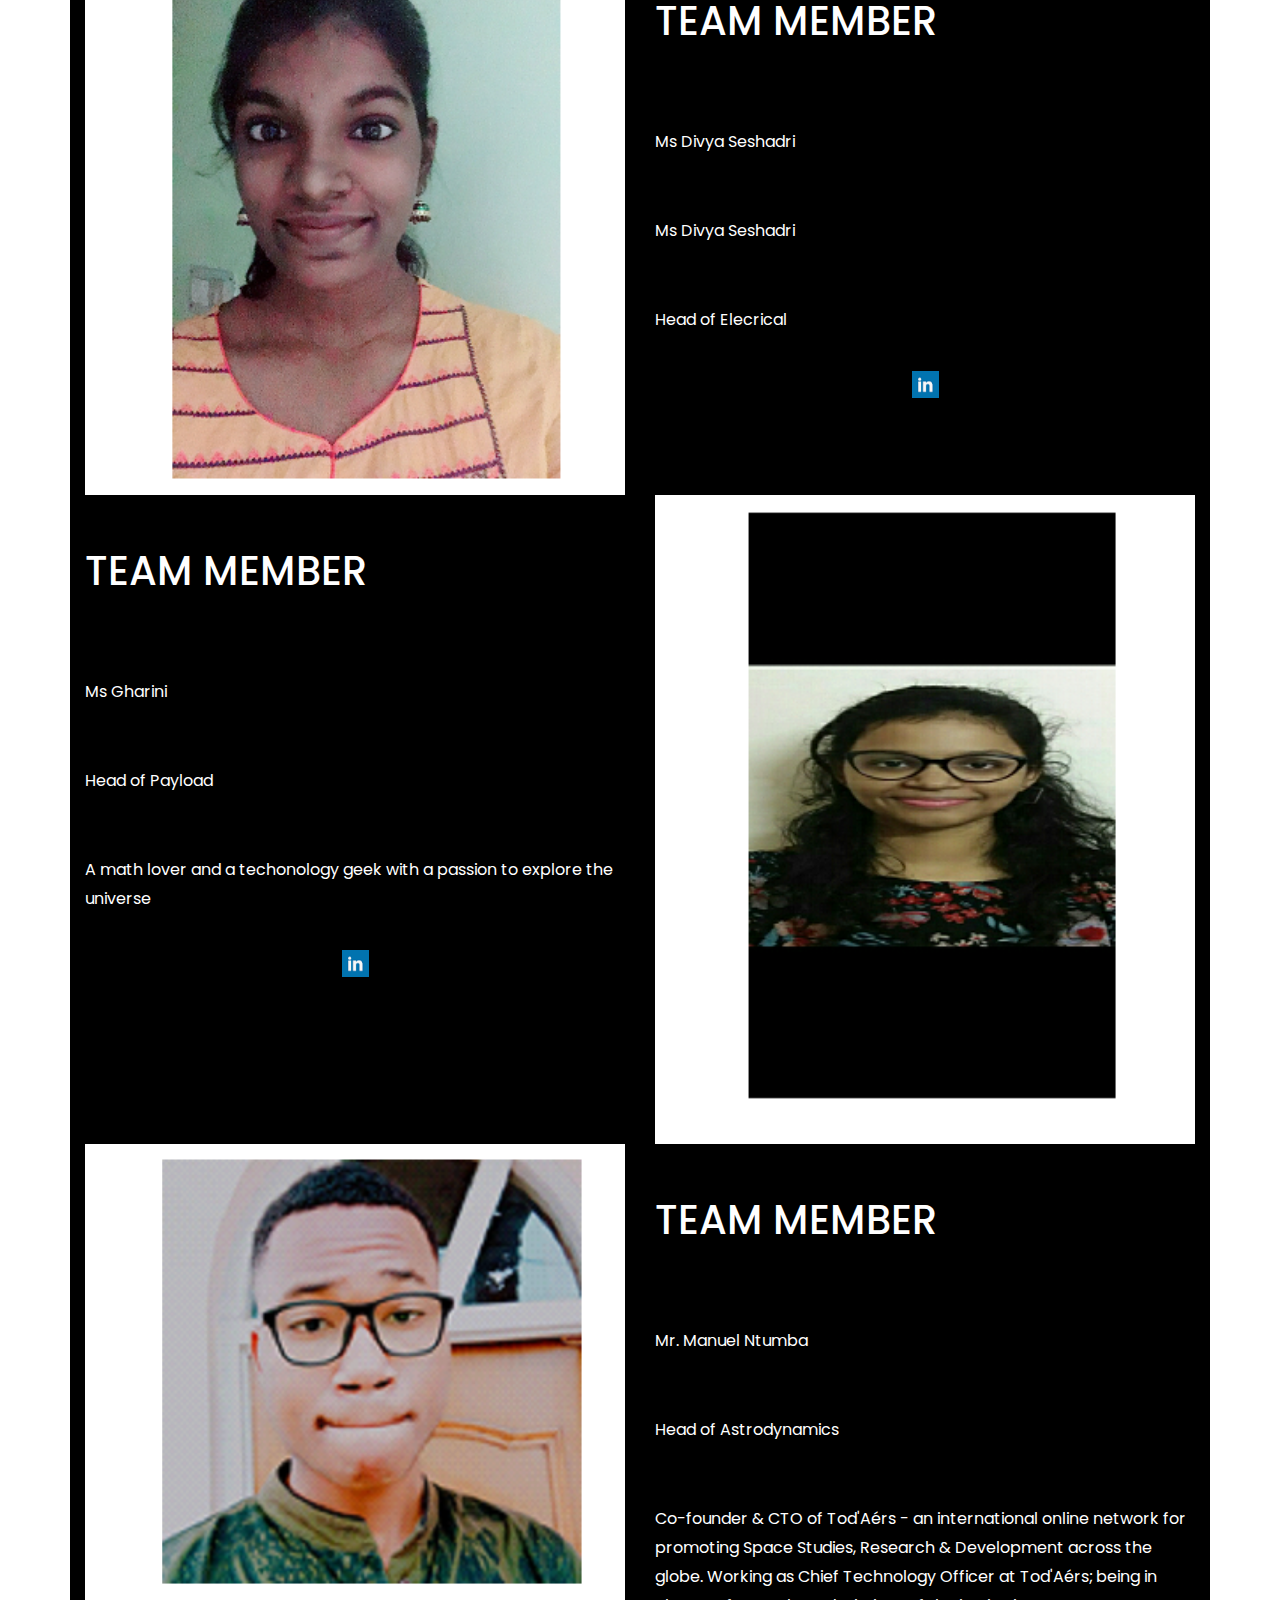
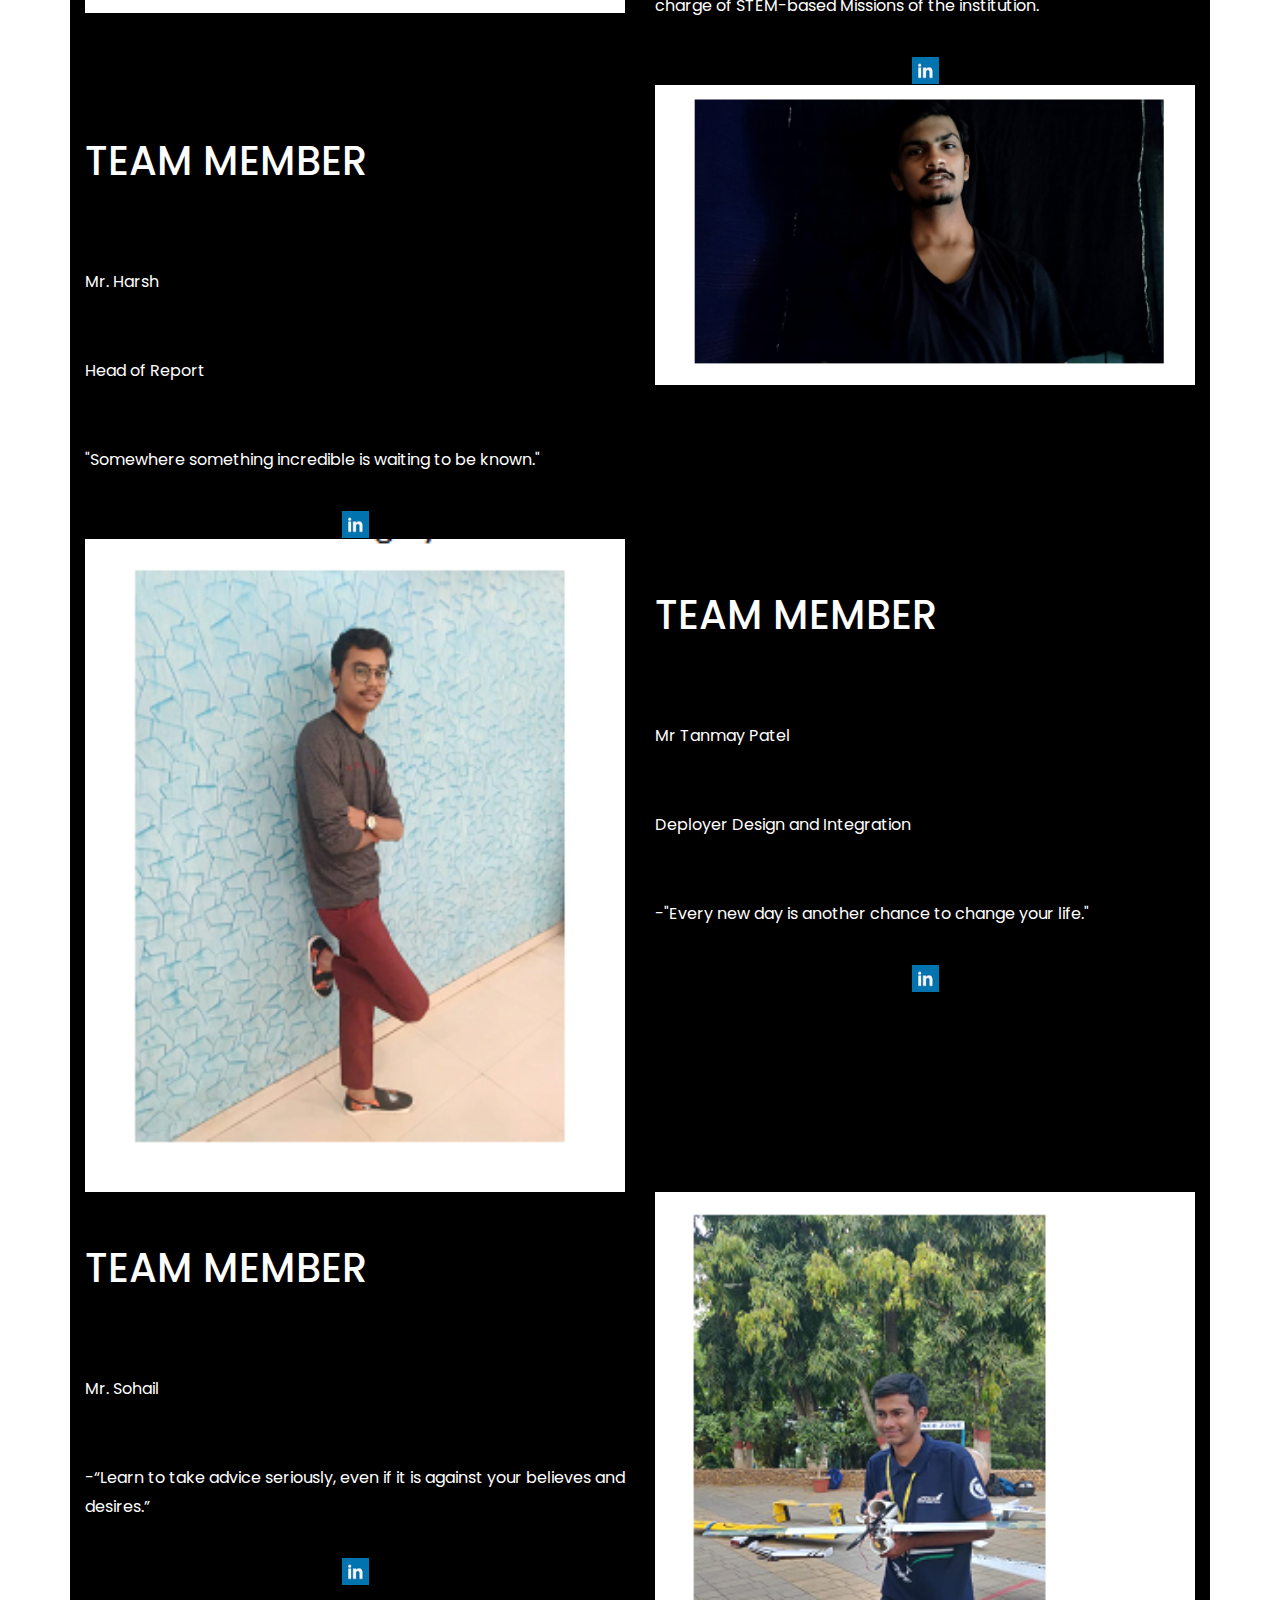
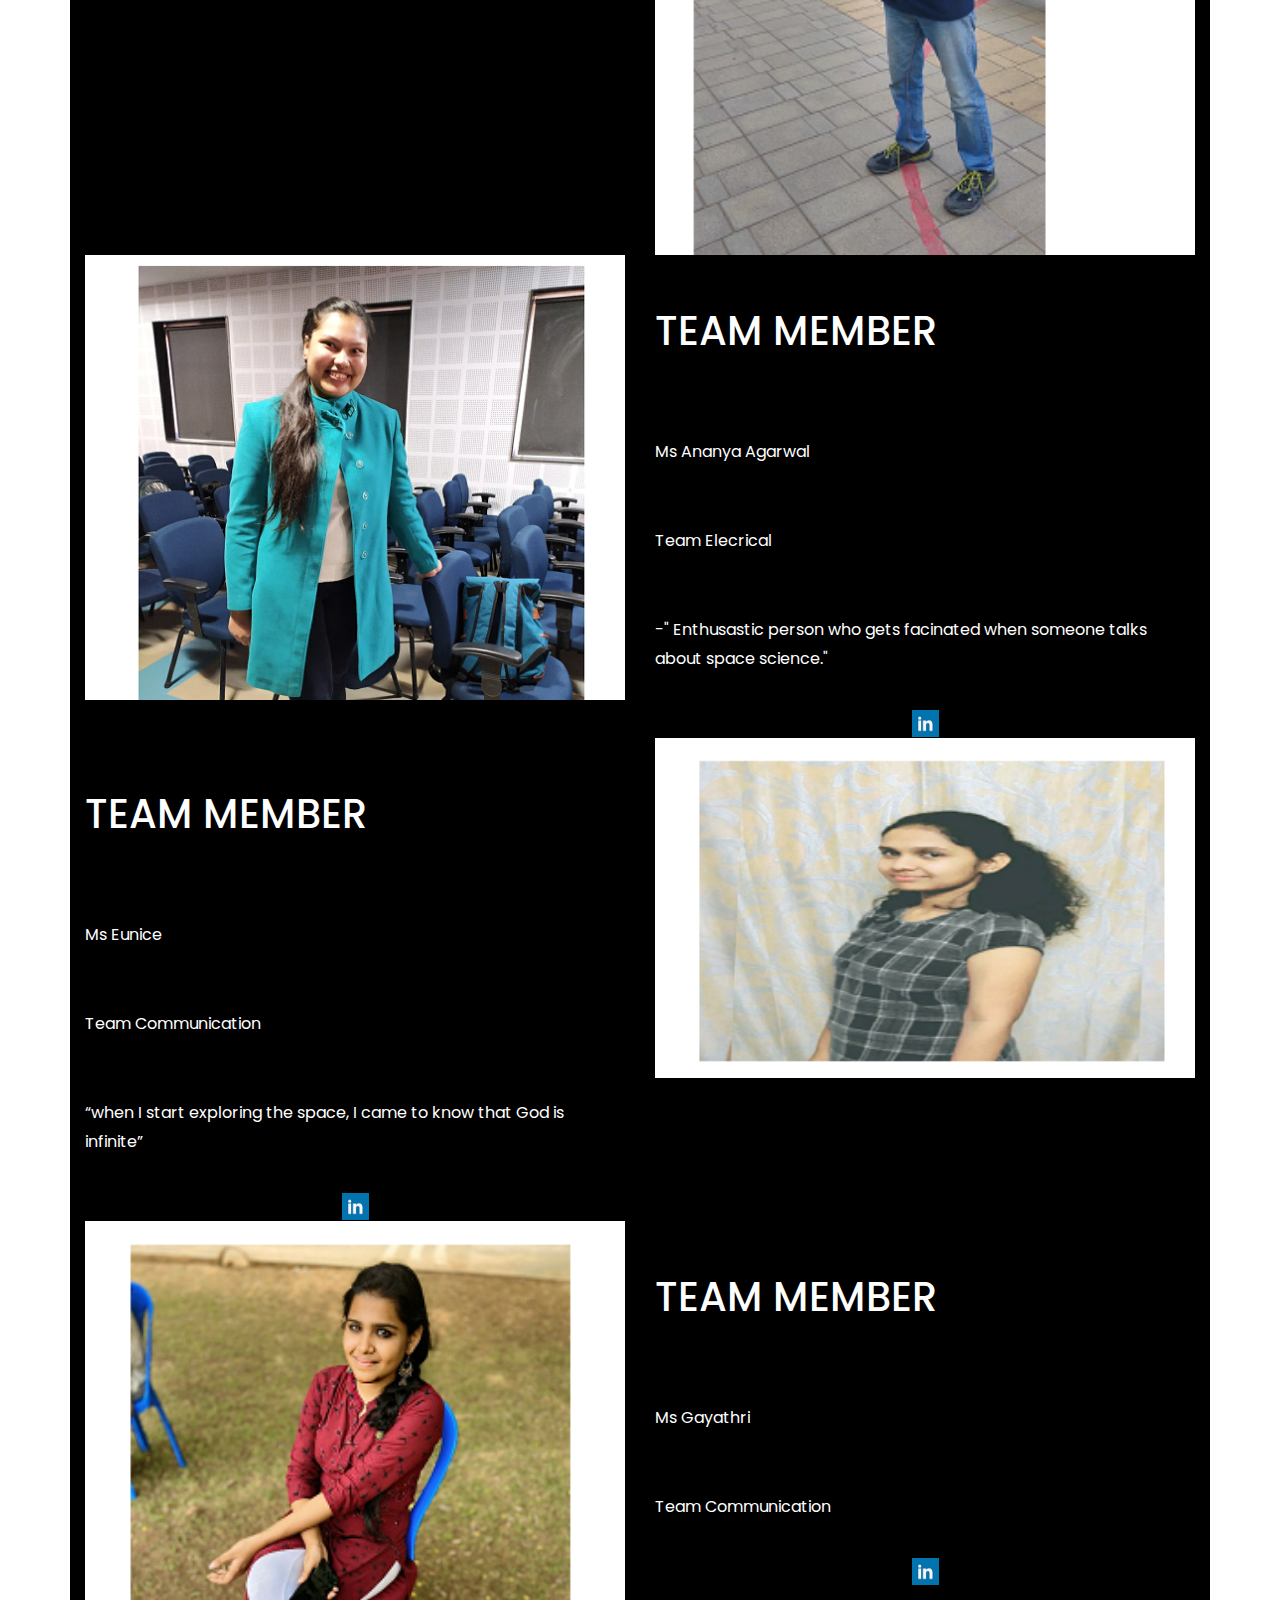
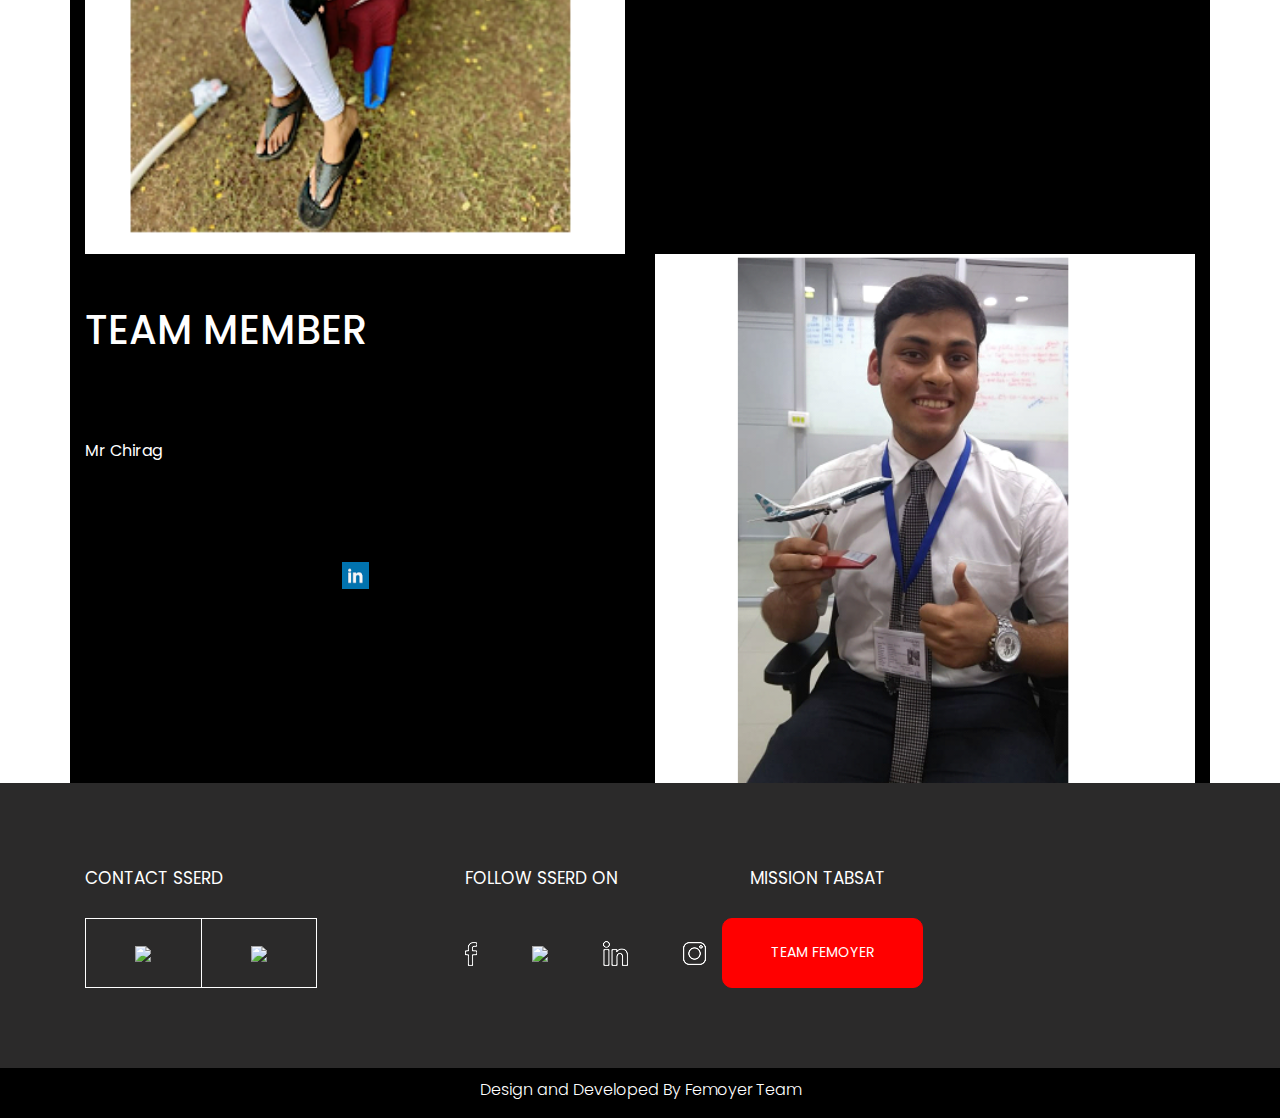
==== commit 4676e413: "link" ====
--- a/aboutus.html
+++ b/aboutus.html
@@ -45,7 +45,7 @@
         <div class="contact"> <a href="#">Contact SSERD</a> </div>
       </div>
       <div class="col-xl-4 col-lg-4 col-md-4 col-sm-4">
-        <div class="icon"> <i> <a href="https://www.facebook.com/sserd.org"><img src="icon/facebook.PNG"></a></i> <i> <a href="https://twitter.com/sserd_org"><img src="icon/Twitter.PNG"></a></i> <i> <a href="#"><img src="icon/linkedin.PNG"></a></i>
+        <div class="icon"> <i> <a href="https://www.facebook.com/sserd.org"><img src="icon/facebook.png"></a></i> <i> <a href="https://twitter.com/sserd_org"><img src="icon/Twitter.png"></a></i> <i> <a href="#"><img src="icon/linkedin.png"></a></i>
       </div>
 
     </div>
@@ -70,6 +70,7 @@
               <li> <a href="project.html"> PROJECT</a> </li>
               <li> <a href="gallery.html"> GALLARY</a> </li>
               <li> <a href="contactus.html">BLOG</a> </li>
+                <li> <a href="https://sserd.org/internship" target="_blank">SSERD Internship</a> </li>
 
             </ul>
           </nav>
@@ -406,10 +407,10 @@
           <div class="Social">
             <h3>FOLLOW SSERD ON</h3>
             <ul class="socil_link">
-              <li><a href="https://www.sserd.org/"><img src="icon/fb.PNG"></a></li>
-              <li><a href="https://www.facebook.com/sserd.org"><img src="icon/Tw.PNG"></a></li>
-              <li> <a href="https://www.linkedin.com/company/sserd"><img src="icon/lin.PNG"></a></li>
-              <li> <a href="https://www.instagram.com/sserd_org/"><img src="icon/insta.PNG"></a></li>
+              <li><a href="https://www.sserd.org/"><img src="icon/fb.png"></a></li>
+              <li><a href="https://www.facebook.com/sserd.org"><img src="icon/Tw.png"></a></li>
+              <li> <a href="https://www.linkedin.com/company/sserd"><img src="icon/lin.png"></a></li>
+              <li> <a href="https://www.instagram.com/sserd_org/"><img src="icon/insta.png"></a></li>
             </ul>
           </div>
         </div>
